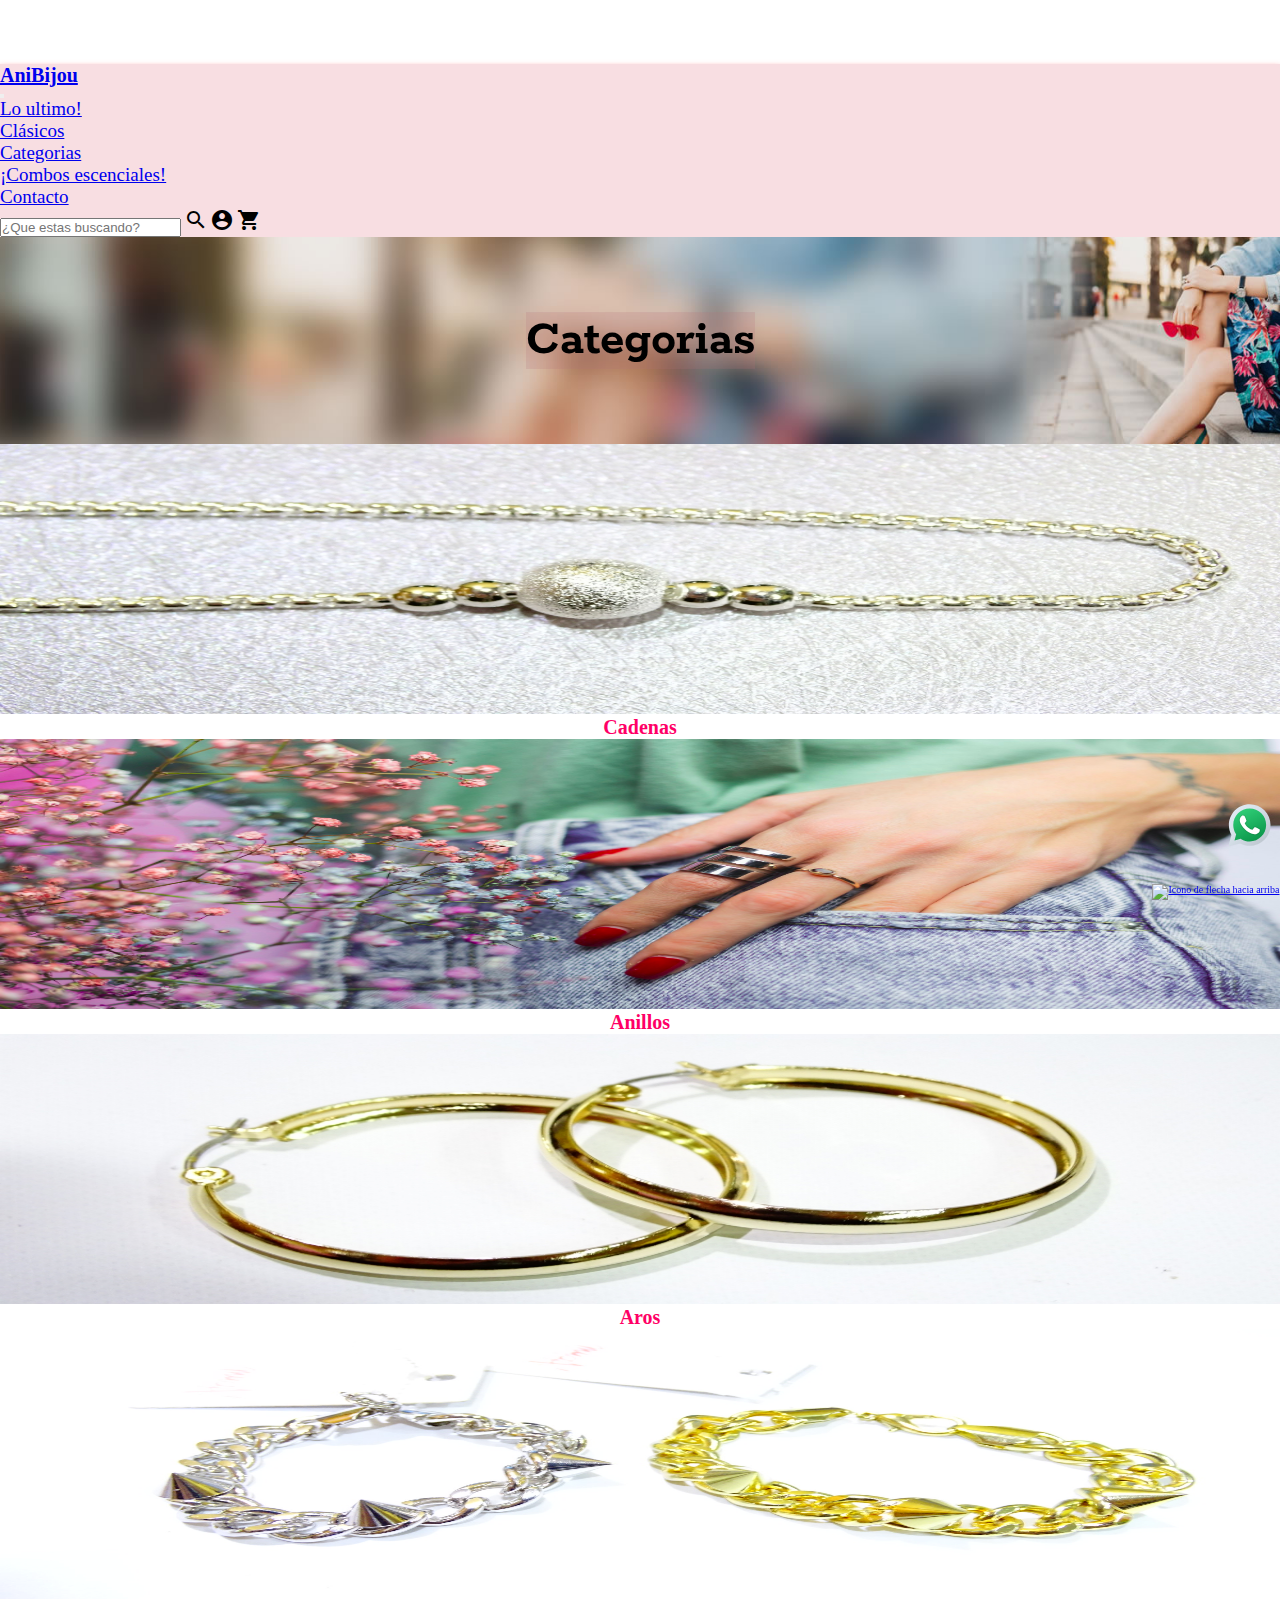
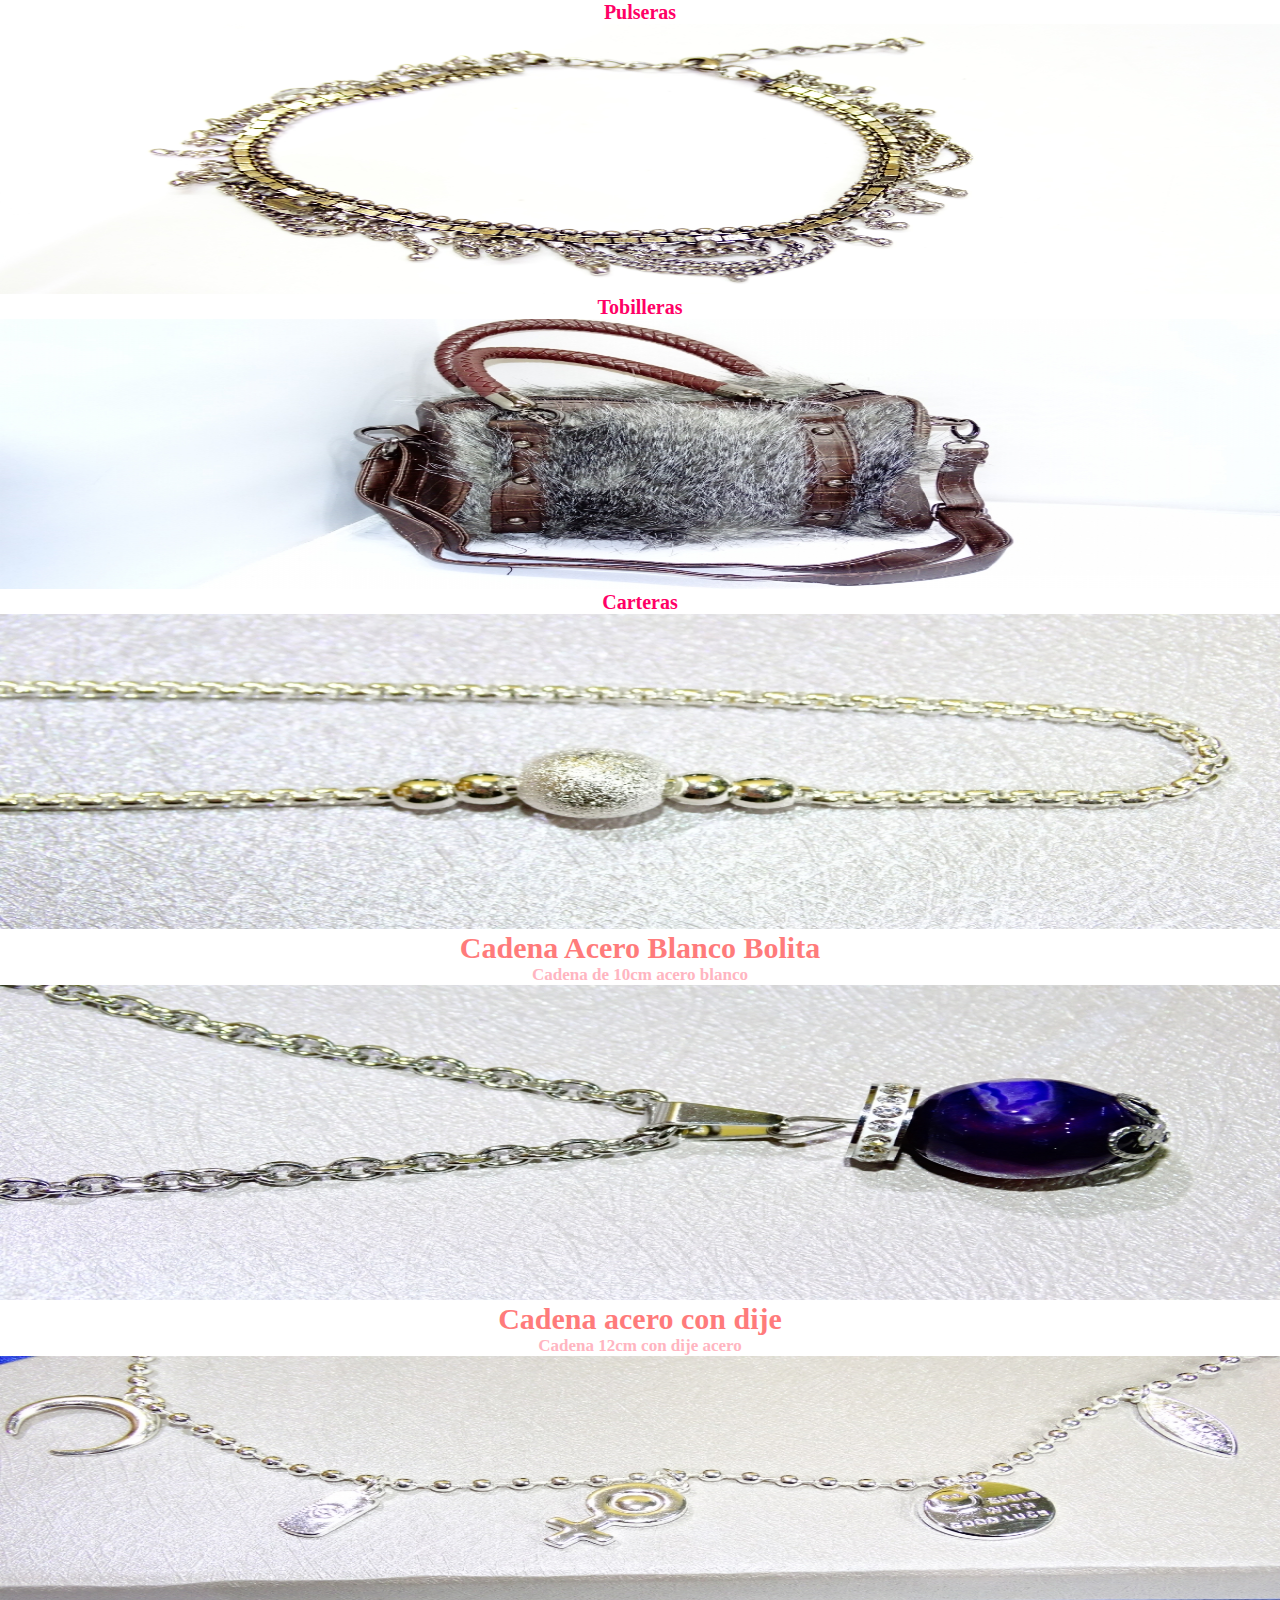
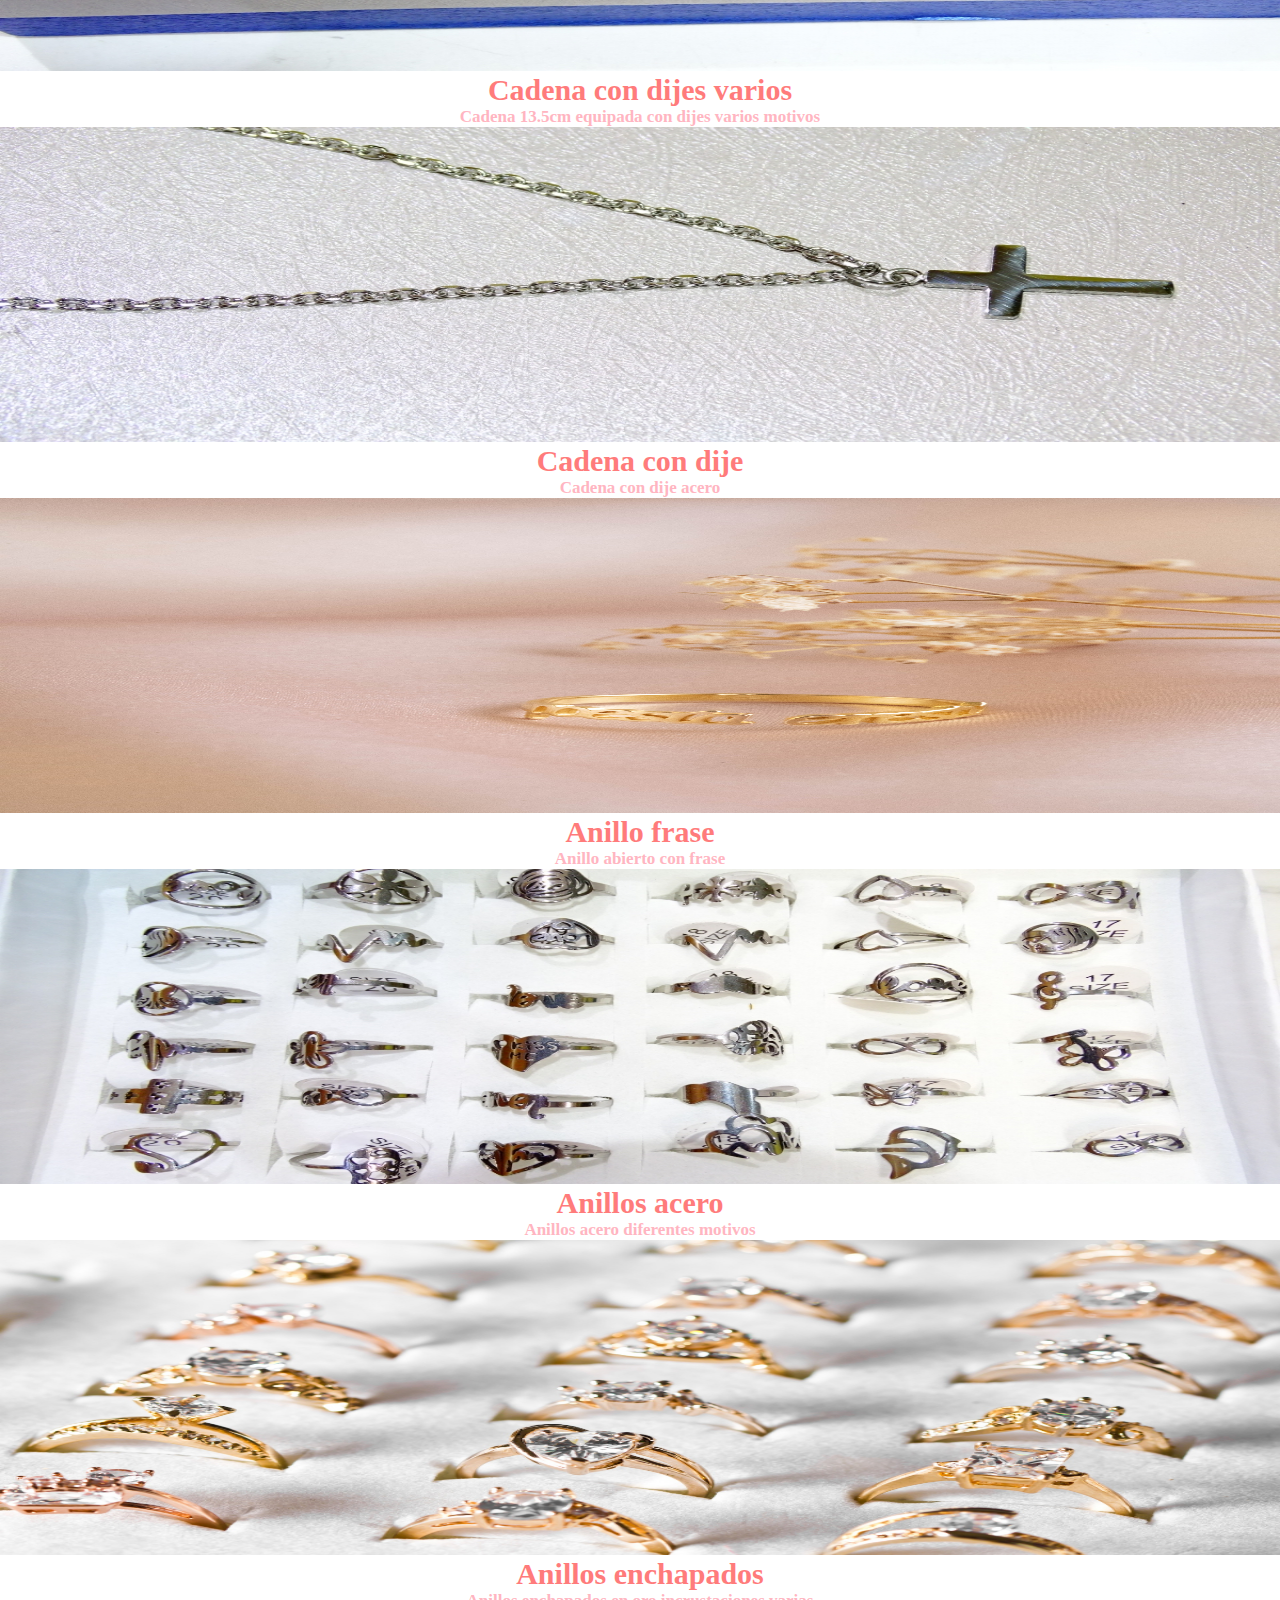
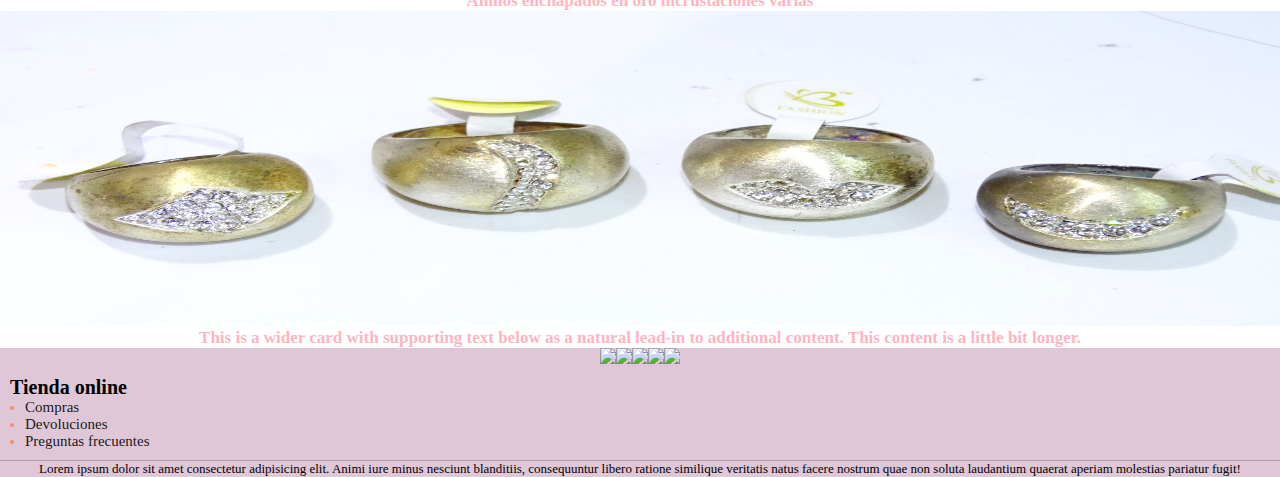
==== categorias.html @ 8000eb1b "Version inicial AniBijou" ====
<!DOCTYPE html>
<html lang="en">

<head>
  <meta charset="UTF-8">
  <meta http-equiv="X-UA-Compatible" content="IE=edge">
  <meta name="viewport" content="width=device-width, initial-scale=1.0">
  <!-- Linkeamos a boostrap -->
  <link href="https://cdn.jsdelivr.net/npm/bootstrap@5.1.0/dist/css/bootstrap.min.css" rel="stylesheet"
    integrity="sha384-KyZXEAg3QhqLMpG8r+8fhAXLRk2vvoC2f3B09zVXn8CA5QIVfZOJ3BCsw2P0p/We" crossorigin="anonymous">
  <!-- Linkeamos al CSS -->
  <link rel="stylesheet" href="css/style.css">
  <!-- Link a iconos -->
  <link href="https://fonts.googleapis.com/icon?family=Material+Icons" rel="stylesheet">
  <title>Categorias</title>
</head>

<body>
  <!-- El logo y la barra de navegacion es la misma para todo el sistema -->
  <header class="header">
    <nav class="navbar navbar-expand-lg navbar-light fixed-top">
      <div class="container-fluid ">
        <a class="navbar-brand" href="index.html">
          <h1 class="nombre-empresa display-4">AniBijou</h1>
        </a>
        <button class="navbar-toggler" type="button" data-bs-toggle="collapse" data-bs-target="#navbarNav"
          aria-controls="navbarNav" aria-expanded="false" aria-label="Toggle navigation">
          <span class="navbar-toggler-icon"></span>
        </button>
        <div class="collapse navbar-collapse" id="navbarNav">
          <ul class="navbar-nav m-auto font-menu-nav">
            <li class="nav-item">
              <a class="nav-link active" aria-current="page" href="ultimosIngresos.html">Lo ultimo!</a>
            </li>
            <li class="nav-item">
              <a class="nav-link active" href="clasicos.html">Clásicos</a>
            </li>
            <li class="nav-item">
              <a class="nav-link active" href="categorias.html">Categorias</a>
            </li>
            <li class="nav-item">
              <a class="nav-link active" href="combo.html">¡Combos escenciales!</a>
            </li>
            <li class="nav-item">
              <a class="nav-link active" href="contacto.html">Contacto</a>
            </li>
          </ul>
          <form class="d-flex">
            <input class="form-control me-2" type="search" placeholder="¿Que estas buscando?" aria-label="Search">
            <i class="material-icons">search</i>
            <i class="material-icons">account_circle</i>
            <i class="material-icons">shopping_cart</i>
          </form>
        </div>
      </div>
    </nav>
  </header>
  <main>
    <!-- Titulo en alusion que nos encontramos en al seccion de categorias y por debajo imagenes alusivas a las diferentes categorias y debajo de cada una la categoria que contiene -->
    <section class="categorias-presentacion">
      <!-- Titulo -->
      <div class="categorias-titulo">
        <h3>Categorias</h3>
      </div>
      <!-- Imagenes para cada categoria -->
      <figure class="container-fluid">
        <div class="row py-2">
          <div class="col-lg-2 col-md-6">
            <div class="card">
              <a href="">
                <img src="images/cadenaAceroBolitaBlanca.jpg" class="card-img-top" alt="...">
              </a>
              <div class="card-body">
                <p class="card-text">Cadenas</p>
              </div>
            </div>
          </div>
          <div class="col-lg-2 col-md-6">
            <div class="card">
              <a href="">
                <img src="images/anilloPortada.jpg" class="card-img-top" alt="...">
              </a>
              <div class="card-body">
                <p class="card-text">Anillos</p>
              </div>
            </div>
          </div>
          <div class="col-lg-2 col-md-6">
            <div class="card">
              <a href="">
                <img src="images/arosPalitosAcero.jpg" class="card-img-top" alt="...">
              </a>
              <div class="card-body">
                <p class="card-text">Aros</p>
              </div>
            </div>
          </div>
          <div class="col-lg-2 col-md-6">
            <div class="card">
              <a href="">
                <img src="images/pulserasPortada.jpg" class="card-img-top" alt="...">
              </a>
              <div class="card-body">
                <p class="card-text">Pulseras</p>
              </div>
            </div>
          </div>
          <div class="col-lg-2 col-md-6">
            <div class="card">
              <a href="">
                <img src="images/tobilleraPortada.jpg" class="card-img-top" alt="...">
              </a>
              <div class="card-body">
                <p class="card-text">Tobilleras</p>
              </div>
            </div>
          </div>
          <div class="col-lg-2 col-md-6">
            <div class="card">
              <a href="">
                <img src="images/carterasPortada.jpg" class="card-img-top" alt="...">
              </a>
              <div class="card-body">
                <p class="card-text">Carteras</p>
              </div>
            </div>
          </div>
        </div>
      </figure>
    </section>
    <!-- Imagenes de diferentes productos de diferentes categorias con su precio y mini descripcion -->
    <section class="categorias-productos">
      <figure class="container-fluid">
        <div class="row">
          <div class="col-lg-3">
            <div class="card">
              <img src="images/cadenaAceroBolitaBlanca.jpg" class="card-img-top" alt="...">
              <div class="card-body">
                <h5 class="card-title">Cadena Acero Blanco Bolita</h5>
                <p class="card-text">Cadena de 10cm acero blanco</p>
              </div>

            </div>
          </div>
          <div class="col-lg-3">
            <div class="card">
              <img src="images/cadenaAceroConDije.jpg" class="card-img-top" alt="...">
              <div class="card-body">
                <h5 class="card-title">Cadena acero con dije</h5>
                <p class="card-text">Cadena 12cm con dije acero</p>
              </div>

            </div>
          </div>
          <div class="col-lg-3">
            <div class="card">
              <img src="images/cadenaAceroConDijesVarios.jpg" class="card-img-top" alt="...">
              <div class="card-body">
                <h5 class="card-title">Cadena con dijes varios</h5>
                <p class="card-text">Cadena 13.5cm equipada con dijes varios motivos</p>
              </div>

            </div>
          </div>
          <div class="col-lg-3">
            <div class="card">
              <img src="images/cadenaConDije.jpg" class="card-img-top" alt="...">
              <div class="card-body">
                <h5 class="card-title">Cadena con dije</h5>
                <p class="card-text">Cadena con dije acero</p>
              </div>

            </div>
          </div>
        </div>
        <!-------------------------------->
        <div class="row">
          <div class="col-lg-3">
            <div class="card">
              <img src="images/anillos.jpg" class="card-img-top" alt="...">
              <div class="card-body">
                <h5 class="card-title">Anillo frase</h5>
                <p class="card-text">Anillo abierto con frase</p>
              </div>

            </div>
          </div>
          <div class="col-lg-3">
            <div class="card">
              <img src="images/anillosAcero.jpg" class="card-img-top" alt="...">
              <div class="card-body">
                <h5 class="card-title">Anillos acero</h5>
                <p class="card-text">Anillos acero diferentes motivos</p>
              </div>

            </div>
          </div>
          <div class="col-lg-3">
            <div class="card">
              <img src="images/anillosEnCantidad.jpg" class="card-img-top" alt="...">
              <div class="card-body">
                <h5 class="card-title">Anillos enchapados</h5>
                <p class="card-text">Anillos enchapados en oro incrustaciones varias</p>
              </div>

            </div>
          </div>
          <div class="col-lg-3">
            <div class="card">
              <img src="images/anilloRustico.jpg" class="card-img-top" alt="...">
              <div class="card-body">
                <h5 class="card-title"></h5>
                <p class="card-text">This is a wider card with supporting text below as a natural lead-in to additional
                  content. This content is a little bit longer.</p>
              </div>

            </div>
          </div>
        </div>
      </figure>
    </section>
  </main>
  <!-- El footer va a ser como el header, va a ser el mismo en cada vista -->
  <footer>
    <!--Links referenciales a redes sociales -->
    <section class="footer-sociales">
      <nav>
        <ul>
          <li>
            <a href="https://www.facebook.com" target="_blank">
              <img src="https://img.icons8.com/color/48/000000/facebook-circled--v2.png" />
            </a>
          </li>
          <li>
            <a href="https://www.instagram.com" target="_blank">
              <img src="https://img.icons8.com/color/48/000000/instagram-new--v2.png" />
            </a>
          </li>
          <li>
            <a href="https://twitter.com" target="_blank">
              <img src="https://img.icons8.com/color/48/000000/twitter--v2.png" />
            </a>
          </li>
          <li>
            <a href="https://www.linkedin.com" target="_blank">
              <img src="https://img.icons8.com/color/48/000000/linkedin-circled--v2.png" />
            </a>
          </li>
          <li>
            <a href="contacto.html">
              <img src="https://img.icons8.com/color/48/000000/gmail--v2.png" />
            </a>
          </li>
        </ul>
      </nav>
    </section>
    <!-- Datos sobre la compra/devolucion/etc de manera online -->
    <section class="footer-negocios">
      <!-- Titulo referencial a la tienda online -->
      <h5>Tienda online</h5>
      <!-- Links referenciales -->
      <nav>
        <ul>
          <li>
            <a href="#">Compras</a>
          </li>
          <li>
            <a href="#">Devoluciones</a>
          </li>
          <li>
            <a href="#">Preguntas frecuentes</a>
          </li>
        </ul>
      </nav>
    </section>
    <!-- Link/Icono de contacto -->
    <section class="footer-contacto">
      <a href="">
        <img src="images/wspicon.svg" alt="Icono de whatsapp">
      </a>
    </section>
    <!-- Link/Icono de scroll hacia la parte superior -->
    <section class="scrool">
      <a href="#comienzo">
        <img src="https://img.icons8.com/ios-filled/50/000000/up--v1.png" alt="Icono de flecha hacia arriba">
      </a>
    </section>
    <!-- Informacion de derechos reservados y creador -->
    <section class="footer-derechos">
      <p>
        Lorem ipsum dolor sit amet consectetur adipisicing elit. Animi iure minus nesciunt blanditiis,
        consequuntur libero ratione similique veritatis natus facere nostrum quae non soluta laudantium
        quaerat aperiam molestias pariatur fugit!
      </p>
    </section>
  </footer>
  <script src="https://cdn.jsdelivr.net/npm/@popperjs/core@2.9.3/dist/umd/popper.min.js"
    integrity="sha384-eMNCOe7tC1doHpGoWe/6oMVemdAVTMs2xqW4mwXrXsW0L84Iytr2wi5v2QjrP/xp" crossorigin="anonymous">
  </script>
  <script src="https://cdn.jsdelivr.net/npm/bootstrap@5.1.0/dist/js/bootstrap.min.js"
    integrity="sha384-cn7l7gDp0eyniUwwAZgrzD06kc/tftFf19TOAs2zVinnD/C7E91j9yyk5//jjpt/" crossorigin="anonymous">
  </script>
</body>

</html>
---- css/style.css ----
@charset "UTF-8";
@import url("https://fonts.googleapis.com/css2? family = Vidaloka & display = swap");
@import url("https://fonts.googleapis.com/css2?family=Rokkitt:wght@600&display=swap");
@import url("https://fonts.googleapis.com/css2? family = Vidaloka & display = swap");
@import url("https://fonts.googleapis.com/css2?family=Rokkitt:wght@600&display=swap");
@import url("https://fonts.googleapis.com/css2? family = Vidaloka & display = swap");
@import url("https://fonts.googleapis.com/css2?family=Rokkitt:wght@600&display=swap");
@import url("https://fonts.googleapis.com/css2? family = Vidaloka & display = swap");
@import url("https://fonts.googleapis.com/css2?family=Rokkitt:wght@600&display=swap");
@import url("https://fonts.googleapis.com/css2? family = Vidaloka & display = swap");
@import url("https://fonts.googleapis.com/css2?family=Rokkitt:wght@600&display=swap");
@import url("https://fonts.googleapis.com/css2? family = Vidaloka & display = swap");
@import url("https://fonts.googleapis.com/css2?family=Rokkitt:wght@600&display=swap");
@import url("https://fonts.googleapis.com/css2? family = Vidaloka & display = swap");
@import url("https://fonts.googleapis.com/css2?family=Rokkitt:wght@600&display=swap");
@import url("https://fonts.googleapis.com/css2? family = Vidaloka & display = swap");
@import url("https://fonts.googleapis.com/css2?family=Rokkitt:wght@600&display=swap");
html {
  font-size: 62.5%;
}

* {
  margin: 0;
  padding: 0;
  box-sizing: border-box;
}

/*Color titulo*/
/*background navbar*/
/*background descripciones*/
/*Mixin que controla los hover del header*/
/*Mixin que se usa para las imagenes que tiene texto alinedo en el centro sobre ellas*/
/*Mixin para control tamaño de carruseles, se toma por la salida 'else' a "carrusel-secciones-ventas" ya que son los carruseles restantes */
header .navbar {
  background-color: rgba(247, 218, 223, 0.9);
  box-shadow: 0px 2px 5px 0px rgba(255, 123, 123, 0.8);
}
header .nombre-empresa {
  font-family: "Vidaloka", serif;
  transition: all 1s;
}
header .nombre-empresa:hover {
  background-color: rgba(244, 128, 177, 0.5);
  border-radius: 1rem;
  transform: scale(1.1);
}
header .font-menu-nav {
  font-size: 1.9rem;
}
header #navbarNav ul li a {
  transition: all 1s;
}
header #navbarNav ul li a:hover {
  background-color: rgba(244, 128, 177, 0.5);
  border-radius: 1rem;
  transform: scale(1.001);
}
header #navbarNav ul li a:active {
  text-decoration: underline;
}
@media only screen and (max-width: 576px) {
  header #navbarNav ul li a:hover {
    background-color: rgba(244, 128, 177, 0.5);
    border-radius: 1rem;
    transform: scale(1.005);
  }
}
@media only screen and (min-width: 577px) and (max-width: 960px) {
  header #navbarNav ul li a:hover {
    background-color: rgba(244, 128, 177, 0.5);
    border-radius: 1rem;
    transform: scale(1.02);
  }
}

body {
  padding-top: 6.4rem;
}

footer {
  background-color: rgba(191, 143, 176, 0.5);
}
footer .footer-sociales {
  display: flex;
  justify-content: center;
}
footer .footer-sociales nav ul {
  display: flex;
  list-style: none;
}
footer .footer-sociales nav ul li img:hover {
  background-color: #ff825f;
  font-weight: bold;
  border-radius: 2.5rem;
}
footer .footer-negocios {
  margin: 0.5rem;
  padding: 0.5rem;
}
footer .footer-negocios h5 {
  font-size: 2rem;
}
footer .footer-negocios nav ul li {
  color: rgba(255, 130, 95, 0.9);
  width: 15%;
  font-size: 1.5rem;
  margin-left: 1.5rem;
}
footer .footer-negocios nav ul li a {
  text-decoration: none;
  color: rgba(0, 0, 0, 0.9);
}
footer .footer-negocios nav ul li a:hover {
  background-color: #ff825f;
  font-weight: bold;
  border-radius: 2.5rem;
}
footer .footer-contacto {
  text-align: end;
}
footer .footer-contacto a img {
  height: 5rem;
  position: fixed;
  bottom: 5rem;
  right: 0.5rem;
  transition: all 1s;
}
footer .footer-contacto a img:hover {
  transform: rotate(360deg);
}
footer .scrool {
  text-align: end;
  position: fixed;
  bottom: 0.05rem;
  right: 0.05rem;
}
footer .footer-derechos {
  border-top: 0.1rem solid rgba(0, 0, 0, 0.2);
}
footer .footer-derechos p {
  text-align: center;
  font-size: 1.3rem;
}

/*Color titulo*/
/*background navbar*/
/*background descripciones*/
/*Mixin que controla los hover del header*/
/*Mixin que se usa para las imagenes que tiene texto alinedo en el centro sobre ellas*/
/*Mixin para control tamaño de carruseles, se toma por la salida 'else' a "carrusel-secciones-ventas" ya que son los carruseles restantes */
main {
  background-color: rgba(255, 255, 255, 0.7);
}
main .carrusel-principal {
  margin-bottom: 1rem;
}
main .carrusel-principal img {
  width: 100%;
  height: 92.7vh;
}
main .productos-exhibicion {
  height: 80rem;
}
main .productos-exhibicion .row {
  height: 50%;
}
main .productos-exhibicion h3 {
  font-size: 6rem;
  color: rgba(0, 0, 0, 0.8);
  background: rgba(255, 192, 203, 0.8);
}
main .productos-exhibicion h3:hover {
  animation: animacion-nombre-categoria 4s;
}
@keyframes animacion-nombre-categoria {
  0% {
    font-size: 8rem;
  }
}
main .productos-exhibicion #ofertas {
  background-image: url(../images/ofertasHeaderRecortada.jpg);
  background-position: center;
  background-size: cover;
  background-repeat: no-repeat;
  display: flex;
  justify-content: center;
  align-items: center;
}
main .productos-exhibicion #liquidaciones {
  background-image: url(../images/liquidacionesBolsas.jpg);
  background-position: center;
  background-size: cover;
  background-repeat: no-repeat;
  display: flex;
  justify-content: center;
  align-items: center;
}
main .productos-exhibicion #arosExhibicion {
  background-image: url(../images/aroAceroBlanco.jpg);
  background-position: center;
  background-size: cover;
  background-repeat: no-repeat;
  display: flex;
  justify-content: center;
  align-items: center;
}
main .productos-exhibicion #collarExhibicion {
  background-image: url(../images/cadenaConDije.jpg);
  background-position: center;
  background-size: cover;
  background-repeat: no-repeat;
  display: flex;
  justify-content: center;
  align-items: center;
}
main #clasicos {
  width: 100%;
}
main #clasicos h2 {
  background-color: rgba(179, 116, 126, 0.2);
  font-family: "Rokkitt", serif;
  text-align: center;
  font-size: 5rem;
  padding: 5rem;
  margin: 3rem 0;
}
main #clasicos img {
  width: 100%;
  height: 60vh;
}
main #tendencias h2 {
  background-color: rgba(179, 116, 126, 0.2);
  font-family: "Rokkitt", serif;
  text-align: center;
  font-size: 5rem;
  padding: 5rem;
  margin: 3rem 0;
}
main #tendencias a {
  text-decoration: none;
}
main #tendencias a #ultimasTendencias {
  height: 100vh;
  background-image: url(../images/ultimaTendenciaVerde.jpg);
  background-position: center;
  background-size: cover;
  background-repeat: no-repeat;
  display: flex;
  justify-content: center;
  align-items: center;
}
main #tendencias a #ultimasTendencias h3 {
  font-size: 6rem;
  color: rgba(0, 0, 0, 0.8);
  background: rgba(255, 192, 203, 0.8);
}
main #categorias h2 {
  background-color: rgba(179, 116, 126, 0.2);
  font-family: "Rokkitt", serif;
  text-align: center;
  font-size: 5rem;
  padding: 5rem;
  margin: 3rem 0;
}
main #categorias img {
  width: 100%;
  height: 60vh;
}
main #ubicacion {
  margin: 1rem 0;
}
main #ubicacion h2 {
  background-color: rgba(179, 116, 126, 0.2);
  font-family: "Rokkitt", serif;
  text-align: center;
  font-size: 5rem;
  padding: 5rem;
  margin: 3rem 0;
}
main #ubicacion a {
  text-decoration: none;
}
main #ubicacion a #ubicacionImagenMapa {
  height: 50vh;
  background-image: url(../images/mapaubicacion.jpg);
  background-position: center;
  background-size: cover;
  background-repeat: no-repeat;
  display: flex;
  justify-content: center;
  align-items: center;
}
main #ubicacion a #ubicacionImagenMapa h3 {
  font-size: 6rem;
  color: rgba(0, 0, 0, 0.8);
  background: rgba(255, 192, 203, 0.8);
}

/*Color titulo*/
/*background navbar*/
/*background descripciones*/
/*Mixin que controla los hover del header*/
/*Mixin que se usa para las imagenes que tiene texto alinedo en el centro sobre ellas*/
/*Mixin para control tamaño de carruseles, se toma por la salida 'else' a "carrusel-secciones-ventas" ya que son los carruseles restantes */
main .categorias-presentacion .categorias-titulo {
  background-image: url(../images/categoriaHeader.jpg);
  background-position: center;
  background-size: cover;
  background-repeat: no-repeat;
  display: flex;
  justify-content: center;
  align-items: center;
  width: 100%;
  height: 23vh;
}
main .categorias-presentacion .categorias-titulo h3 {
  background-color: rgba(179, 116, 126, 0.2);
  font-family: "Rokkitt", serif;
  text-align: center;
  font-size: 5rem;
}
main .categorias-presentacion figure a img {
  width: 100%;
  height: 30vh;
}
main .categorias-presentacion figure p {
  font-size: 2rem;
  text-align: center;
  color: #FF0066;
  font-weight: bold;
}
main .categorias-productos figure img {
  width: 100%;
  height: 35vh;
}
main .categorias-productos figure h5 {
  text-align: center;
  font-size: 3rem;
  color: #ff7b7b;
}
main .categorias-productos figure p {
  text-align: center;
  font-size: 1.7rem;
  color: #ffb5c1;
  font-weight: bold;
}

/*Color titulo*/
/*background navbar*/
/*background descripciones*/
/*Mixin que controla los hover del header*/
/*Mixin que se usa para las imagenes que tiene texto alinedo en el centro sobre ellas*/
/*Mixin para control tamaño de carruseles, se toma por la salida 'else' a "carrusel-secciones-ventas" ya que son los carruseles restantes */
main .clasicos-presentacion {
  height: 66vh;
}
main .clasicos-presentacion img {
  width: 100%;
  height: 65vh;
}
main .clasicos-productos .clasicos-titulo {
  background-image: url(../images/bellezaHeader.jpg);
  background-position: center;
  background-size: cover;
  background-repeat: no-repeat;
  display: flex;
  justify-content: center;
  align-items: center;
  width: 100%;
  height: 23vh;
}
main .clasicos-productos .clasicos-titulo h2 {
  background-color: rgba(179, 116, 126, 0.2);
  font-family: "Rokkitt", serif;
  text-align: center;
  font-size: 5rem;
}
main .clasicos-productos figure img {
  width: 100%;
  height: 20rem;
}
main .clasicos-productos figure h5 {
  text-align: center;
  font-size: 3rem;
  color: #ff7b7b;
}
main .clasicos-productos figure p {
  text-align: center;
  font-size: 2.5rem;
  color: #ffb5c1;
  font-weight: bold;
}

/*Color titulo*/
/*background navbar*/
/*background descripciones*/
/*Mixin que controla los hover del header*/
/*Mixin que se usa para las imagenes que tiene texto alinedo en el centro sobre ellas*/
/*Mixin para control tamaño de carruseles, se toma por la salida 'else' a "carrusel-secciones-ventas" ya que son los carruseles restantes */
main .combos-presentacion {
  background-image: url(../images/bellaHeader.jpg);
  background-position: center;
  background-size: cover;
  background-repeat: no-repeat;
  display: flex;
  justify-content: center;
  align-items: center;
  width: 100%;
  height: 23vh;
}
main .combos-presentacion h2 {
  background-color: rgba(179, 116, 126, 0.2);
  font-family: "Rokkitt", serif;
  text-align: center;
  font-size: 5rem;
}
main .combos-productos figure img {
  width: 100%;
  height: 25vh;
}
main .combos-productos figure h5 {
  text-align: center;
  font-size: 3rem;
  color: #ff7b7b;
}
main .combos-productos figure p {
  text-align: center;
  font-size: 2.5rem;
  color: #ffb5c1;
  font-weight: bold;
}

/*Color titulo*/
/*background navbar*/
/*background descripciones*/
/*Mixin que controla los hover del header*/
/*Mixin que se usa para las imagenes que tiene texto alinedo en el centro sobre ellas*/
/*Mixin para control tamaño de carruseles, se toma por la salida 'else' a "carrusel-secciones-ventas" ya que son los carruseles restantes */
main .ingresos-presentacion {
  height: 66vh;
}
main .ingresos-presentacion img {
  width: 100%;
  height: 65vh;
}
main .ingresos-presentacion h5 {
  display: inline;
  background-color: rgba(179, 116, 126, 0.4);
  font-size: 5rem;
  color: #ffe2e2;
}
main .ingresos-presentacion p {
  background-color: rgba(179, 116, 126, 0.4);
  font-size: 4rem;
  color: #ffe2e2;
}
main .ingresos-productos .ingresos-titulo {
  background-image: url(../images/ultimaTendenciaHeader.jpg);
  background-position: center;
  background-size: cover;
  background-repeat: no-repeat;
  display: flex;
  justify-content: center;
  align-items: center;
  width: 100%;
  height: 23vh;
}
main .ingresos-productos .ingresos-titulo h2 {
  background-color: rgba(179, 116, 126, 0.2);
  font-family: "Rokkitt", serif;
  text-align: center;
  font-size: 5rem;
}
main .ingresos-productos figure img {
  width: 100%;
  height: 20rem;
}
main .ingresos-productos figure h5 {
  text-align: center;
  font-size: 3rem;
  color: #ff7b7b;
}
main .ingresos-productos figure p {
  text-align: center;
  font-size: 2.5rem;
  color: #ffb5c1;
  font-weight: bold;
}

/*Color titulo*/
/*background navbar*/
/*background descripciones*/
main .contacto-presentacion img {
  width: 100%;
  height: 70vh;
}
main .contacto-form .contacto-titulo {
  width: 100%;
  height: 22vh;
  background-image: url(../images/emailHeader.jpg);
  background-position: center;
  background-size: cover;
  background-repeat: no-repeat;
  display: flex;
  justify-content: center;
  align-items: center;
}
main .contacto-form .contacto-titulo h2 {
  background-color: rgba(179, 116, 126, 0.2);
  font-family: "Rokkitt", serif;
  text-align: center;
  font-size: 5rem;
}
main .contacto-form p {
  text-align: center;
  font-size: 2rem;
}
main .contacto-form form {
  text-align: center;
}
main .contacto-form form label {
  font-family: cursive;
  font-size: 2.3rem;
}
main .contacto-form form input {
  background-color: rgba(164, 232, 212, 0.1);
  border: none;
  text-decoration: underline;
  text-align: center;
}
main .contacto-form form button {
  font-size: 2rem;
  background-color: #FF0066;
}

/*Color titulo*/
/*background navbar*/
/*background descripciones*/
/*Mixin que controla los hover del header*/
/*Mixin que se usa para las imagenes que tiene texto alinedo en el centro sobre ellas*/
/*Mixin para control tamaño de carruseles, se toma por la salida 'else' a "carrusel-secciones-ventas" ya que son los carruseles restantes */
main .ubicacion-principal .ubicacion-titulo {
  background-image: url(../images/mujerHeader.jpg);
  background-position: center;
  background-size: cover;
  background-repeat: no-repeat;
  display: flex;
  justify-content: center;
  align-items: center;
  width: 100%;
  height: 23vh;
}
main .ubicacion-principal .ubicacion-titulo h2 {
  background-color: rgba(179, 116, 126, 0.2);
  font-family: "Rokkitt", serif;
  text-align: center;
  font-size: 5rem;
}

/*# sourceMappingURL=style.css.map */
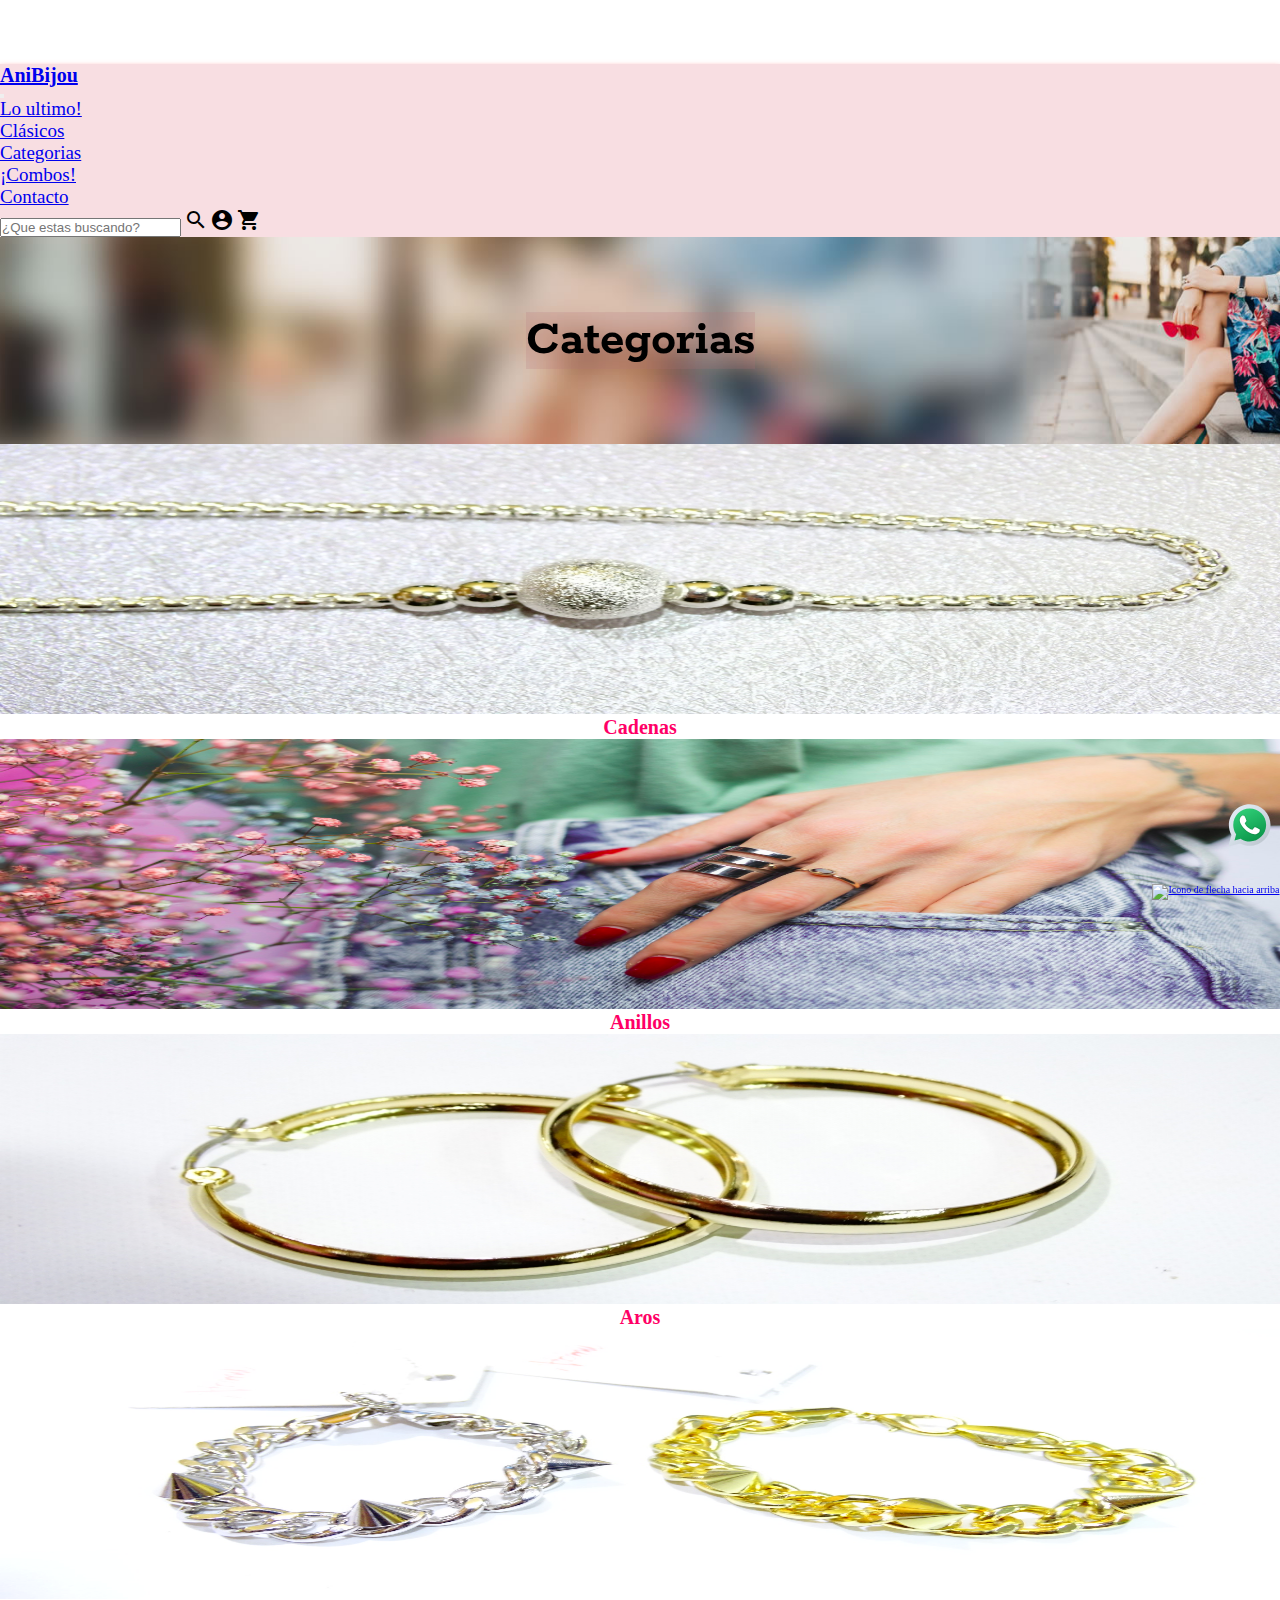
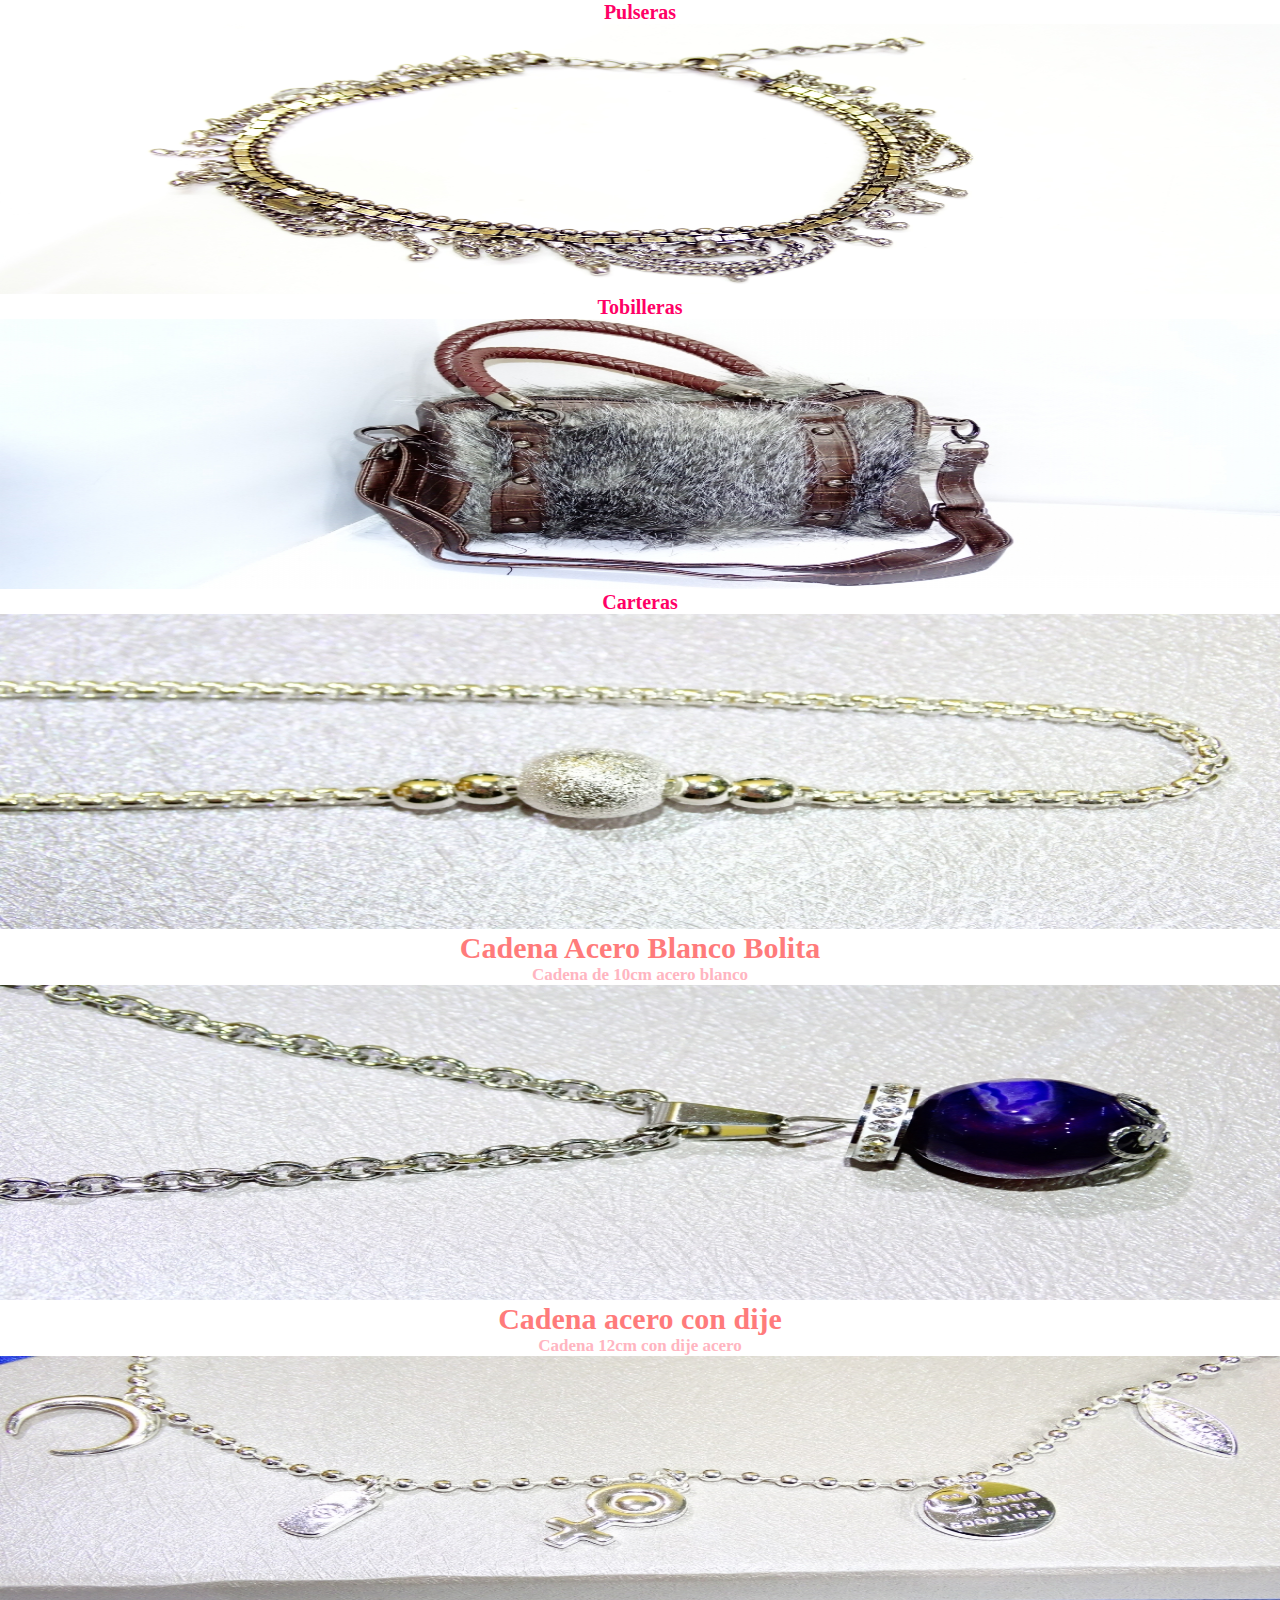
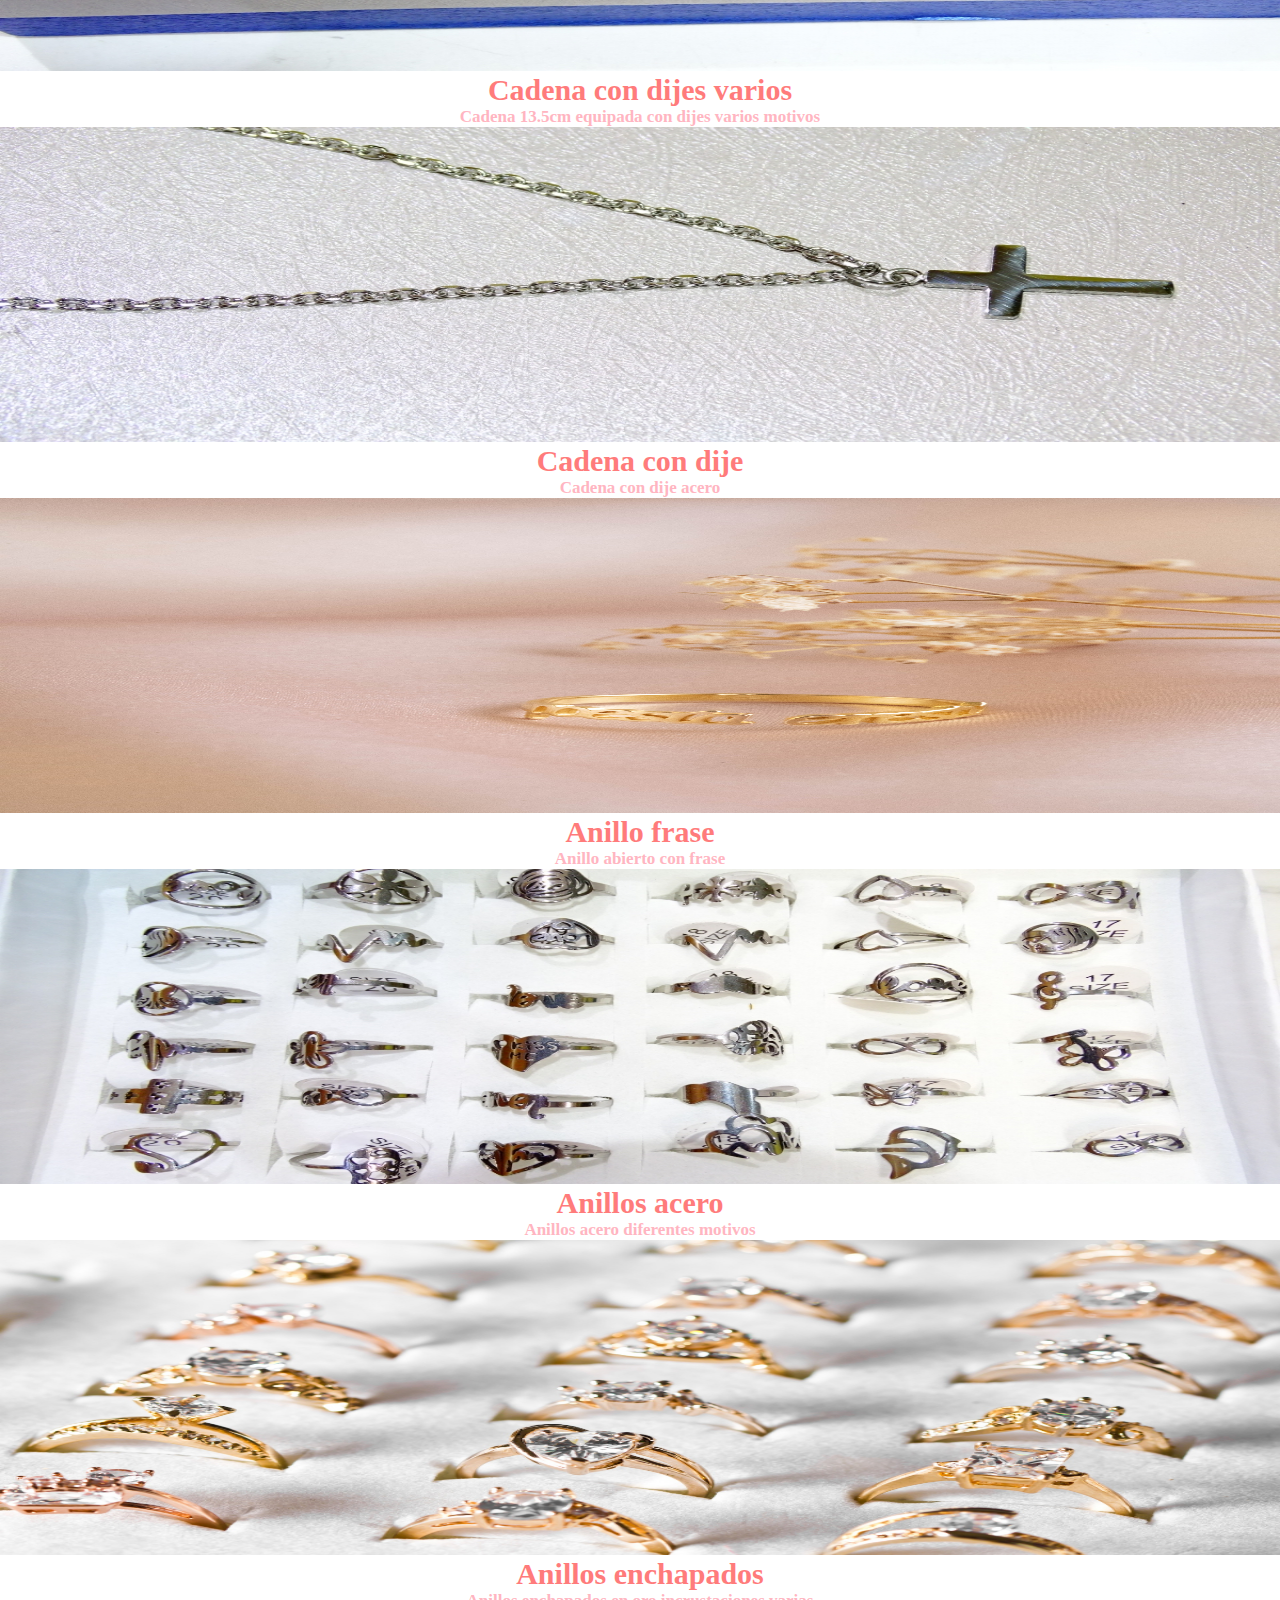
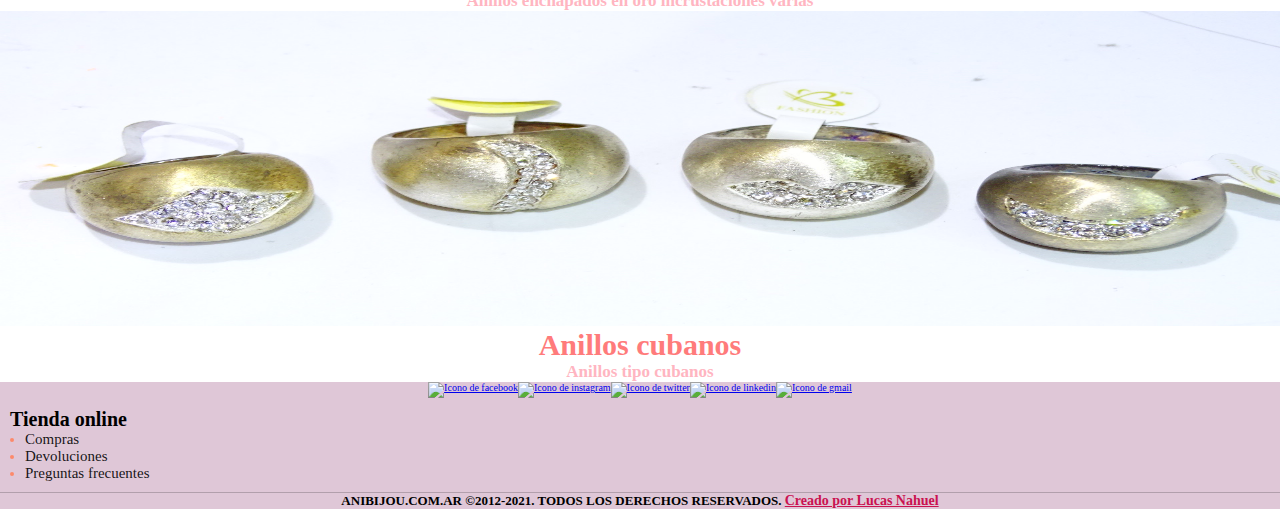
==== commit c9ba9244: "aplicando seo" ====
--- a/categorias.html
+++ b/categorias.html
@@ -5,6 +5,18 @@
   <meta charset="UTF-8">
   <meta http-equiv="X-UA-Compatible" content="IE=edge">
   <meta name="viewport" content="width=device-width, initial-scale=1.0">
+  <meta name="description"
+    content="Sección que contiene las distintas categorías de productos de la tienda AniBijou, en la cual se encuentras productos de bijouterie y moda tanto para damas,caballeros y niños.">
+  <meta name="keywords"
+    content="AniBijou, bijouterie,categorias,preciosBajos, regaleria, acero, enchapados, collares, aros, pulseras, moda, bolsos, mochilas, carteras, billeteras, damas, caballeros, niños, ropa, gualeguaychu, entreRios, accesorios">
+  <!-- Protocolo Open Graph -->
+  <meta property="og:title" content="Ani Bijou | Bijouterie - Moda y acero quirurgico ">
+  <meta property="og:description"
+    content="Sección que contiene las distintas categorías de productos de la tienda AniBijou, en la cual se encuentras productos de bijouterie y moda tanto para damas,caballeros y niños.">
+  <meta property="og:image" content="https://i.ibb.co/0YtRgkd/Ani-Bijou-Open-Graph.png">
+  <meta property="og:author" content="Lucas Nahuel">
+  <!-- Favicon Anibijou -->
+  <link rel="shortcut icon" type="image/x-icon" href="images/icon-aniBijou.png">
   <!-- Linkeamos a boostrap -->
   <link href="https://cdn.jsdelivr.net/npm/bootstrap@5.1.0/dist/css/bootstrap.min.css" rel="stylesheet"
     integrity="sha384-KyZXEAg3QhqLMpG8r+8fhAXLRk2vvoC2f3B09zVXn8CA5QIVfZOJ3BCsw2P0p/We" crossorigin="anonymous">
@@ -12,7 +24,7 @@
   <link rel="stylesheet" href="css/style.css">
   <!-- Link a iconos -->
   <link href="https://fonts.googleapis.com/icon?family=Material+Icons" rel="stylesheet">
-  <title>Categorias</title>
+  <title>Categorias | AniBijou - Bijouterie</title>
 </head>
 
 <body>
@@ -20,7 +32,7 @@
   <header class="header">
     <nav class="navbar navbar-expand-lg navbar-light fixed-top">
       <div class="container-fluid ">
-        <a class="navbar-brand" href="index.html">
+        <a class="navbar-brand" href="index.html" title="AniBijou">
           <h1 class="nombre-empresa display-4">AniBijou</h1>
         </a>
         <button class="navbar-toggler" type="button" data-bs-toggle="collapse" data-bs-target="#navbarNav"
@@ -30,26 +42,27 @@
         <div class="collapse navbar-collapse" id="navbarNav">
           <ul class="navbar-nav m-auto font-menu-nav">
             <li class="nav-item">
-              <a class="nav-link active" aria-current="page" href="ultimosIngresos.html">Lo ultimo!</a>
-            </li>
-            <li class="nav-item">
-              <a class="nav-link active" href="clasicos.html">Clásicos</a>
-            </li>
-            <li class="nav-item">
-              <a class="nav-link active" href="categorias.html">Categorias</a>
-            </li>
-            <li class="nav-item">
-              <a class="nav-link active" href="combo.html">¡Combos escenciales!</a>
-            </li>
-            <li class="nav-item">
-              <a class="nav-link active" href="contacto.html">Contacto</a>
+              <a class="nav-link active" aria-current="page" href="ultimosIngresos.html"
+                title="Conoce las ultimas novedades">Lo ultimo!</a>
+            </li>
+            <li class="nav-item">
+              <a class="nav-link active" href="clasicos.html" title="Mira lo clasicos para vos!">Clásicos</a>
+            </li>
+            <li class="nav-item">
+              <a class="nav-link active" href="categorias.html" title="Categorias">Categorias</a>
+            </li>
+            <li class="nav-item">
+              <a class="nav-link active" href="combo.html" title="Elegi tu combo!">¡Combos!</a>
+            </li>
+            <li class="nav-item">
+              <a class="nav-link active" href="contacto.html" title="Contactanos!!">Contacto</a>
             </li>
           </ul>
           <form class="d-flex">
             <input class="form-control me-2" type="search" placeholder="¿Que estas buscando?" aria-label="Search">
-            <i class="material-icons">search</i>
-            <i class="material-icons">account_circle</i>
-            <i class="material-icons">shopping_cart</i>
+            <i class="material-icons" title="Busca tu producto">search</i>
+            <i class="material-icons" title="Ingresa o registrate">account_circle</i>
+            <i class="material-icons" title="Carrito de compras">shopping_cart</i>
           </form>
         </div>
       </div>
@@ -67,8 +80,9 @@
         <div class="row py-2">
           <div class="col-lg-2 col-md-6">
             <div class="card">
-              <a href="">
-                <img src="images/cadenaAceroBolitaBlanca.jpg" class="card-img-top" alt="...">
+              <a href="" title="Ver cadenas">
+                <img src="images/cadenaAceroBolitaBlanca.jpg" class="card-img-top"
+                  alt="Cadena de acero con bolita blanca">
               </a>
               <div class="card-body">
                 <p class="card-text">Cadenas</p>
@@ -77,8 +91,8 @@
           </div>
           <div class="col-lg-2 col-md-6">
             <div class="card">
-              <a href="">
-                <img src="images/anilloPortada.jpg" class="card-img-top" alt="...">
+              <a href="" title="Ver anillos">
+                <img src="images/anilloPortada.jpg" class="card-img-top" alt="Mano con anillo de acero">
               </a>
               <div class="card-body">
                 <p class="card-text">Anillos</p>
@@ -87,8 +101,8 @@
           </div>
           <div class="col-lg-2 col-md-6">
             <div class="card">
-              <a href="">
-                <img src="images/arosPalitosAcero.jpg" class="card-img-top" alt="...">
+              <a href="" title="Ver aros">
+                <img src="images/arosPalitosAcero.jpg" class="card-img-top" alt="Aros enchapados en oro">
               </a>
               <div class="card-body">
                 <p class="card-text">Aros</p>
@@ -97,8 +111,9 @@
           </div>
           <div class="col-lg-2 col-md-6">
             <div class="card">
-              <a href="">
-                <img src="images/pulserasPortada.jpg" class="card-img-top" alt="...">
+              <a href="" title="Ver pulseras">
+                <img src="images/pulserasPortada.jpg" class="card-img-top"
+                  alt="Par de pulseras de acero color oro y plata">
               </a>
               <div class="card-body">
                 <p class="card-text">Pulseras</p>
@@ -107,8 +122,8 @@
           </div>
           <div class="col-lg-2 col-md-6">
             <div class="card">
-              <a href="">
-                <img src="images/tobilleraPortada.jpg" class="card-img-top" alt="...">
+              <a href="" title="Ver tobilleras">
+                <img src="images/tobilleraPortada.jpg" class="card-img-top" alt="Tobillera de acero">
               </a>
               <div class="card-body">
                 <p class="card-text">Tobilleras</p>
@@ -117,8 +132,8 @@
           </div>
           <div class="col-lg-2 col-md-6">
             <div class="card">
-              <a href="">
-                <img src="images/carterasPortada.jpg" class="card-img-top" alt="...">
+              <a href="" title="Ver carteras">
+                <img src="images/carterasPortada.jpg" class="card-img-top" alt="Cartera de dama">
               </a>
               <div class="card-body">
                 <p class="card-text">Carteras</p>
@@ -134,7 +149,8 @@
         <div class="row">
           <div class="col-lg-3">
             <div class="card">
-              <img src="images/cadenaAceroBolitaBlanca.jpg" class="card-img-top" alt="...">
+              <img src="images/cadenaAceroBolitaBlanca.jpg" class="card-img-top"
+                alt="Cadena de acero blanca con bolita de 10cm de largo">
               <div class="card-body">
                 <h5 class="card-title">Cadena Acero Blanco Bolita</h5>
                 <p class="card-text">Cadena de 10cm acero blanco</p>
@@ -144,7 +160,7 @@
           </div>
           <div class="col-lg-3">
             <div class="card">
-              <img src="images/cadenaAceroConDije.jpg" class="card-img-top" alt="...">
+              <img src="images/cadenaAceroConDije.jpg" class="card-img-top" alt="Cadena de acero de 12cm con dije">
               <div class="card-body">
                 <h5 class="card-title">Cadena acero con dije</h5>
                 <p class="card-text">Cadena 12cm con dije acero</p>
@@ -154,7 +170,8 @@
           </div>
           <div class="col-lg-3">
             <div class="card">
-              <img src="images/cadenaAceroConDijesVarios.jpg" class="card-img-top" alt="...">
+              <img src="images/cadenaAceroConDijesVarios.jpg" class="card-img-top"
+                alt="Cadena de 13.5cm con varios dijes">
               <div class="card-body">
                 <h5 class="card-title">Cadena con dijes varios</h5>
                 <p class="card-text">Cadena 13.5cm equipada con dijes varios motivos</p>
@@ -164,7 +181,7 @@
           </div>
           <div class="col-lg-3">
             <div class="card">
-              <img src="images/cadenaConDije.jpg" class="card-img-top" alt="...">
+              <img src="images/cadenaConDije.jpg" class="card-img-top" alt="Cadena con dije de cruz de acero">
               <div class="card-body">
                 <h5 class="card-title">Cadena con dije</h5>
                 <p class="card-text">Cadena con dije acero</p>
@@ -177,7 +194,7 @@
         <div class="row">
           <div class="col-lg-3">
             <div class="card">
-              <img src="images/anillos.jpg" class="card-img-top" alt="...">
+              <img src="images/anillos.jpg" class="card-img-top" alt="Anillo enchapado en oro con frase escrita">
               <div class="card-body">
                 <h5 class="card-title">Anillo frase</h5>
                 <p class="card-text">Anillo abierto con frase</p>
@@ -187,7 +204,8 @@
           </div>
           <div class="col-lg-3">
             <div class="card">
-              <img src="images/anillosAcero.jpg" class="card-img-top" alt="...">
+              <img src="images/anillosAcero.jpg" class="card-img-top"
+                alt="Anillos de acero en cantidad con diferentes motivos">
               <div class="card-body">
                 <h5 class="card-title">Anillos acero</h5>
                 <p class="card-text">Anillos acero diferentes motivos</p>
@@ -197,7 +215,8 @@
           </div>
           <div class="col-lg-3">
             <div class="card">
-              <img src="images/anillosEnCantidad.jpg" class="card-img-top" alt="...">
+              <img src="images/anillosEnCantidad.jpg" class="card-img-top"
+                alt="Anillos enchapados en oro con diferentes incrustaciones">
               <div class="card-body">
                 <h5 class="card-title">Anillos enchapados</h5>
                 <p class="card-text">Anillos enchapados en oro incrustaciones varias</p>
@@ -207,11 +226,10 @@
           </div>
           <div class="col-lg-3">
             <div class="card">
-              <img src="images/anilloRustico.jpg" class="card-img-top" alt="...">
-              <div class="card-body">
-                <h5 class="card-title"></h5>
-                <p class="card-text">This is a wider card with supporting text below as a natural lead-in to additional
-                  content. This content is a little bit longer.</p>
+              <img src="images/anilloRustico.jpg" class="card-img-top" alt="Anillos tipo cubanos unisex de acero.">
+              <div class="card-body">
+                <h5 class="card-title">Anillos cubanos</h5>
+                <p class="card-text">Anillos tipo cubanos</p>
               </div>
 
             </div>
@@ -227,28 +245,28 @@
       <nav>
         <ul>
           <li>
-            <a href="https://www.facebook.com" target="_blank">
-              <img src="https://img.icons8.com/color/48/000000/facebook-circled--v2.png" />
-            </a>
-          </li>
-          <li>
-            <a href="https://www.instagram.com" target="_blank">
-              <img src="https://img.icons8.com/color/48/000000/instagram-new--v2.png" />
-            </a>
-          </li>
-          <li>
-            <a href="https://twitter.com" target="_blank">
-              <img src="https://img.icons8.com/color/48/000000/twitter--v2.png" />
-            </a>
-          </li>
-          <li>
-            <a href="https://www.linkedin.com" target="_blank">
-              <img src="https://img.icons8.com/color/48/000000/linkedin-circled--v2.png" />
-            </a>
-          </li>
-          <li>
-            <a href="contacto.html">
-              <img src="https://img.icons8.com/color/48/000000/gmail--v2.png" />
+            <a href="https://www.facebook.com" target="_blank" title="Seguinos en facebook">
+              <img src="https://img.icons8.com/color/48/000000/facebook-circled--v2.png" alt="Icono de facebook" />
+            </a>
+          </li>
+          <li>
+            <a href="https://www.instagram.com" target="_blank" title="Seguinos en instagram">
+              <img src="https://img.icons8.com/color/48/000000/instagram-new--v2.png" alt="Icono de instagram" />
+            </a>
+          </li>
+          <li>
+            <a href="https://twitter.com" target="_blank" title="Seguinos en twitter">
+              <img src="https://img.icons8.com/color/48/000000/twitter--v2.png" alt="Icono de twitter" />
+            </a>
+          </li>
+          <li>
+            <a href="https://www.linkedin.com" target="_blank" title="Conectemos por linkedin">
+              <img src="https://img.icons8.com/color/48/000000/linkedin-circled--v2.png" alt="Icono de linkedin" />
+            </a>
+          </li>
+          <li>
+            <a href="contacto.html" title="Dejanos tu consulta por email">
+              <img src="https://img.icons8.com/color/48/000000/gmail--v2.png" alt="Icono de gmail" />
             </a>
           </li>
         </ul>
@@ -262,35 +280,36 @@
       <nav>
         <ul>
           <li>
-            <a href="#">Compras</a>
-          </li>
-          <li>
-            <a href="#">Devoluciones</a>
-          </li>
-          <li>
-            <a href="#">Preguntas frecuentes</a>
+            <a href="#" title="Ir a compras">Compras</a>
+          </li>
+          <li>
+            <a href="#" title="Ir a devoluciones">Devoluciones</a>
+          </li>
+          <li>
+            <a href="#" title="Preguntas frecuentes">Preguntas frecuentes</a>
           </li>
         </ul>
       </nav>
     </section>
     <!-- Link/Icono de contacto -->
     <section class="footer-contacto">
-      <a href="">
+      <a href="" title="Contactanos via whatsapp">
         <img src="images/wspicon.svg" alt="Icono de whatsapp">
       </a>
     </section>
     <!-- Link/Icono de scroll hacia la parte superior -->
     <section class="scrool">
-      <a href="#comienzo">
+      <a href="#" title="Ir arriba">
         <img src="https://img.icons8.com/ios-filled/50/000000/up--v1.png" alt="Icono de flecha hacia arriba">
       </a>
     </section>
     <!-- Informacion de derechos reservados y creador -->
     <section class="footer-derechos">
       <p>
-        Lorem ipsum dolor sit amet consectetur adipisicing elit. Animi iure minus nesciunt blanditiis,
-        consequuntur libero ratione similique veritatis natus facere nostrum quae non soluta laudantium
-        quaerat aperiam molestias pariatur fugit!
+        ANIBIJOU.COM.AR ©2012-2021. TODOS LOS DERECHOS RESERVADOS. <a
+          href="https://www.linkedin.com/in/lucas-santiago-nahuel-a81281195/" target="_blank"
+          title="Creado por Lucas Nahuel">Creado por Lucas
+          Nahuel</a>
       </p>
     </section>
   </footer>
--- a/css/style.css
+++ b/css/style.css
@@ -23,6 +23,7 @@
   margin: 0;
   padding: 0;
   box-sizing: border-box;
+  scroll-behavior: smooth;
 }
 
 /*Color titulo*/
@@ -140,6 +141,12 @@
 footer .footer-derechos p {
   text-align: center;
   font-size: 1.3rem;
+  font-weight: bold;
+}
+footer .footer-derechos p a {
+  color: #ca1250;
+  font-size: 1.4rem;
+  font-weight: bold;
 }
 
 /*Color titulo*/
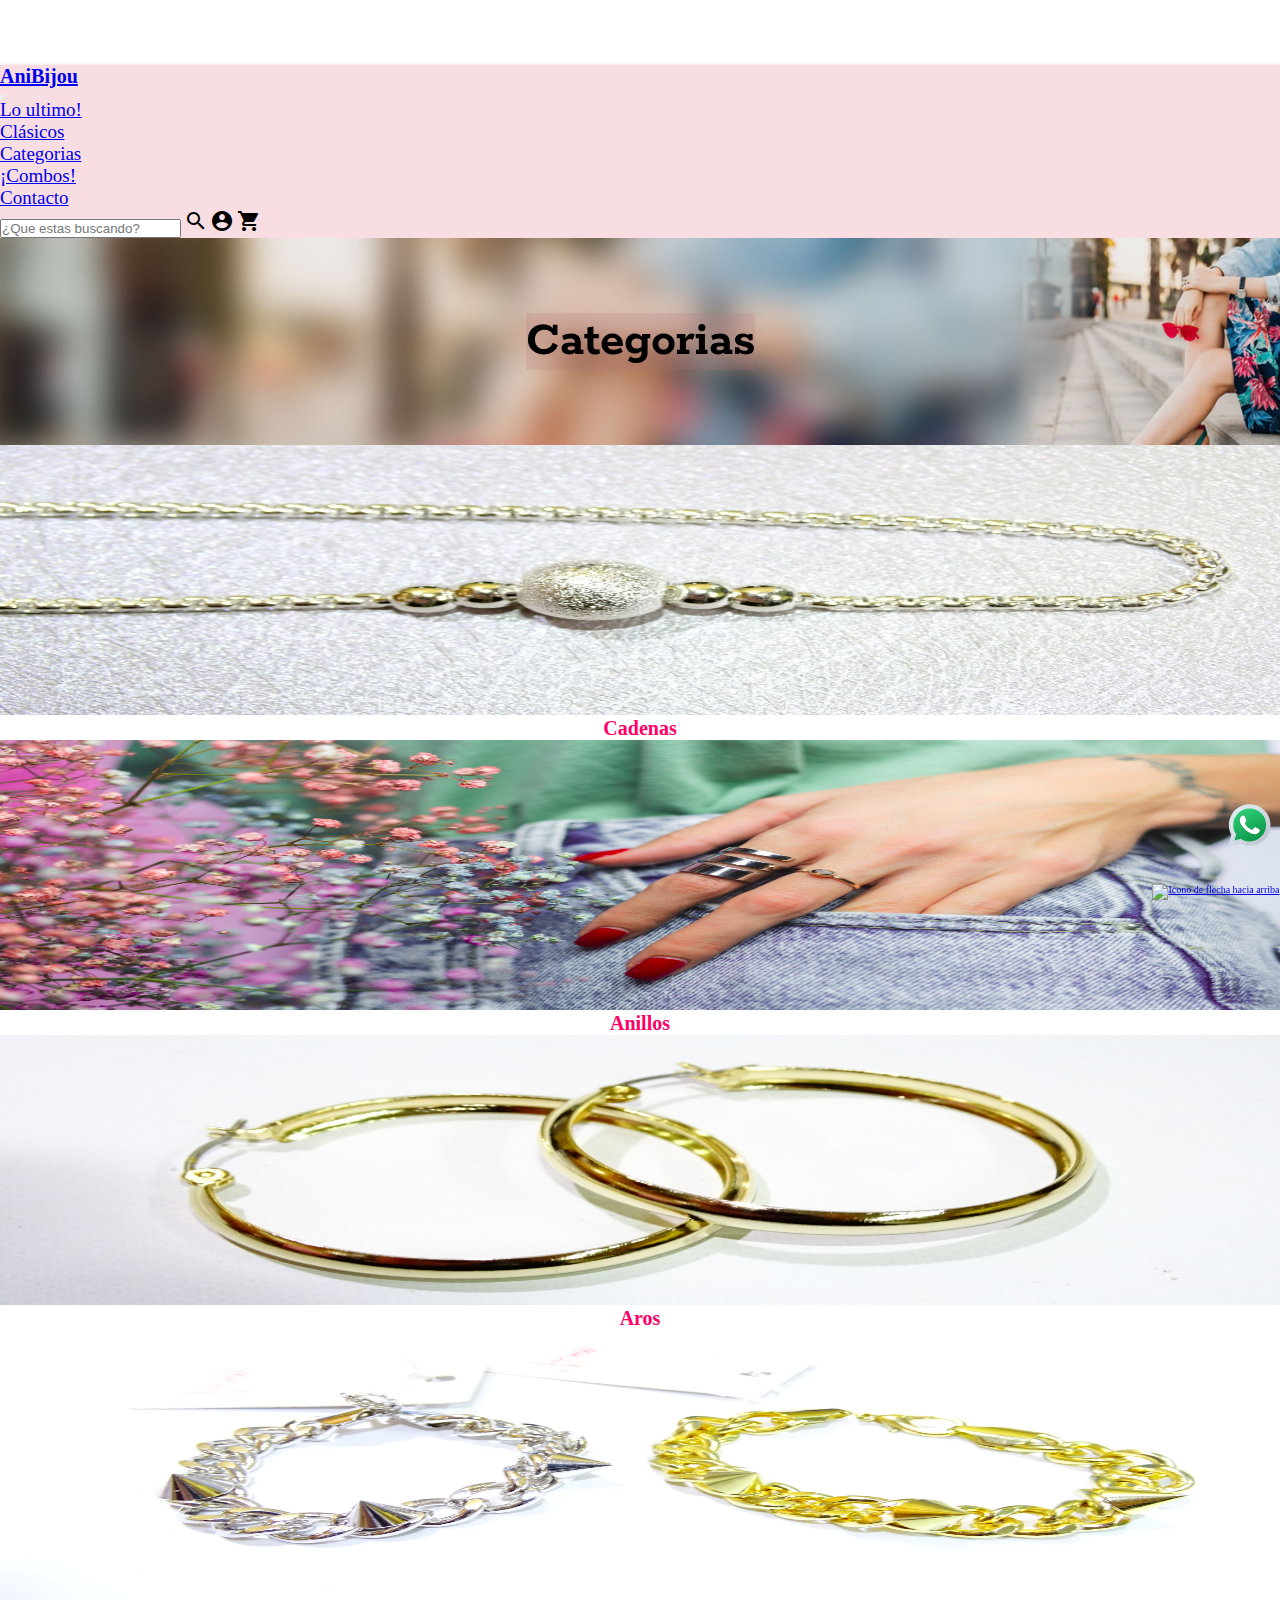
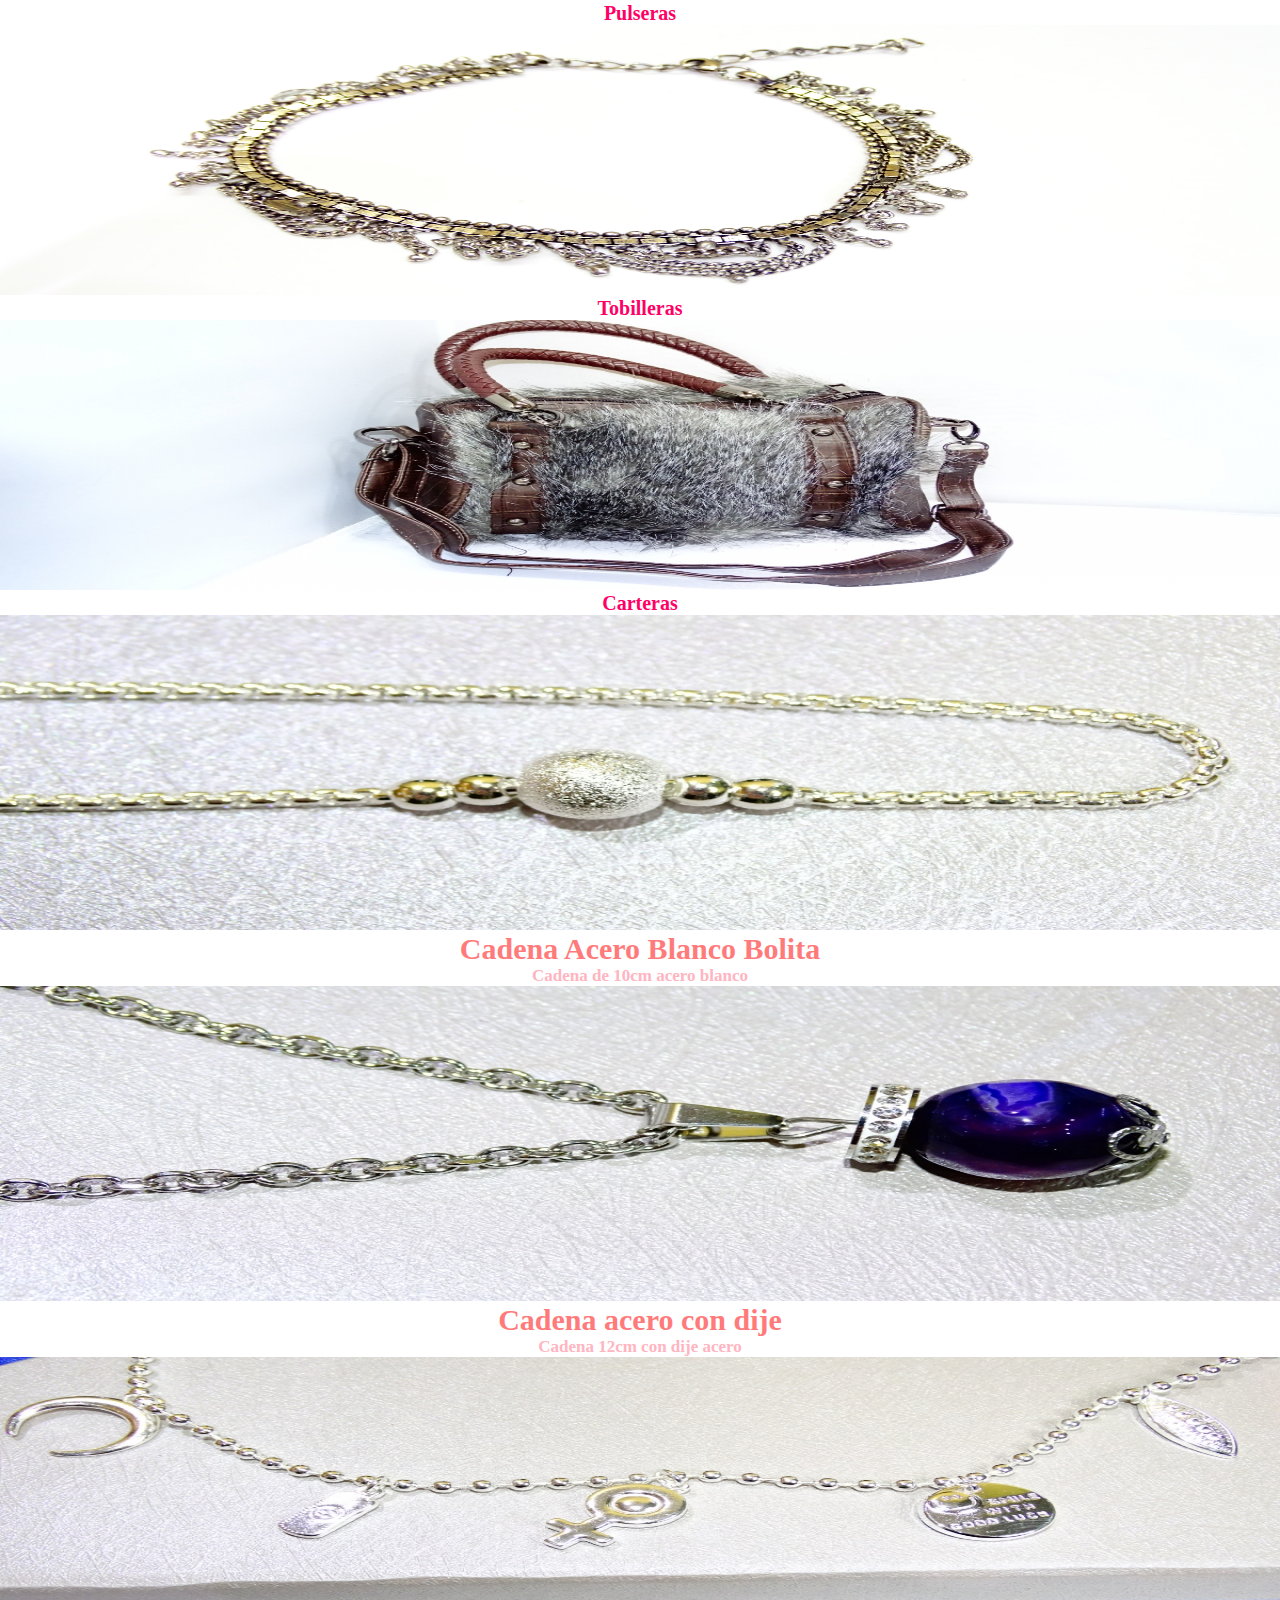
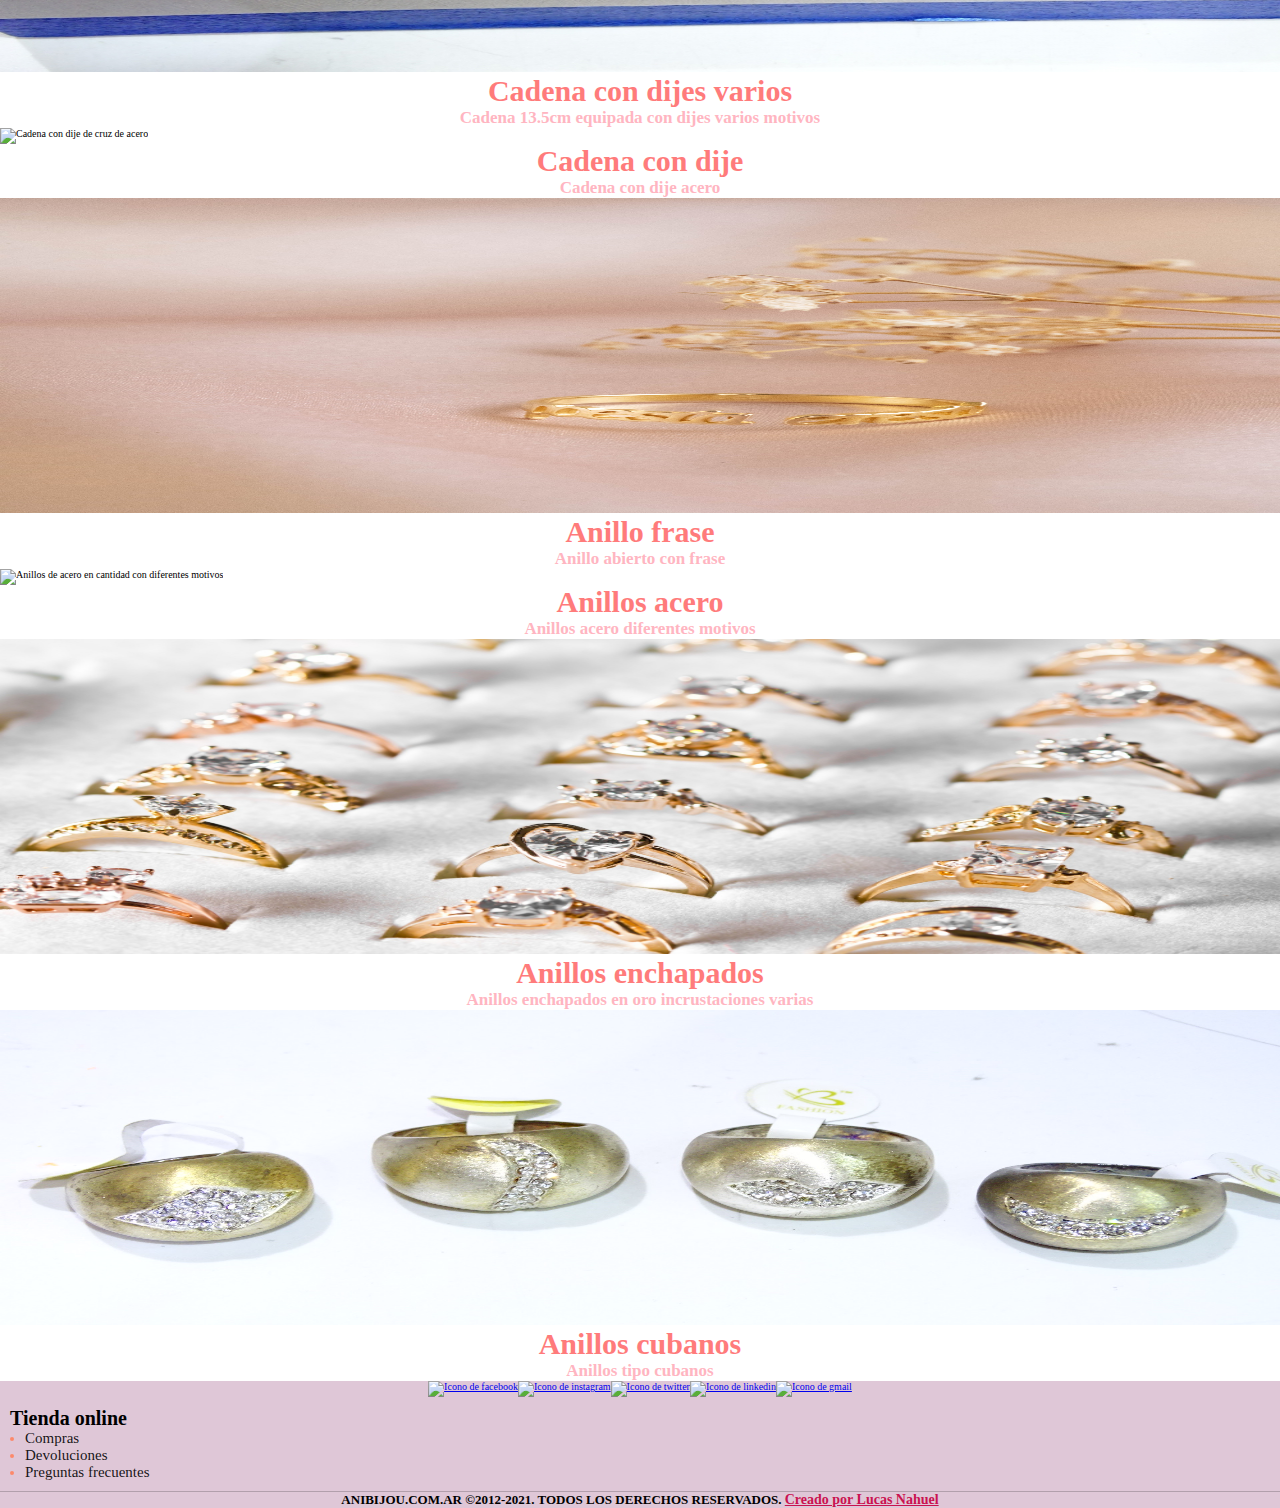
==== commit 3cdbc8b1: "Responsive mejora imagenes y textos" ====
--- a/categorias.html
+++ b/categorias.html
@@ -80,7 +80,7 @@
         <div class="row py-2">
           <div class="col-lg-2 col-md-6">
             <div class="card">
-              <a href="" title="Ver cadenas">
+              <a href="#cadenas" title="Ver cadenas">
                 <img src="images/cadenaAceroBolitaBlanca.jpg" class="card-img-top"
                   alt="Cadena de acero con bolita blanca">
               </a>
@@ -91,7 +91,7 @@
           </div>
           <div class="col-lg-2 col-md-6">
             <div class="card">
-              <a href="" title="Ver anillos">
+              <a href="#anillos" title="Ver anillos">
                 <img src="images/anilloPortada.jpg" class="card-img-top" alt="Mano con anillo de acero">
               </a>
               <div class="card-body">
@@ -101,7 +101,7 @@
           </div>
           <div class="col-lg-2 col-md-6">
             <div class="card">
-              <a href="" title="Ver aros">
+              <a href="#" title="Ver aros">
                 <img src="images/arosPalitosAcero.jpg" class="card-img-top" alt="Aros enchapados en oro">
               </a>
               <div class="card-body">
@@ -111,7 +111,7 @@
           </div>
           <div class="col-lg-2 col-md-6">
             <div class="card">
-              <a href="" title="Ver pulseras">
+              <a href="#" title="Ver pulseras">
                 <img src="images/pulserasPortada.jpg" class="card-img-top"
                   alt="Par de pulseras de acero color oro y plata">
               </a>
@@ -122,7 +122,7 @@
           </div>
           <div class="col-lg-2 col-md-6">
             <div class="card">
-              <a href="" title="Ver tobilleras">
+              <a href="#" title="Ver tobilleras">
                 <img src="images/tobilleraPortada.jpg" class="card-img-top" alt="Tobillera de acero">
               </a>
               <div class="card-body">
@@ -132,7 +132,7 @@
           </div>
           <div class="col-lg-2 col-md-6">
             <div class="card">
-              <a href="" title="Ver carteras">
+              <a href="#" title="Ver carteras">
                 <img src="images/carterasPortada.jpg" class="card-img-top" alt="Cartera de dama">
               </a>
               <div class="card-body">
@@ -146,95 +146,100 @@
     <!-- Imagenes de diferentes productos de diferentes categorias con su precio y mini descripcion -->
     <section class="categorias-productos">
       <figure class="container-fluid">
-        <div class="row">
-          <div class="col-lg-3">
-            <div class="card">
-              <img src="images/cadenaAceroBolitaBlanca.jpg" class="card-img-top"
-                alt="Cadena de acero blanca con bolita de 10cm de largo">
-              <div class="card-body">
-                <h5 class="card-title">Cadena Acero Blanco Bolita</h5>
-                <p class="card-text">Cadena de 10cm acero blanco</p>
-              </div>
-
-            </div>
-          </div>
-          <div class="col-lg-3">
-            <div class="card">
-              <img src="images/cadenaAceroConDije.jpg" class="card-img-top" alt="Cadena de acero de 12cm con dije">
-              <div class="card-body">
-                <h5 class="card-title">Cadena acero con dije</h5>
-                <p class="card-text">Cadena 12cm con dije acero</p>
-              </div>
-
-            </div>
-          </div>
-          <div class="col-lg-3">
-            <div class="card">
-              <img src="images/cadenaAceroConDijesVarios.jpg" class="card-img-top"
-                alt="Cadena de 13.5cm con varios dijes">
-              <div class="card-body">
-                <h5 class="card-title">Cadena con dijes varios</h5>
-                <p class="card-text">Cadena 13.5cm equipada con dijes varios motivos</p>
-              </div>
-
-            </div>
-          </div>
-          <div class="col-lg-3">
-            <div class="card">
-              <img src="images/cadenaConDije.jpg" class="card-img-top" alt="Cadena con dije de cruz de acero">
-              <div class="card-body">
-                <h5 class="card-title">Cadena con dije</h5>
-                <p class="card-text">Cadena con dije acero</p>
-              </div>
-
-            </div>
-          </div>
-        </div>
+        <section id="cadenas">
+          <div class="row">
+            <div class="col-lg-3">
+              <div class="card">
+                <img src="images/cadenaAceroBolitaBlanca.jpg" class="card-img-top"
+                  alt="Cadena de acero blanca con bolita de 10cm de largo">
+                <div class="card-body">
+                  <h5 class="card-title">Cadena Acero Blanco Bolita</h5>
+                  <p class="card-text">Cadena de 10cm acero blanco</p>
+                </div>
+
+              </div>
+            </div>
+            <div class="col-lg-3">
+              <div class="card">
+                <img src="images/cadenaAceroConDije.jpg" class="card-img-top" alt="Cadena de acero de 12cm con dije">
+                <div class="card-body">
+                  <h5 class="card-title">Cadena acero con dije</h5>
+                  <p class="card-text">Cadena 12cm con dije acero</p>
+                </div>
+
+              </div>
+            </div>
+            <div class="col-lg-3">
+              <div class="card">
+                <img src="images/cadenaAceroConDijesVarios.jpg" class="card-img-top"
+                  alt="Cadena de 13.5cm con varios dijes">
+                <div class="card-body">
+                  <h5 class="card-title">Cadena con dijes varios</h5>
+                  <p class="card-text">Cadena 13.5cm equipada con dijes varios motivos</p>
+                </div>
+
+              </div>
+            </div>
+            <div class="col-lg-3">
+              <div class="card">
+                <img src="https://i.ibb.co/BnPbcGy/cadena-Con-Dije.jpg" class="card-img-top"
+                  alt="Cadena con dije de cruz de acero">
+                <div class="card-body">
+                  <h5 class="card-title">Cadena con dije</h5>
+                  <p class="card-text">Cadena con dije acero</p>
+                </div>
+
+              </div>
+            </div>
+          </div>
+        </section>
         <!-------------------------------->
-        <div class="row">
-          <div class="col-lg-3">
-            <div class="card">
-              <img src="images/anillos.jpg" class="card-img-top" alt="Anillo enchapado en oro con frase escrita">
-              <div class="card-body">
-                <h5 class="card-title">Anillo frase</h5>
-                <p class="card-text">Anillo abierto con frase</p>
-              </div>
-
-            </div>
-          </div>
-          <div class="col-lg-3">
-            <div class="card">
-              <img src="images/anillosAcero.jpg" class="card-img-top"
-                alt="Anillos de acero en cantidad con diferentes motivos">
-              <div class="card-body">
-                <h5 class="card-title">Anillos acero</h5>
-                <p class="card-text">Anillos acero diferentes motivos</p>
-              </div>
-
-            </div>
-          </div>
-          <div class="col-lg-3">
-            <div class="card">
-              <img src="images/anillosEnCantidad.jpg" class="card-img-top"
-                alt="Anillos enchapados en oro con diferentes incrustaciones">
-              <div class="card-body">
-                <h5 class="card-title">Anillos enchapados</h5>
-                <p class="card-text">Anillos enchapados en oro incrustaciones varias</p>
-              </div>
-
-            </div>
-          </div>
-          <div class="col-lg-3">
-            <div class="card">
-              <img src="images/anilloRustico.jpg" class="card-img-top" alt="Anillos tipo cubanos unisex de acero.">
-              <div class="card-body">
-                <h5 class="card-title">Anillos cubanos</h5>
-                <p class="card-text">Anillos tipo cubanos</p>
-              </div>
-
-            </div>
-          </div>
-        </div>
+        <section id="anillos">
+          <div class="row">
+            <div class="col-lg-3">
+              <div class="card">
+                <img src="images/anillos.jpg" class="card-img-top" alt="Anillo enchapado en oro con frase escrita">
+                <div class="card-body">
+                  <h5 class="card-title">Anillo frase</h5>
+                  <p class="card-text">Anillo abierto con frase</p>
+                </div>
+
+              </div>
+            </div>
+            <div class="col-lg-3">
+              <div class="card">
+                <img src="https://i.ibb.co/yQc4370/anillos-Acero.jpg" class="card-img-top"
+                  alt="Anillos de acero en cantidad con diferentes motivos">
+                <div class="card-body">
+                  <h5 class="card-title">Anillos acero</h5>
+                  <p class="card-text">Anillos acero diferentes motivos</p>
+                </div>
+
+              </div>
+            </div>
+            <div class="col-lg-3">
+              <div class="card">
+                <img src="images/anillosEnCantidad.jpg" class="card-img-top"
+                  alt="Anillos enchapados en oro con diferentes incrustaciones">
+                <div class="card-body">
+                  <h5 class="card-title">Anillos enchapados</h5>
+                  <p class="card-text">Anillos enchapados en oro incrustaciones varias</p>
+                </div>
+
+              </div>
+            </div>
+            <div class="col-lg-3">
+              <div class="card">
+                <img src="images/anilloRustico.jpg" class="card-img-top" alt="Anillos tipo cubanos unisex de acero.">
+                <div class="card-body">
+                  <h5 class="card-title">Anillos cubanos</h5>
+                  <p class="card-text">Anillos tipo cubanos</p>
+                </div>
+
+              </div>
+            </div>
+          </div>
+        </section>
       </figure>
     </section>
   </main>
--- a/css/style.css
+++ b/css/style.css
@@ -1,20 +1,7 @@
 @charset "UTF-8";
 @import url("https://fonts.googleapis.com/css2? family = Vidaloka & display = swap");
 @import url("https://fonts.googleapis.com/css2?family=Rokkitt:wght@600&display=swap");
-@import url("https://fonts.googleapis.com/css2? family = Vidaloka & display = swap");
-@import url("https://fonts.googleapis.com/css2?family=Rokkitt:wght@600&display=swap");
-@import url("https://fonts.googleapis.com/css2? family = Vidaloka & display = swap");
-@import url("https://fonts.googleapis.com/css2?family=Rokkitt:wght@600&display=swap");
-@import url("https://fonts.googleapis.com/css2? family = Vidaloka & display = swap");
-@import url("https://fonts.googleapis.com/css2?family=Rokkitt:wght@600&display=swap");
-@import url("https://fonts.googleapis.com/css2? family = Vidaloka & display = swap");
-@import url("https://fonts.googleapis.com/css2?family=Rokkitt:wght@600&display=swap");
-@import url("https://fonts.googleapis.com/css2? family = Vidaloka & display = swap");
-@import url("https://fonts.googleapis.com/css2?family=Rokkitt:wght@600&display=swap");
-@import url("https://fonts.googleapis.com/css2? family = Vidaloka & display = swap");
-@import url("https://fonts.googleapis.com/css2?family=Rokkitt:wght@600&display=swap");
-@import url("https://fonts.googleapis.com/css2? family = Vidaloka & display = swap");
-@import url("https://fonts.googleapis.com/css2?family=Rokkitt:wght@600&display=swap");
+
 html {
   font-size: 62.5%;
 }
@@ -29,9 +16,16 @@
 /*Color titulo*/
 /*background navbar*/
 /*background descripciones*/
+/*Color titulo*/
+/*background navbar*/
+/*background descripciones*/
 /*Mixin que controla los hover del header*/
 /*Mixin que se usa para las imagenes que tiene texto alinedo en el centro sobre ellas*/
+/*Mixin para los titulos que se colocan sobre los productos en exhibicion*/
+/*Mixin para los titulos de las secciones*/
+/*Mixin para las descripciones/precios que van a encontrarse en el carrusel de clasicos*/
 /*Mixin para control tamaño de carruseles, se toma por la salida 'else' a "carrusel-secciones-ventas" ya que son los carruseles restantes */
+/*Mixin que controla los textos que van sobre las imagenes del carrusel*/
 header .navbar {
   background-color: rgba(247, 218, 223, 0.9);
   box-shadow: 0px 2px 5px 0px rgba(255, 123, 123, 0.8);
@@ -74,8 +68,20 @@
   }
 }
 
-body {
-  padding-top: 6.4rem;
+@media only screen and (max-width: 576px) {
+  body {
+    padding-top: 5.4rem;
+  }
+}
+@media only screen and (min-width: 577px) and (max-width: 768px) {
+  body {
+    padding-top: 6.3rem;
+  }
+}
+@media only screen and (min-width: 769px) {
+  body {
+    padding-top: 6.5rem;
+  }
 }
 
 footer {
@@ -125,6 +131,7 @@
   bottom: 5rem;
   right: 0.5rem;
   transition: all 1s;
+  z-index: 10;
 }
 footer .footer-contacto a img:hover {
   transform: rotate(360deg);
@@ -152,163 +159,473 @@
 /*Color titulo*/
 /*background navbar*/
 /*background descripciones*/
+/*Color titulo*/
+/*background navbar*/
+/*background descripciones*/
 /*Mixin que controla los hover del header*/
 /*Mixin que se usa para las imagenes que tiene texto alinedo en el centro sobre ellas*/
+/*Mixin para los titulos que se colocan sobre los productos en exhibicion*/
+/*Mixin para los titulos de las secciones*/
+/*Mixin para las descripciones/precios que van a encontrarse en el carrusel de clasicos*/
 /*Mixin para control tamaño de carruseles, se toma por la salida 'else' a "carrusel-secciones-ventas" ya que son los carruseles restantes */
+/*Mixin que controla los textos que van sobre las imagenes del carrusel*/
 main {
   background-color: rgba(255, 255, 255, 0.7);
 }
 main .carrusel-principal {
-  margin-bottom: 1rem;
+  margin-bottom: 0.5rem;
 }
 main .carrusel-principal img {
   width: 100%;
-  height: 92.7vh;
+}
+@media only screen and (max-width: 576px) {
+  main .carrusel-principal img {
+    height: 42vh;
+  }
+}
+@media only screen and (min-width: 577px) and (max-width: 768px) {
+  main .carrusel-principal img {
+    height: 58vh;
+  }
+}
+@media only screen and (min-width: 769px) and (max-width: 1024px) {
+  main .carrusel-principal img {
+    height: 78vh;
+  }
+}
+@media only screen and (min-width: 1025px) {
+  main .carrusel-principal img {
+    height: 92.7vh;
+  }
+}
+main .carrusel-principal h3 {
+  color: #fff2f4;
+}
+main .carrusel-principal h4 {
+  color: #fff2f4;
+  font-weight: bold;
+}
+@media only screen and (max-width: 576px) {
+  main .carrusel-principal h3 {
+    font-size: 1.5rem;
+  }
+  main .carrusel-principal h4 {
+    font-size: 2rem;
+  }
+}
+@media only screen and (min-width: 577px) and (max-width: 1024px) {
+  main .carrusel-principal h3 {
+    font-size: 2rem;
+  }
+  main .carrusel-principal h4 {
+    font-size: 2.5rem;
+  }
+}
+@media only screen and (min-width: 1025px) {
+  main .carrusel-principal h3 {
+    font-size: 4rem;
+  }
+  main .carrusel-principal h4 {
+    font-size: 5.5rem;
+  }
 }
 main .productos-exhibicion {
-  height: 80rem;
+  /*Titulos de los productos en exhibicion*/
 }
 main .productos-exhibicion .row {
-  height: 50%;
+  display: flex;
+  justify-content: center;
+  align-items: center;
+}
+main .productos-exhibicion .row div {
+  margin: 1rem;
 }
 main .productos-exhibicion h3 {
+  color: rgba(0, 0, 0, 0.8);
+  background: rgba(255, 192, 203, 0.8);
+}
+main .productos-exhibicion h3:hover {
+  animation: animacion-nombre-categoria 2s;
+}
+@media only screen and (max-width: 576px) {
+  main .productos-exhibicion h3 {
+    font-size: 4rem;
+  }
+  @keyframes animacion-nombre-categoria {
+    0% {
+      font-size: 4.5rem;
+    }
+  }
+}
+@media only screen and (min-width: 576px) {
+  main .productos-exhibicion h3 {
+    font-size: 6rem;
+    color: rgba(0, 0, 0, 0.8);
+    background: rgba(255, 192, 203, 0.8);
+  }
+  main .productos-exhibicion h3:hover {
+    animation: animacion-nombre-categoria 2s;
+  }
+  @keyframes animacion-nombre-categoria {
+    0% {
+      font-size: 6.5rem;
+    }
+  }
+}
+main .productos-exhibicion #ofertas {
+  background-image: url(https://i.ibb.co/rkLMkm4/ofertas-Header-Recortada.jpg);
+  background-position: center;
+  background-size: cover;
+  background-repeat: no-repeat;
+  display: flex;
+  justify-content: center;
+  align-items: center;
+  transition: all 1s;
+  height: 38.5rem;
+  width: 45rem;
+}
+main .productos-exhibicion #ofertas:hover {
+  transform: scale(1.01);
+}
+main .productos-exhibicion #liquidaciones {
+  background-image: url(https://i.ibb.co/7pX6SSZ/liquidaciones-Bolsas.jpg);
+  background-position: center;
+  background-size: cover;
+  background-repeat: no-repeat;
+  display: flex;
+  justify-content: center;
+  align-items: center;
+  transition: all 1s;
+  height: 38.5rem;
+  width: 45rem;
+}
+main .productos-exhibicion #liquidaciones:hover {
+  transform: scale(1.01);
+}
+main .productos-exhibicion #arosExhibicion {
+  background-image: url(https://i.ibb.co/tLpGx46/aro-Acero-Blanco.jpg);
+  background-position: center;
+  background-size: cover;
+  background-repeat: no-repeat;
+  display: flex;
+  justify-content: center;
+  align-items: center;
+  transition: all 1s;
+  height: 38.5rem;
+  width: 45rem;
+}
+main .productos-exhibicion #arosExhibicion:hover {
+  transform: scale(1.01);
+}
+main .productos-exhibicion #collarExhibicion {
+  background-image: url(https://i.ibb.co/BnPbcGy/cadena-Con-Dije.jpg);
+  background-position: center;
+  background-size: cover;
+  background-repeat: no-repeat;
+  display: flex;
+  justify-content: center;
+  align-items: center;
+  transition: all 1s;
+  height: 38.5rem;
+  width: 45rem;
+}
+main .productos-exhibicion #collarExhibicion:hover {
+  transform: scale(1.01);
+}
+main #clasicos {
+  width: 100%;
+}
+main #clasicos h2 {
+  background-color: rgba(179, 116, 126, 0.2);
+  font-family: "Rokkitt", serif;
+  text-align: center;
+}
+@media only screen and (max-width: 576px) {
+  main #clasicos h2 {
+    font-size: 3rem;
+    padding: 2.3rem;
+    margin: 1.7rem 0;
+  }
+}
+@media only screen and (min-width: 577px) and (max-width: 768px) {
+  main #clasicos h2 {
+    font-size: 4.5rem;
+    padding: 3.3rem;
+    margin: 2rem 0;
+  }
+}
+@media only screen and (min-width: 769px) {
+  main #clasicos h2 {
+    font-size: 5rem;
+    padding: 5rem;
+    margin: 3rem 0;
+  }
+}
+main #clasicos h3 {
+  background-color: rgba(179, 116, 126, 0.4);
+  font-family: "Rokkitt", serif;
+  text-align: center;
+  color: rgba(245, 245, 245, 0.952);
+}
+main #clasicos h4 {
+  background-color: rgba(179, 116, 126, 0.5);
+  font-family: "Rokkitt", serif;
+  text-align: center;
+  display: inline;
+}
+@media only screen and (max-width: 576px) {
+  main #clasicos h3 {
+    font-size: 3rem;
+  }
+  main #clasicos h4 {
+    font-size: 2rem;
+  }
+}
+@media only screen and (min-width: 577px) and (max-width: 768px) {
+  main #clasicos h3 {
+    font-size: 5rem;
+  }
+  main #clasicos h4 {
+    font-size: 4rem;
+  }
+}
+@media only screen and (min-width: 768px) {
+  main #clasicos h3 {
+    font-size: 8rem;
+  }
+  main #clasicos h4 {
+    font-size: 6rem;
+  }
+}
+main #clasicos img {
+  width: 100%;
+}
+@media only screen and (max-width: 576px) {
+  main #clasicos img {
+    height: 43vh;
+  }
+}
+@media only screen and (min-width: 577px) and (max-width: 768px) {
+  main #clasicos img {
+    height: 50vh;
+  }
+}
+@media only screen and (min-width: 769px) and (max-width: 1024px) {
+  main #clasicos img {
+    height: 60vh;
+  }
+}
+@media only screen and (min-width: 1025px) {
+  main #clasicos img {
+    height: 70vh;
+  }
+}
+main #tendencias h2 {
+  background-color: rgba(179, 116, 126, 0.2);
+  font-family: "Rokkitt", serif;
+  text-align: center;
+}
+@media only screen and (max-width: 576px) {
+  main #tendencias h2 {
+    font-size: 3rem;
+    padding: 2.3rem;
+    margin: 1.7rem 0;
+  }
+}
+@media only screen and (min-width: 577px) and (max-width: 768px) {
+  main #tendencias h2 {
+    font-size: 4.5rem;
+    padding: 3.3rem;
+    margin: 2rem 0;
+  }
+}
+@media only screen and (min-width: 769px) {
+  main #tendencias h2 {
+    font-size: 5rem;
+    padding: 5rem;
+    margin: 3rem 0;
+  }
+}
+main #tendencias a {
+  text-decoration: none;
+}
+main #tendencias a #ultimasTendencias {
+  background-image: url(https://i.ibb.co/yhd5RmM/ultima-Tendencia-Verde.jpg);
+  background-position: center;
+  background-size: cover;
+  background-repeat: no-repeat;
+  display: flex;
+  justify-content: center;
+  align-items: center;
+  transition: all 1s;
+}
+main #tendencias a #ultimasTendencias h3 {
+  color: rgba(0, 0, 0, 0.8);
+  background: rgba(255, 192, 203, 0.8);
+}
+@media only screen and (max-width: 576px) {
+  main #tendencias a #ultimasTendencias {
+    height: 47vh;
+  }
+  main #tendencias a #ultimasTendencias h3 {
+    font-size: 2.2rem;
+  }
+}
+@media only screen and (min-width: 577px) and (max-width: 1272px) {
+  main #tendencias a #ultimasTendencias {
+    height: 50vh;
+  }
+  main #tendencias a #ultimasTendencias h3 {
+    font-size: 3.8rem;
+  }
+}
+@media only screen and (min-width: 1273px) {
+  main #tendencias a #ultimasTendencias {
+    height: 90vh;
+  }
+  main #tendencias a #ultimasTendencias h3 {
+    font-size: 8rem;
+  }
+}
+main #categorias h2 {
+  background-color: rgba(179, 116, 126, 0.2);
+  font-family: "Rokkitt", serif;
+  text-align: center;
+}
+@media only screen and (max-width: 576px) {
+  main #categorias h2 {
+    font-size: 3rem;
+    padding: 2.3rem;
+    margin: 1.7rem 0;
+  }
+}
+@media only screen and (min-width: 577px) and (max-width: 768px) {
+  main #categorias h2 {
+    font-size: 4.5rem;
+    padding: 3.3rem;
+    margin: 2rem 0;
+  }
+}
+@media only screen and (min-width: 769px) {
+  main #categorias h2 {
+    font-size: 5rem;
+    padding: 5rem;
+    margin: 3rem 0;
+  }
+}
+main #categorias img {
+  width: 100%;
+}
+@media only screen and (max-width: 576px) {
+  main #categorias img {
+    height: 43vh;
+  }
+}
+@media only screen and (min-width: 577px) and (max-width: 768px) {
+  main #categorias img {
+    height: 50vh;
+  }
+}
+@media only screen and (min-width: 769px) and (max-width: 1024px) {
+  main #categorias img {
+    height: 60vh;
+  }
+}
+@media only screen and (min-width: 1025px) {
+  main #categorias img {
+    height: 70vh;
+  }
+}
+main #categorias h4 {
+  display: inline;
   font-size: 6rem;
   color: rgba(0, 0, 0, 0.8);
   background: rgba(255, 192, 203, 0.8);
 }
-main .productos-exhibicion h3:hover {
-  animation: animacion-nombre-categoria 4s;
-}
-@keyframes animacion-nombre-categoria {
-  0% {
-    font-size: 8rem;
-  }
-}
-main .productos-exhibicion #ofertas {
-  background-image: url(../images/ofertasHeaderRecortada.jpg);
-  background-position: center;
-  background-size: cover;
-  background-repeat: no-repeat;
-  display: flex;
-  justify-content: center;
-  align-items: center;
-}
-main .productos-exhibicion #liquidaciones {
-  background-image: url(../images/liquidacionesBolsas.jpg);
-  background-position: center;
-  background-size: cover;
-  background-repeat: no-repeat;
-  display: flex;
-  justify-content: center;
-  align-items: center;
-}
-main .productos-exhibicion #arosExhibicion {
-  background-image: url(../images/aroAceroBlanco.jpg);
-  background-position: center;
-  background-size: cover;
-  background-repeat: no-repeat;
-  display: flex;
-  justify-content: center;
-  align-items: center;
-}
-main .productos-exhibicion #collarExhibicion {
-  background-image: url(../images/cadenaConDije.jpg);
-  background-position: center;
-  background-size: cover;
-  background-repeat: no-repeat;
-  display: flex;
-  justify-content: center;
-  align-items: center;
-}
-main #clasicos {
-  width: 100%;
-}
-main #clasicos h2 {
+main #ubicacion {
+  margin: 1rem 0;
+}
+main #ubicacion h2 {
   background-color: rgba(179, 116, 126, 0.2);
   font-family: "Rokkitt", serif;
   text-align: center;
-  font-size: 5rem;
-  padding: 5rem;
-  margin: 3rem 0;
-}
-main #clasicos img {
-  width: 100%;
-  height: 60vh;
-}
-main #tendencias h2 {
-  background-color: rgba(179, 116, 126, 0.2);
-  font-family: "Rokkitt", serif;
-  text-align: center;
-  font-size: 5rem;
-  padding: 5rem;
-  margin: 3rem 0;
-}
-main #tendencias a {
+}
+@media only screen and (max-width: 576px) {
+  main #ubicacion h2 {
+    font-size: 3rem;
+    padding: 2.3rem;
+    margin: 1.7rem 0;
+  }
+}
+@media only screen and (min-width: 577px) and (max-width: 768px) {
+  main #ubicacion h2 {
+    font-size: 4.5rem;
+    padding: 3.3rem;
+    margin: 2rem 0;
+  }
+}
+@media only screen and (min-width: 769px) {
+  main #ubicacion h2 {
+    font-size: 5rem;
+    padding: 5rem;
+    margin: 3rem 0;
+  }
+}
+main #ubicacion a {
   text-decoration: none;
 }
-main #tendencias a #ultimasTendencias {
-  height: 100vh;
-  background-image: url(../images/ultimaTendenciaVerde.jpg);
-  background-position: center;
-  background-size: cover;
-  background-repeat: no-repeat;
-  display: flex;
-  justify-content: center;
-  align-items: center;
-}
-main #tendencias a #ultimasTendencias h3 {
-  font-size: 6rem;
+main #ubicacion a #ubicacionImagenMapa {
+  background-image: url(https://i.ibb.co/m8jr66y/mapaubicacion.jpg);
+  background-position: center;
+  background-size: cover;
+  background-repeat: no-repeat;
+  display: flex;
+  justify-content: center;
+  align-items: center;
+  transition: all 1s;
+}
+main #ubicacion a #ubicacionImagenMapa h3 {
   color: rgba(0, 0, 0, 0.8);
   background: rgba(255, 192, 203, 0.8);
 }
-main #categorias h2 {
-  background-color: rgba(179, 116, 126, 0.2);
-  font-family: "Rokkitt", serif;
-  text-align: center;
-  font-size: 5rem;
-  padding: 5rem;
-  margin: 3rem 0;
-}
-main #categorias img {
-  width: 100%;
-  height: 60vh;
-}
-main #ubicacion {
-  margin: 1rem 0;
-}
-main #ubicacion h2 {
-  background-color: rgba(179, 116, 126, 0.2);
-  font-family: "Rokkitt", serif;
-  text-align: center;
-  font-size: 5rem;
-  padding: 5rem;
-  margin: 3rem 0;
-}
-main #ubicacion a {
-  text-decoration: none;
-}
-main #ubicacion a #ubicacionImagenMapa {
-  height: 50vh;
-  background-image: url(../images/mapaubicacion.jpg);
-  background-position: center;
-  background-size: cover;
-  background-repeat: no-repeat;
-  display: flex;
-  justify-content: center;
-  align-items: center;
-}
-main #ubicacion a #ubicacionImagenMapa h3 {
-  font-size: 6rem;
-  color: rgba(0, 0, 0, 0.8);
-  background: rgba(255, 192, 203, 0.8);
-}
-
+@media only screen and (max-width: 576px) {
+  main #ubicacion a #ubicacionImagenMapa {
+    height: 35vh;
+  }
+  main #ubicacion a #ubicacionImagenMapa h3 {
+    font-size: 2rem;
+  }
+}
+@media only screen and (min-width: 577px) and (max-width: 1272px) {
+  main #ubicacion a #ubicacionImagenMapa {
+    height: 43vh;
+  }
+  main #ubicacion a #ubicacionImagenMapa h3 {
+    font-size: 3rem;
+  }
+}
+@media only screen and (min-width: 1273px) {
+  main #ubicacion a #ubicacionImagenMapa {
+    height: 50vh;
+  }
+  main #ubicacion a #ubicacionImagenMapa h3 {
+    font-size: 6rem;
+  }
+}
+
+/*Color titulo*/
+/*background navbar*/
+/*background descripciones*/
 /*Color titulo*/
 /*background navbar*/
 /*background descripciones*/
 /*Mixin que controla los hover del header*/
 /*Mixin que se usa para las imagenes que tiene texto alinedo en el centro sobre ellas*/
+/*Mixin para los titulos que se colocan sobre los productos en exhibicion*/
+/*Mixin para los titulos de las secciones*/
+/*Mixin para las descripciones/precios que van a encontrarse en el carrusel de clasicos*/
 /*Mixin para control tamaño de carruseles, se toma por la salida 'else' a "carrusel-secciones-ventas" ya que son los carruseles restantes */
+/*Mixin que controla los textos que van sobre las imagenes del carrusel*/
 main .categorias-presentacion .categorias-titulo {
   background-image: url(../images/categoriaHeader.jpg);
   background-position: center;
@@ -317,6 +634,7 @@
   display: flex;
   justify-content: center;
   align-items: center;
+  transition: all 1s;
   width: 100%;
   height: 23vh;
 }
@@ -355,15 +673,38 @@
 /*Color titulo*/
 /*background navbar*/
 /*background descripciones*/
+/*Color titulo*/
+/*background navbar*/
+/*background descripciones*/
 /*Mixin que controla los hover del header*/
 /*Mixin que se usa para las imagenes que tiene texto alinedo en el centro sobre ellas*/
+/*Mixin para los titulos que se colocan sobre los productos en exhibicion*/
+/*Mixin para los titulos de las secciones*/
+/*Mixin para las descripciones/precios que van a encontrarse en el carrusel de clasicos*/
 /*Mixin para control tamaño de carruseles, se toma por la salida 'else' a "carrusel-secciones-ventas" ya que son los carruseles restantes */
-main .clasicos-presentacion {
-  height: 66vh;
-}
+/*Mixin que controla los textos que van sobre las imagenes del carrusel*/
 main .clasicos-presentacion img {
   width: 100%;
-  height: 65vh;
+}
+@media only screen and (max-width: 576px) {
+  main .clasicos-presentacion img {
+    height: 40vh;
+  }
+}
+@media only screen and (min-width: 577px) and (max-width: 768px) {
+  main .clasicos-presentacion img {
+    height: 50vh;
+  }
+}
+@media only screen and (min-width: 769px) and (max-width: 1024px) {
+  main .clasicos-presentacion img {
+    height: 60vh;
+  }
+}
+@media only screen and (min-width: 1025px) {
+  main .clasicos-presentacion img {
+    height: 70vh;
+  }
 }
 main .clasicos-productos .clasicos-titulo {
   background-image: url(../images/bellezaHeader.jpg);
@@ -373,6 +714,7 @@
   display: flex;
   justify-content: center;
   align-items: center;
+  transition: all 1s;
   width: 100%;
   height: 23vh;
 }
@@ -401,9 +743,16 @@
 /*Color titulo*/
 /*background navbar*/
 /*background descripciones*/
+/*Color titulo*/
+/*background navbar*/
+/*background descripciones*/
 /*Mixin que controla los hover del header*/
 /*Mixin que se usa para las imagenes que tiene texto alinedo en el centro sobre ellas*/
+/*Mixin para los titulos que se colocan sobre los productos en exhibicion*/
+/*Mixin para los titulos de las secciones*/
+/*Mixin para las descripciones/precios que van a encontrarse en el carrusel de clasicos*/
 /*Mixin para control tamaño de carruseles, se toma por la salida 'else' a "carrusel-secciones-ventas" ya que son los carruseles restantes */
+/*Mixin que controla los textos que van sobre las imagenes del carrusel*/
 main .combos-presentacion {
   background-image: url(../images/bellaHeader.jpg);
   background-position: center;
@@ -412,6 +761,7 @@
   display: flex;
   justify-content: center;
   align-items: center;
+  transition: all 1s;
   width: 100%;
   height: 23vh;
 }
@@ -440,26 +790,72 @@
 /*Color titulo*/
 /*background navbar*/
 /*background descripciones*/
+/*Color titulo*/
+/*background navbar*/
+/*background descripciones*/
 /*Mixin que controla los hover del header*/
 /*Mixin que se usa para las imagenes que tiene texto alinedo en el centro sobre ellas*/
+/*Mixin para los titulos que se colocan sobre los productos en exhibicion*/
+/*Mixin para los titulos de las secciones*/
+/*Mixin para las descripciones/precios que van a encontrarse en el carrusel de clasicos*/
 /*Mixin para control tamaño de carruseles, se toma por la salida 'else' a "carrusel-secciones-ventas" ya que son los carruseles restantes */
-main .ingresos-presentacion {
-  height: 66vh;
-}
+/*Mixin que controla los textos que van sobre las imagenes del carrusel*/
 main .ingresos-presentacion img {
   width: 100%;
-  height: 65vh;
+}
+@media only screen and (max-width: 576px) {
+  main .ingresos-presentacion img {
+    height: 40vh;
+  }
+}
+@media only screen and (min-width: 577px) and (max-width: 768px) {
+  main .ingresos-presentacion img {
+    height: 50vh;
+  }
+}
+@media only screen and (min-width: 769px) and (max-width: 1024px) {
+  main .ingresos-presentacion img {
+    height: 60vh;
+  }
+}
+@media only screen and (min-width: 1025px) {
+  main .ingresos-presentacion img {
+    height: 70vh;
+  }
 }
 main .ingresos-presentacion h5 {
   display: inline;
   background-color: rgba(179, 116, 126, 0.4);
-  font-size: 5rem;
   color: #ffe2e2;
 }
 main .ingresos-presentacion p {
   background-color: rgba(179, 116, 126, 0.4);
-  font-size: 4rem;
   color: #ffe2e2;
+  font-weight: bold;
+}
+@media only screen and (max-width: 576px) {
+  main .ingresos-presentacion h5 {
+    font-size: 1.5rem;
+  }
+  main .ingresos-presentacion p {
+    font-size: 1.5rem;
+  }
+}
+@media only screen and (min-width: 577px) and (max-width: 1024px) {
+  main .ingresos-presentacion h5 {
+    font-size: 4rem;
+  }
+  main .ingresos-presentacion p {
+    font-size: 3rem;
+  }
+}
+@media only screen and (min-width: 1025px) {
+  main .ingresos-presentacion h5 {
+    font-size: 5rem;
+  }
+  main .ingresos-presentacion p {
+    font-size: 4rem;
+  }
 }
 main .ingresos-productos .ingresos-titulo {
   background-image: url(../images/ultimaTendenciaHeader.jpg);
@@ -469,6 +865,7 @@
   display: flex;
   justify-content: center;
   align-items: center;
+  transition: all 1s;
   width: 100%;
   height: 23vh;
 }
@@ -499,7 +896,21 @@
 /*background descripciones*/
 main .contacto-presentacion img {
   width: 100%;
-  height: 70vh;
+}
+@media only screen and (max-width: 576px) {
+  main .contacto-presentacion img {
+    height: 40vh;
+  }
+}
+@media only screen and (min-width: 577px) and (max-width: 768px) {
+  main .contacto-presentacion img {
+    height: 50vh;
+  }
+}
+@media only screen and (min-width: 769px) {
+  main .contacto-presentacion img {
+    height: 60vh;
+  }
 }
 main .contacto-form .contacto-titulo {
   width: 100%;
@@ -520,32 +931,43 @@
 }
 main .contacto-form p {
   text-align: center;
+  font-size: 3rem;
+  color: rgba(245, 2, 99, 0.7);
+}
+main .contacto-form form {
+  text-align: center;
+  width: 70%;
+  margin: 0 auto;
+}
+main .contacto-form form .form-control {
+  text-align: center;
+  height: 5rem;
   font-size: 2rem;
 }
-main .contacto-form form {
-  text-align: center;
-}
-main .contacto-form form label {
-  font-family: cursive;
-  font-size: 2.3rem;
-}
-main .contacto-form form input {
-  background-color: rgba(164, 232, 212, 0.1);
-  border: none;
-  text-decoration: underline;
-  text-align: center;
+main .contacto-form form .form-mensaje {
+  text-align: center;
+  height: 13rem;
+  font-size: 2rem;
 }
 main .contacto-form form button {
-  font-size: 2rem;
+  width: 75%;
+  font-size: 3rem;
   background-color: #FF0066;
 }
 
+/*Color titulo*/
+/*background navbar*/
+/*background descripciones*/
 /*Color titulo*/
 /*background navbar*/
 /*background descripciones*/
 /*Mixin que controla los hover del header*/
 /*Mixin que se usa para las imagenes que tiene texto alinedo en el centro sobre ellas*/
+/*Mixin para los titulos que se colocan sobre los productos en exhibicion*/
+/*Mixin para los titulos de las secciones*/
+/*Mixin para las descripciones/precios que van a encontrarse en el carrusel de clasicos*/
 /*Mixin para control tamaño de carruseles, se toma por la salida 'else' a "carrusel-secciones-ventas" ya que son los carruseles restantes */
+/*Mixin que controla los textos que van sobre las imagenes del carrusel*/
 main .ubicacion-principal .ubicacion-titulo {
   background-image: url(../images/mujerHeader.jpg);
   background-position: center;
@@ -554,6 +976,7 @@
   display: flex;
   justify-content: center;
   align-items: center;
+  transition: all 1s;
   width: 100%;
   height: 23vh;
 }
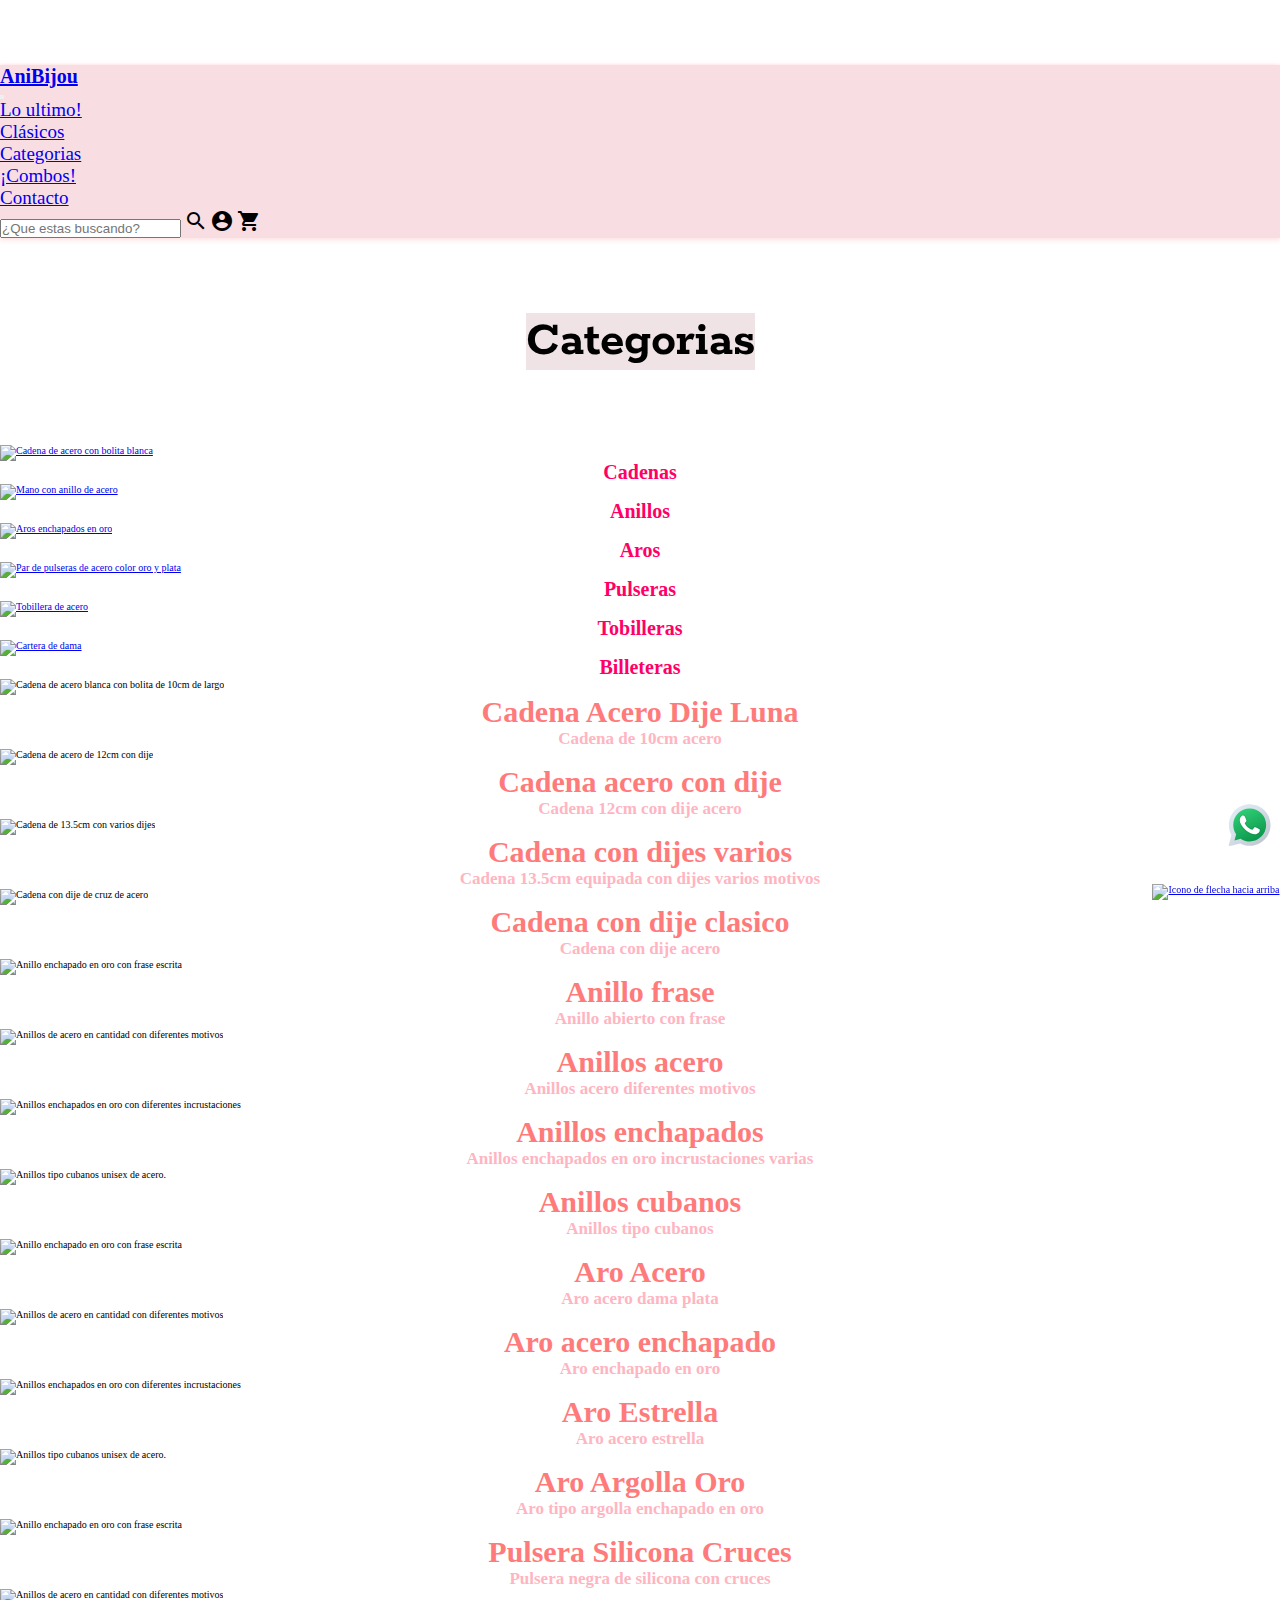
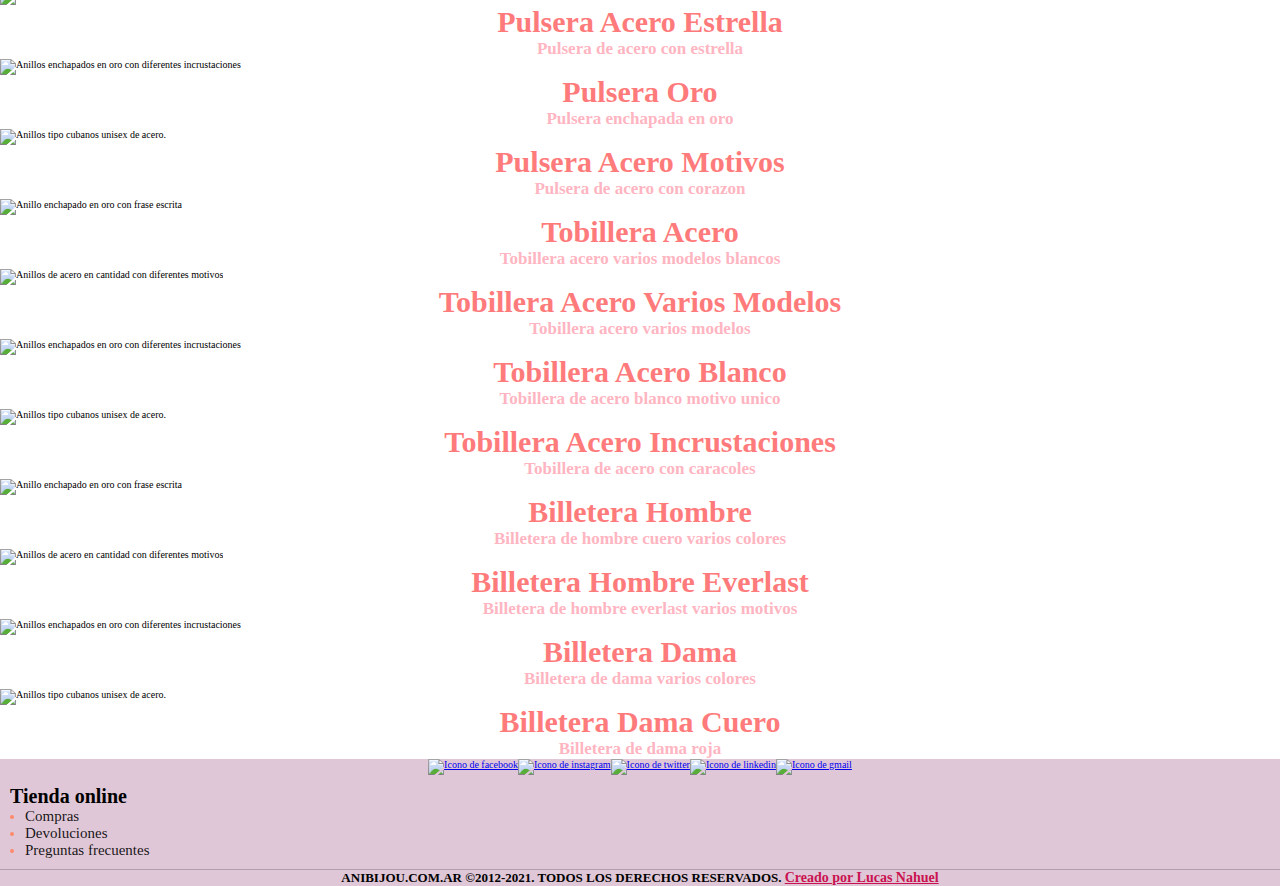
==== commit 19515ae9: "migracion img a la web-form contacto funcional" ====
--- a/categorias.html
+++ b/categorias.html
@@ -27,7 +27,7 @@
   <title>Categorias | AniBijou - Bijouterie</title>
 </head>
 
-<body>
+<body class="container-fluid">
   <!-- El logo y la barra de navegacion es la misma para todo el sistema -->
   <header class="header">
     <nav class="navbar navbar-expand-lg navbar-light fixed-top">
@@ -81,7 +81,7 @@
           <div class="col-lg-2 col-md-6">
             <div class="card">
               <a href="#cadenas" title="Ver cadenas">
-                <img src="images/cadenaAceroBolitaBlanca.jpg" class="card-img-top"
+                <img src="https://i.ibb.co/yyMwM3n/cadena-Acero-Bolita-Blanca.jpg" class="card-img-top"
                   alt="Cadena de acero con bolita blanca">
               </a>
               <div class="card-body">
@@ -92,7 +92,8 @@
           <div class="col-lg-2 col-md-6">
             <div class="card">
               <a href="#anillos" title="Ver anillos">
-                <img src="images/anilloPortada.jpg" class="card-img-top" alt="Mano con anillo de acero">
+                <img src="https://i.ibb.co/WsPZKWz/anillo-Portada.jpg" class="card-img-top"
+                  alt="Mano con anillo de acero">
               </a>
               <div class="card-body">
                 <p class="card-text">Anillos</p>
@@ -101,8 +102,9 @@
           </div>
           <div class="col-lg-2 col-md-6">
             <div class="card">
-              <a href="#" title="Ver aros">
-                <img src="images/arosPalitosAcero.jpg" class="card-img-top" alt="Aros enchapados en oro">
+              <a href="#aros" title="Ver aros">
+                <img src="https://i.ibb.co/K73xPw8/aros-Palitos-Acero.jpg" class="card-img-top"
+                  alt="Aros enchapados en oro">
               </a>
               <div class="card-body">
                 <p class="card-text">Aros</p>
@@ -111,8 +113,8 @@
           </div>
           <div class="col-lg-2 col-md-6">
             <div class="card">
-              <a href="#" title="Ver pulseras">
-                <img src="images/pulserasPortada.jpg" class="card-img-top"
+              <a href="#pulseras" title="Ver pulseras">
+                <img src="https://i.ibb.co/R39zMkW/pulseras-Portada.jpg" class="card-img-top"
                   alt="Par de pulseras de acero color oro y plata">
               </a>
               <div class="card-body">
@@ -122,8 +124,8 @@
           </div>
           <div class="col-lg-2 col-md-6">
             <div class="card">
-              <a href="#" title="Ver tobilleras">
-                <img src="images/tobilleraPortada.jpg" class="card-img-top" alt="Tobillera de acero">
+              <a href="#tobilleras" title="Ver tobilleras">
+                <img src="https://i.ibb.co/CBBCdDk/tobillera-Portada.jpg" class="card-img-top" alt="Tobillera de acero">
               </a>
               <div class="card-body">
                 <p class="card-text">Tobilleras</p>
@@ -132,11 +134,11 @@
           </div>
           <div class="col-lg-2 col-md-6">
             <div class="card">
-              <a href="#" title="Ver carteras">
-                <img src="images/carterasPortada.jpg" class="card-img-top" alt="Cartera de dama">
+              <a href="#billeteras" title="Ver carteras">
+                <img src="https://i.ibb.co/hWVx0VC/billetera-Portada.jpg" class="card-img-top" alt="Cartera de dama">
               </a>
               <div class="card-body">
-                <p class="card-text">Carteras</p>
+                <p class="card-text">Billeteras</p>
               </div>
             </div>
           </div>
@@ -150,18 +152,19 @@
           <div class="row">
             <div class="col-lg-3">
               <div class="card">
-                <img src="images/cadenaAceroBolitaBlanca.jpg" class="card-img-top"
+                <img src="https://i.ibb.co/DpPLW2r/cadena-acer-dije-luna.jpg" class="card-img-top"
                   alt="Cadena de acero blanca con bolita de 10cm de largo">
                 <div class="card-body">
-                  <h5 class="card-title">Cadena Acero Blanco Bolita</h5>
-                  <p class="card-text">Cadena de 10cm acero blanco</p>
-                </div>
-
-              </div>
-            </div>
-            <div class="col-lg-3">
-              <div class="card">
-                <img src="images/cadenaAceroConDije.jpg" class="card-img-top" alt="Cadena de acero de 12cm con dije">
+                  <h5 class="card-title">Cadena Acero Dije Luna</h5>
+                  <p class="card-text">Cadena de 10cm acero</p>
+                </div>
+
+              </div>
+            </div>
+            <div class="col-lg-3">
+              <div class="card">
+                <img src="https://i.ibb.co/8bxq6Yt/cadena-Acero-Con-Dije.jpg" class="card-img-top"
+                  alt="Cadena de acero de 12cm con dije">
                 <div class="card-body">
                   <h5 class="card-title">Cadena acero con dije</h5>
                   <p class="card-text">Cadena 12cm con dije acero</p>
@@ -171,7 +174,7 @@
             </div>
             <div class="col-lg-3">
               <div class="card">
-                <img src="images/cadenaAceroConDijesVarios.jpg" class="card-img-top"
+                <img src="https://i.ibb.co/CQsZjsZ/cadena-Acero-Con-Dijes-Varios.jpg" class="card-img-top"
                   alt="Cadena de 13.5cm con varios dijes">
                 <div class="card-body">
                   <h5 class="card-title">Cadena con dijes varios</h5>
@@ -182,10 +185,10 @@
             </div>
             <div class="col-lg-3">
               <div class="card">
-                <img src="https://i.ibb.co/BnPbcGy/cadena-Con-Dije.jpg" class="card-img-top"
+                <img src="https://i.ibb.co/PzdXH8P/cadena-Acero-Clasicos.jpg" class="card-img-top"
                   alt="Cadena con dije de cruz de acero">
                 <div class="card-body">
-                  <h5 class="card-title">Cadena con dije</h5>
+                  <h5 class="card-title">Cadena con dije clasico</h5>
                   <p class="card-text">Cadena con dije acero</p>
                 </div>
 
@@ -198,7 +201,8 @@
           <div class="row">
             <div class="col-lg-3">
               <div class="card">
-                <img src="images/anillos.jpg" class="card-img-top" alt="Anillo enchapado en oro con frase escrita">
+                <img src="https://i.ibb.co/Qd7dscj/anillos.jpg" class="card-img-top"
+                  alt="Anillo enchapado en oro con frase escrita">
                 <div class="card-body">
                   <h5 class="card-title">Anillo frase</h5>
                   <p class="card-text">Anillo abierto con frase</p>
@@ -219,7 +223,7 @@
             </div>
             <div class="col-lg-3">
               <div class="card">
-                <img src="images/anillosEnCantidad.jpg" class="card-img-top"
+                <img src="https://i.ibb.co/wQdThBK/anillos-En-Cantidad.jpg" class="card-img-top"
                   alt="Anillos enchapados en oro con diferentes incrustaciones">
                 <div class="card-body">
                   <h5 class="card-title">Anillos enchapados</h5>
@@ -230,10 +234,207 @@
             </div>
             <div class="col-lg-3">
               <div class="card">
-                <img src="images/anilloRustico.jpg" class="card-img-top" alt="Anillos tipo cubanos unisex de acero.">
+                <img src="https://i.ibb.co/dk2bJ0s/anillo-Rustico.jpg" class="card-img-top"
+                  alt="Anillos tipo cubanos unisex de acero.">
                 <div class="card-body">
                   <h5 class="card-title">Anillos cubanos</h5>
                   <p class="card-text">Anillos tipo cubanos</p>
+                </div>
+
+              </div>
+            </div>
+          </div>
+        </section>
+        <!-------------------------------->
+        <section id="aros">
+          <div class="row">
+            <div class="col-lg-3">
+              <div class="card">
+                <img src="https://i.ibb.co/866bcFd/aro-Acero-Mama.jpg" class="card-img-top"
+                  alt="Anillo enchapado en oro con frase escrita">
+                <div class="card-body">
+                  <h5 class="card-title">Aro Acero</h5>
+                  <p class="card-text">Aro acero dama plata</p>
+                </div>
+
+              </div>
+            </div>
+            <div class="col-lg-3">
+              <div class="card">
+                <img src="https://i.ibb.co/Zx78MD5/aros-Acero-Oro.jpg" class="card-img-top"
+                  alt="Anillos de acero en cantidad con diferentes motivos">
+                <div class="card-body">
+                  <h5 class="card-title">Aro acero enchapado</h5>
+                  <p class="card-text">Aro enchapado en oro</p>
+                </div>
+
+              </div>
+            </div>
+            <div class="col-lg-3">
+              <div class="card">
+                <img src="https://i.ibb.co/1LqLLss/aro-Acero-Estrella.jpg" class="card-img-top"
+                  alt="Anillos enchapados en oro con diferentes incrustaciones">
+                <div class="card-body">
+                  <h5 class="card-title">Aro Estrella</h5>
+                  <p class="card-text">Aro acero estrella</p>
+                </div>
+
+              </div>
+            </div>
+            <div class="col-lg-3">
+              <div class="card">
+                <img src="https://i.ibb.co/Hr1JqRK/aro-Argolla-Dorada.jpg" class="card-img-top"
+                  alt="Anillos tipo cubanos unisex de acero.">
+                <div class="card-body">
+                  <h5 class="card-title">Aro Argolla Oro</h5>
+                  <p class="card-text">Aro tipo argolla enchapado en oro</p>
+                </div>
+
+              </div>
+            </div>
+          </div>
+        </section>
+        <!-------------------------------->
+        <section id="pulseras">
+          <div class="row">
+            <div class="col-lg-3">
+              <div class="card">
+                <img src="https://i.ibb.co/vdbDYH6/pulsera-Silicona-Cruces.jpg" class="card-img-top"
+                  alt="Anillo enchapado en oro con frase escrita">
+                <div class="card-body">
+                  <h5 class="card-title">Pulsera Silicona Cruces</h5>
+                  <p class="card-text">Pulsera negra de silicona con cruces</p>
+                </div>
+
+              </div>
+            </div>
+            <div class="col-lg-3">
+              <div class="card">
+                <img src="https://i.ibb.co/frmLC9K/pulsera-acero.jpg" class="card-img-top"
+                  alt="Anillos de acero en cantidad con diferentes motivos">
+                <div class="card-body">
+                  <h5 class="card-title">Pulsera Acero Estrella</h5>
+                  <p class="card-text">Pulsera de acero con estrella</p>
+                </div>
+
+              </div>
+            </div>
+            <div class="col-lg-3">
+              <div class="card">
+                <img src="https://i.ibb.co/GTxPK0q/pulsera-acero-dorado.jpg" class="card-img-top"
+                  alt="Anillos enchapados en oro con diferentes incrustaciones">
+                <div class="card-body">
+                  <h5 class="card-title">Pulsera Oro</h5>
+                  <p class="card-text">Pulsera enchapada en oro</p>
+                </div>
+
+              </div>
+            </div>
+            <div class="col-lg-3">
+              <div class="card">
+                <img src="https://i.ibb.co/YZjLqXT/pulsera-acero-corazon.jpg" class="card-img-top"
+                  alt="Anillos tipo cubanos unisex de acero.">
+                <div class="card-body">
+                  <h5 class="card-title">Pulsera Acero Motivos</h5>
+                  <p class="card-text">Pulsera de acero con corazon</p>
+                </div>
+
+              </div>
+            </div>
+          </div>
+        </section>
+        <!-------------------------------->
+        <section id="tobilleras">
+          <div class="row">
+            <div class="col-lg-3">
+              <div class="card">
+                <img src="https://i.ibb.co/8rQ2NFv/tobillera-Acero-Varios-Modelos-Blanco.jpg" class="card-img-top"
+                  alt="Anillo enchapado en oro con frase escrita">
+                <div class="card-body">
+                  <h5 class="card-title">Tobillera Acero</h5>
+                  <p class="card-text">Tobillera acero varios modelos blancos</p>
+                </div>
+
+              </div>
+            </div>
+            <div class="col-lg-3">
+              <div class="card">
+                <img src="https://i.ibb.co/ZYmrBfQ/tobillera-Acer-Varios-Modelos.jpg" class="card-img-top"
+                  alt="Anillos de acero en cantidad con diferentes motivos">
+                <div class="card-body">
+                  <h5 class="card-title">Tobillera Acero Varios Modelos</h5>
+                  <p class="card-text">Tobillera acero varios modelos</p>
+                </div>
+
+              </div>
+            </div>
+            <div class="col-lg-3">
+              <div class="card">
+                <img src="https://i.ibb.co/ZXs9CvM/tobillera-acero-blanco.jpg" class="card-img-top"
+                  alt="Anillos enchapados en oro con diferentes incrustaciones">
+                <div class="card-body">
+                  <h5 class="card-title">Tobillera Acero Blanco</h5>
+                  <p class="card-text">Tobillera de acero blanco motivo unico</p>
+                </div>
+
+              </div>
+            </div>
+            <div class="col-lg-3">
+              <div class="card">
+                <img src="https://i.ibb.co/QmRKKgk/tobillera-acero-caracoles.jpg" class="card-img-top"
+                  alt="Anillos tipo cubanos unisex de acero.">
+                <div class="card-body">
+                  <h5 class="card-title">Tobillera Acero Incrustaciones</h5>
+                  <p class="card-text">Tobillera de acero con caracoles</p>
+                </div>
+
+              </div>
+            </div>
+          </div>
+        </section>
+        <!-------------------------------->
+        <section id="billeteras">
+          <div class="row">
+            <div class="col-lg-3">
+              <div class="card">
+                <img src="https://i.ibb.co/5x4mbLN/billetera-Hombre2.jpg" class="card-img-top"
+                  alt="Anillo enchapado en oro con frase escrita">
+                <div class="card-body">
+                  <h5 class="card-title">Billetera Hombre</h5>
+                  <p class="card-text">Billetera de hombre cuero varios colores</p>
+                </div>
+
+              </div>
+            </div>
+            <div class="col-lg-3">
+              <div class="card">
+                <img src="https://i.ibb.co/kK9ct56/billetera-Hombre.jpg" class="card-img-top"
+                  alt="Anillos de acero en cantidad con diferentes motivos">
+                <div class="card-body">
+                  <h5 class="card-title">Billetera Hombre Everlast</h5>
+                  <p class="card-text">Billetera de hombre everlast varios motivos</p>
+                </div>
+
+              </div>
+            </div>
+            <div class="col-lg-3">
+              <div class="card">
+                <img src="https://i.ibb.co/X5v5wcj/billetera-Dama.jpg" class="card-img-top"
+                  alt="Anillos enchapados en oro con diferentes incrustaciones">
+                <div class="card-body">
+                  <h5 class="card-title">Billetera Dama</h5>
+                  <p class="card-text">Billetera de dama varios colores</p>
+                </div>
+
+              </div>
+            </div>
+            <div class="col-lg-3">
+              <div class="card">
+                <img src="https://i.ibb.co/2S6F6Fp/billetera-Mujer.jpg" class="card-img-top"
+                  alt="Anillos tipo cubanos unisex de acero.">
+                <div class="card-body">
+                  <h5 class="card-title">Billetera Dama Cuero</h5>
+                  <p class="card-text">Billetera de dama roja</p>
                 </div>
 
               </div>
--- a/css/style.css
+++ b/css/style.css
@@ -1,7 +1,34 @@
 @charset "UTF-8";
 @import url("https://fonts.googleapis.com/css2? family = Vidaloka & display = swap");
 @import url("https://fonts.googleapis.com/css2?family=Rokkitt:wght@600&display=swap");
-
+@import url("https://fonts.googleapis.com/css2? family = Vidaloka & display = swap");
+@import url("https://fonts.googleapis.com/css2?family=Rokkitt:wght@600&display=swap");
+@import url("https://fonts.googleapis.com/css2? family = Vidaloka & display = swap");
+@import url("https://fonts.googleapis.com/css2?family=Rokkitt:wght@600&display=swap");
+@import url("https://fonts.googleapis.com/css2? family = Vidaloka & display = swap");
+@import url("https://fonts.googleapis.com/css2?family=Rokkitt:wght@600&display=swap");
+@import url("https://fonts.googleapis.com/css2? family = Vidaloka & display = swap");
+@import url("https://fonts.googleapis.com/css2?family=Rokkitt:wght@600&display=swap");
+@import url("https://fonts.googleapis.com/css2? family = Vidaloka & display = swap");
+@import url("https://fonts.googleapis.com/css2?family=Rokkitt:wght@600&display=swap");
+@import url("https://fonts.googleapis.com/css2? family = Vidaloka & display = swap");
+@import url("https://fonts.googleapis.com/css2?family=Rokkitt:wght@600&display=swap");
+@import url("https://fonts.googleapis.com/css2? family = Vidaloka & display = swap");
+@import url("https://fonts.googleapis.com/css2?family=Rokkitt:wght@600&display=swap");
+@import url("https://fonts.googleapis.com/css2? family = Vidaloka & display = swap");
+@import url("https://fonts.googleapis.com/css2?family=Rokkitt:wght@600&display=swap");
+@import url("https://fonts.googleapis.com/css2? family = Vidaloka & display = swap");
+@import url("https://fonts.googleapis.com/css2?family=Rokkitt:wght@600&display=swap");
+@import url("https://fonts.googleapis.com/css2? family = Vidaloka & display = swap");
+@import url("https://fonts.googleapis.com/css2?family=Rokkitt:wght@600&display=swap");
+@import url("https://fonts.googleapis.com/css2? family = Vidaloka & display = swap");
+@import url("https://fonts.googleapis.com/css2?family=Rokkitt:wght@600&display=swap");
+@import url("https://fonts.googleapis.com/css2? family = Vidaloka & display = swap");
+@import url("https://fonts.googleapis.com/css2?family=Rokkitt:wght@600&display=swap");
+@import url("https://fonts.googleapis.com/css2? family = Vidaloka & display = swap");
+@import url("https://fonts.googleapis.com/css2?family=Rokkitt:wght@600&display=swap");
+@import url("https://fonts.googleapis.com/css2? family = Vidaloka & display = swap");
+@import url("https://fonts.googleapis.com/css2?family=Rokkitt:wght@600&display=swap");
 html {
   font-size: 62.5%;
 }
@@ -141,6 +168,7 @@
   position: fixed;
   bottom: 0.05rem;
   right: 0.05rem;
+  z-index: 10;
 }
 footer .footer-derechos {
   border-top: 0.1rem solid rgba(0, 0, 0, 0.2);
@@ -240,6 +268,9 @@
 main .productos-exhibicion .row div {
   margin: 1rem;
 }
+main .productos-exhibicion .row div a {
+  text-decoration: none;
+}
 main .productos-exhibicion h3 {
   color: rgba(0, 0, 0, 0.8);
   background: rgba(255, 192, 203, 0.8);
@@ -627,7 +658,7 @@
 /*Mixin para control tamaño de carruseles, se toma por la salida 'else' a "carrusel-secciones-ventas" ya que son los carruseles restantes */
 /*Mixin que controla los textos que van sobre las imagenes del carrusel*/
 main .categorias-presentacion .categorias-titulo {
-  background-image: url(../images/categoriaHeader.jpg);
+  background-image: url(https://i.ibb.co/51b1BmQ/categoria-Header.jpg);
   background-position: center;
   background-size: cover;
   background-repeat: no-repeat;
@@ -707,7 +738,7 @@
   }
 }
 main .clasicos-productos .clasicos-titulo {
-  background-image: url(../images/bellezaHeader.jpg);
+  background-image: url(https://i.ibb.co/6n7b1T7/belleza-Header.jpg);
   background-position: center;
   background-size: cover;
   background-repeat: no-repeat;
@@ -754,7 +785,7 @@
 /*Mixin para control tamaño de carruseles, se toma por la salida 'else' a "carrusel-secciones-ventas" ya que son los carruseles restantes */
 /*Mixin que controla los textos que van sobre las imagenes del carrusel*/
 main .combos-presentacion {
-  background-image: url(../images/bellaHeader.jpg);
+  background-image: url(https://i.ibb.co/SDS8dJ2/bella-Header.jpg);
   background-position: center;
   background-size: cover;
   background-repeat: no-repeat;
@@ -858,7 +889,7 @@
   }
 }
 main .ingresos-productos .ingresos-titulo {
-  background-image: url(../images/ultimaTendenciaHeader.jpg);
+  background-image: url(https://i.ibb.co/Nm7NsvP/ultima-Tendencia-Header.jpg);
   background-position: center;
   background-size: cover;
   background-repeat: no-repeat;
@@ -915,7 +946,7 @@
 main .contacto-form .contacto-titulo {
   width: 100%;
   height: 22vh;
-  background-image: url(../images/emailHeader.jpg);
+  background-image: url(https://i.ibb.co/p2ngNmV/email-Header.jpg);
   background-position: center;
   background-size: cover;
   background-repeat: no-repeat;
@@ -969,7 +1000,7 @@
 /*Mixin para control tamaño de carruseles, se toma por la salida 'else' a "carrusel-secciones-ventas" ya que son los carruseles restantes */
 /*Mixin que controla los textos que van sobre las imagenes del carrusel*/
 main .ubicacion-principal .ubicacion-titulo {
-  background-image: url(../images/mujerHeader.jpg);
+  background-image: url(https://i.ibb.co/B23R0CX/mujer-Header.jpg);
   background-position: center;
   background-size: cover;
   background-repeat: no-repeat;
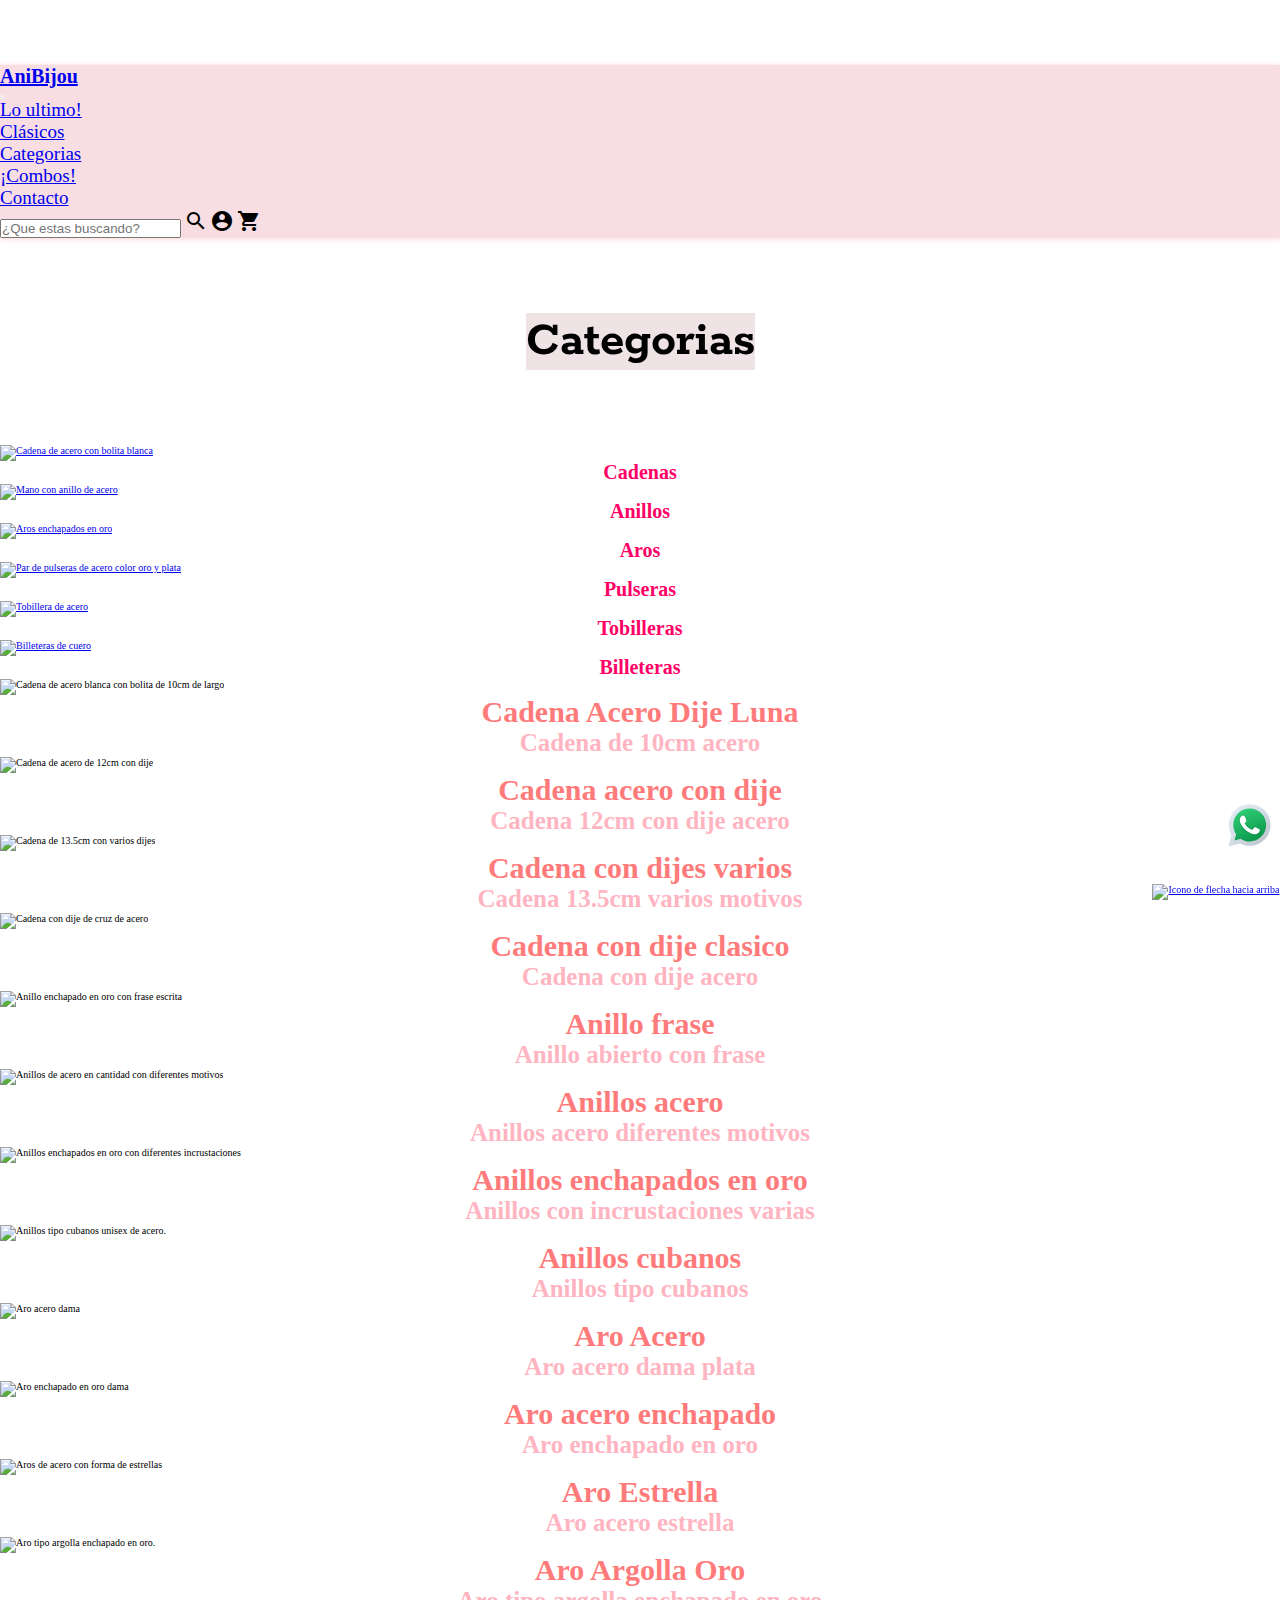
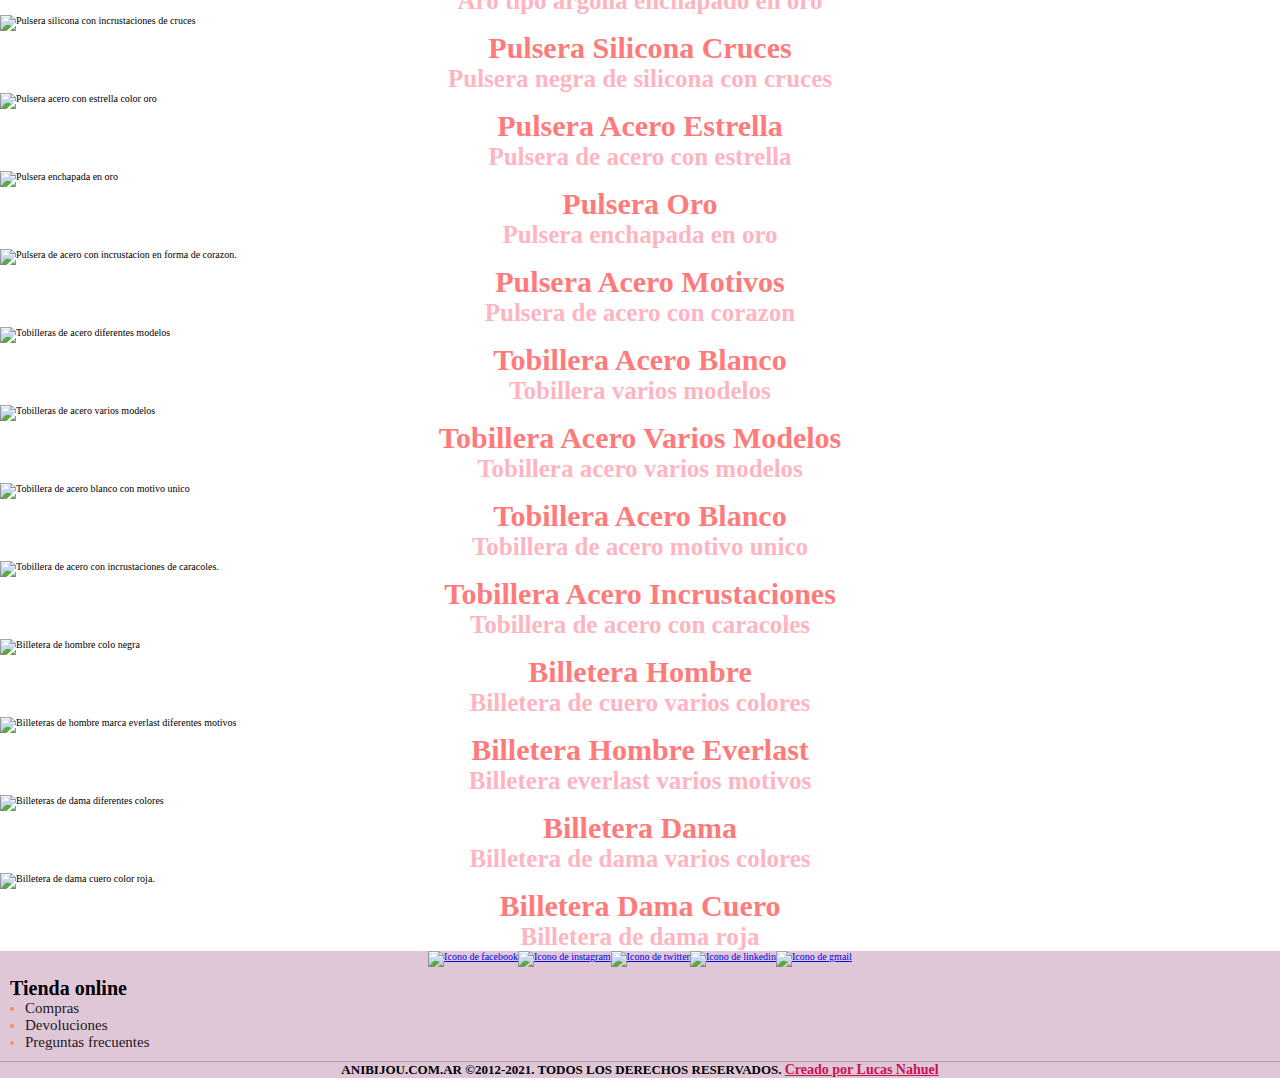
==== commit 97a69ce7: "Entrega final" ====
--- a/categorias.html
+++ b/categorias.html
@@ -73,12 +73,12 @@
     <section class="categorias-presentacion">
       <!-- Titulo -->
       <div class="categorias-titulo">
-        <h3>Categorias</h3>
+        <h2>Categorias</h2>
       </div>
       <!-- Imagenes para cada categoria -->
       <figure class="container-fluid">
         <div class="row py-2">
-          <div class="col-lg-2 col-md-6">
+          <div class="col-lg-2 col-md-6 col-sm-6">
             <div class="card">
               <a href="#cadenas" title="Ver cadenas">
                 <img src="https://i.ibb.co/yyMwM3n/cadena-Acero-Bolita-Blanca.jpg" class="card-img-top"
@@ -89,7 +89,7 @@
               </div>
             </div>
           </div>
-          <div class="col-lg-2 col-md-6">
+          <div class="col-lg-2 col-md-6 col-sm-6">
             <div class="card">
               <a href="#anillos" title="Ver anillos">
                 <img src="https://i.ibb.co/WsPZKWz/anillo-Portada.jpg" class="card-img-top"
@@ -100,7 +100,7 @@
               </div>
             </div>
           </div>
-          <div class="col-lg-2 col-md-6">
+          <div class="col-lg-2 col-md-6 col-sm-6">
             <div class="card">
               <a href="#aros" title="Ver aros">
                 <img src="https://i.ibb.co/K73xPw8/aros-Palitos-Acero.jpg" class="card-img-top"
@@ -111,7 +111,7 @@
               </div>
             </div>
           </div>
-          <div class="col-lg-2 col-md-6">
+          <div class="col-lg-2 col-md-6 col-sm-6">
             <div class="card">
               <a href="#pulseras" title="Ver pulseras">
                 <img src="https://i.ibb.co/R39zMkW/pulseras-Portada.jpg" class="card-img-top"
@@ -122,7 +122,7 @@
               </div>
             </div>
           </div>
-          <div class="col-lg-2 col-md-6">
+          <div class="col-lg-2 col-md-6 col-sm-6">
             <div class="card">
               <a href="#tobilleras" title="Ver tobilleras">
                 <img src="https://i.ibb.co/CBBCdDk/tobillera-Portada.jpg" class="card-img-top" alt="Tobillera de acero">
@@ -132,10 +132,10 @@
               </div>
             </div>
           </div>
-          <div class="col-lg-2 col-md-6">
+          <div class="col-lg-2 col-md-6 col-sm-6">
             <div class="card">
               <a href="#billeteras" title="Ver carteras">
-                <img src="https://i.ibb.co/hWVx0VC/billetera-Portada.jpg" class="card-img-top" alt="Cartera de dama">
+                <img src="https://i.ibb.co/hWVx0VC/billetera-Portada.jpg" class="card-img-top" alt="Billeteras de cuero">
               </a>
               <div class="card-body">
                 <p class="card-text">Billeteras</p>
@@ -150,7 +150,7 @@
       <figure class="container-fluid">
         <section id="cadenas">
           <div class="row">
-            <div class="col-lg-3">
+            <div class="col-lg-3 col-md-6 col-sm-6">
               <div class="card">
                 <img src="https://i.ibb.co/DpPLW2r/cadena-acer-dije-luna.jpg" class="card-img-top"
                   alt="Cadena de acero blanca con bolita de 10cm de largo">
@@ -161,7 +161,7 @@
 
               </div>
             </div>
-            <div class="col-lg-3">
+            <div class="col-lg-3 col-md-6 col-sm-6">
               <div class="card">
                 <img src="https://i.ibb.co/8bxq6Yt/cadena-Acero-Con-Dije.jpg" class="card-img-top"
                   alt="Cadena de acero de 12cm con dije">
@@ -172,18 +172,18 @@
 
               </div>
             </div>
-            <div class="col-lg-3">
+            <div class="col-lg-3 col-md-6 col-sm-6">
               <div class="card">
                 <img src="https://i.ibb.co/CQsZjsZ/cadena-Acero-Con-Dijes-Varios.jpg" class="card-img-top"
                   alt="Cadena de 13.5cm con varios dijes">
                 <div class="card-body">
                   <h5 class="card-title">Cadena con dijes varios</h5>
-                  <p class="card-text">Cadena 13.5cm equipada con dijes varios motivos</p>
-                </div>
-
-              </div>
-            </div>
-            <div class="col-lg-3">
+                  <p class="card-text">Cadena 13.5cm varios motivos</p>
+                </div>
+
+              </div>
+            </div>
+            <div class="col-lg-3 col-md-6 col-sm-6">
               <div class="card">
                 <img src="https://i.ibb.co/PzdXH8P/cadena-Acero-Clasicos.jpg" class="card-img-top"
                   alt="Cadena con dije de cruz de acero">
@@ -199,7 +199,7 @@
         <!-------------------------------->
         <section id="anillos">
           <div class="row">
-            <div class="col-lg-3">
+            <div class="col-lg-3 col-md-6 col-sm-6">
               <div class="card">
                 <img src="https://i.ibb.co/Qd7dscj/anillos.jpg" class="card-img-top"
                   alt="Anillo enchapado en oro con frase escrita">
@@ -210,7 +210,7 @@
 
               </div>
             </div>
-            <div class="col-lg-3">
+            <div class="col-lg-3 col-md-6 col-sm-6">
               <div class="card">
                 <img src="https://i.ibb.co/yQc4370/anillos-Acero.jpg" class="card-img-top"
                   alt="Anillos de acero en cantidad con diferentes motivos">
@@ -221,18 +221,18 @@
 
               </div>
             </div>
-            <div class="col-lg-3">
+            <div class="col-lg-3 col-md-6 col-sm-6">
               <div class="card">
                 <img src="https://i.ibb.co/wQdThBK/anillos-En-Cantidad.jpg" class="card-img-top"
                   alt="Anillos enchapados en oro con diferentes incrustaciones">
                 <div class="card-body">
-                  <h5 class="card-title">Anillos enchapados</h5>
-                  <p class="card-text">Anillos enchapados en oro incrustaciones varias</p>
-                </div>
-
-              </div>
-            </div>
-            <div class="col-lg-3">
+                  <h5 class="card-title">Anillos enchapados en oro</h5>
+                  <p class="card-text">Anillos con incrustaciones varias</p>
+                </div>
+
+              </div>
+            </div>
+            <div class="col-lg-3 col-md-6 col-sm-6">
               <div class="card">
                 <img src="https://i.ibb.co/dk2bJ0s/anillo-Rustico.jpg" class="card-img-top"
                   alt="Anillos tipo cubanos unisex de acero.">
@@ -248,10 +248,10 @@
         <!-------------------------------->
         <section id="aros">
           <div class="row">
-            <div class="col-lg-3">
+            <div class="col-lg-3 col-md-6 col-sm-6">
               <div class="card">
                 <img src="https://i.ibb.co/866bcFd/aro-Acero-Mama.jpg" class="card-img-top"
-                  alt="Anillo enchapado en oro con frase escrita">
+                  alt="Aro acero dama">
                 <div class="card-body">
                   <h5 class="card-title">Aro Acero</h5>
                   <p class="card-text">Aro acero dama plata</p>
@@ -259,10 +259,10 @@
 
               </div>
             </div>
-            <div class="col-lg-3">
+            <div class="col-lg-3 col-md-6 col-sm-6">
               <div class="card">
                 <img src="https://i.ibb.co/Zx78MD5/aros-Acero-Oro.jpg" class="card-img-top"
-                  alt="Anillos de acero en cantidad con diferentes motivos">
+                  alt="Aro enchapado en oro dama">
                 <div class="card-body">
                   <h5 class="card-title">Aro acero enchapado</h5>
                   <p class="card-text">Aro enchapado en oro</p>
@@ -270,10 +270,10 @@
 
               </div>
             </div>
-            <div class="col-lg-3">
+            <div class="col-lg-3 col-md-6 col-sm-6">
               <div class="card">
                 <img src="https://i.ibb.co/1LqLLss/aro-Acero-Estrella.jpg" class="card-img-top"
-                  alt="Anillos enchapados en oro con diferentes incrustaciones">
+                  alt="Aros de acero con forma de estrellas">
                 <div class="card-body">
                   <h5 class="card-title">Aro Estrella</h5>
                   <p class="card-text">Aro acero estrella</p>
@@ -281,10 +281,10 @@
 
               </div>
             </div>
-            <div class="col-lg-3">
+            <div class="col-lg-3 col-md-6 col-sm-6">
               <div class="card">
                 <img src="https://i.ibb.co/Hr1JqRK/aro-Argolla-Dorada.jpg" class="card-img-top"
-                  alt="Anillos tipo cubanos unisex de acero.">
+                  alt="Aro tipo argolla enchapado en oro.">
                 <div class="card-body">
                   <h5 class="card-title">Aro Argolla Oro</h5>
                   <p class="card-text">Aro tipo argolla enchapado en oro</p>
@@ -297,10 +297,10 @@
         <!-------------------------------->
         <section id="pulseras">
           <div class="row">
-            <div class="col-lg-3">
+            <div class="col-lg-3 col-md-6 col-sm-6">
               <div class="card">
                 <img src="https://i.ibb.co/vdbDYH6/pulsera-Silicona-Cruces.jpg" class="card-img-top"
-                  alt="Anillo enchapado en oro con frase escrita">
+                  alt="Pulsera silicona con incrustaciones de cruces">
                 <div class="card-body">
                   <h5 class="card-title">Pulsera Silicona Cruces</h5>
                   <p class="card-text">Pulsera negra de silicona con cruces</p>
@@ -308,10 +308,10 @@
 
               </div>
             </div>
-            <div class="col-lg-3">
+            <div class="col-lg-3 col-md-6 col-sm-6">
               <div class="card">
                 <img src="https://i.ibb.co/frmLC9K/pulsera-acero.jpg" class="card-img-top"
-                  alt="Anillos de acero en cantidad con diferentes motivos">
+                  alt="Pulsera acero con estrella color oro">
                 <div class="card-body">
                   <h5 class="card-title">Pulsera Acero Estrella</h5>
                   <p class="card-text">Pulsera de acero con estrella</p>
@@ -319,10 +319,10 @@
 
               </div>
             </div>
-            <div class="col-lg-3">
+            <div class="col-lg-3 col-md-6 col-sm-6">
               <div class="card">
                 <img src="https://i.ibb.co/GTxPK0q/pulsera-acero-dorado.jpg" class="card-img-top"
-                  alt="Anillos enchapados en oro con diferentes incrustaciones">
+                  alt="Pulsera enchapada en oro">
                 <div class="card-body">
                   <h5 class="card-title">Pulsera Oro</h5>
                   <p class="card-text">Pulsera enchapada en oro</p>
@@ -330,10 +330,10 @@
 
               </div>
             </div>
-            <div class="col-lg-3">
+            <div class="col-lg-3 col-md-6 col-sm-6">
               <div class="card">
                 <img src="https://i.ibb.co/YZjLqXT/pulsera-acero-corazon.jpg" class="card-img-top"
-                  alt="Anillos tipo cubanos unisex de acero.">
+                  alt="Pulsera de acero con incrustacion en forma de corazon.">
                 <div class="card-body">
                   <h5 class="card-title">Pulsera Acero Motivos</h5>
                   <p class="card-text">Pulsera de acero con corazon</p>
@@ -346,21 +346,21 @@
         <!-------------------------------->
         <section id="tobilleras">
           <div class="row">
-            <div class="col-lg-3">
+            <div class="col-lg-3 col-md-6 col-sm-6">
               <div class="card">
                 <img src="https://i.ibb.co/8rQ2NFv/tobillera-Acero-Varios-Modelos-Blanco.jpg" class="card-img-top"
-                  alt="Anillo enchapado en oro con frase escrita">
-                <div class="card-body">
-                  <h5 class="card-title">Tobillera Acero</h5>
-                  <p class="card-text">Tobillera acero varios modelos blancos</p>
-                </div>
-
-              </div>
-            </div>
-            <div class="col-lg-3">
+                  alt="Tobilleras de acero diferentes modelos">
+                <div class="card-body">
+                  <h5 class="card-title">Tobillera Acero Blanco</h5>
+                  <p class="card-text">Tobillera varios modelos</p>
+                </div>
+
+              </div>
+            </div>
+            <div class="col-lg-3 col-md-6 col-sm-6">
               <div class="card">
                 <img src="https://i.ibb.co/ZYmrBfQ/tobillera-Acer-Varios-Modelos.jpg" class="card-img-top"
-                  alt="Anillos de acero en cantidad con diferentes motivos">
+                  alt="Tobilleras de acero varios modelos">
                 <div class="card-body">
                   <h5 class="card-title">Tobillera Acero Varios Modelos</h5>
                   <p class="card-text">Tobillera acero varios modelos</p>
@@ -368,21 +368,21 @@
 
               </div>
             </div>
-            <div class="col-lg-3">
+            <div class="col-lg-3 col-md-6 col-sm-6">
               <div class="card">
                 <img src="https://i.ibb.co/ZXs9CvM/tobillera-acero-blanco.jpg" class="card-img-top"
-                  alt="Anillos enchapados en oro con diferentes incrustaciones">
+                  alt="Tobillera de acero blanco con motivo unico">
                 <div class="card-body">
                   <h5 class="card-title">Tobillera Acero Blanco</h5>
-                  <p class="card-text">Tobillera de acero blanco motivo unico</p>
-                </div>
-
-              </div>
-            </div>
-            <div class="col-lg-3">
+                  <p class="card-text">Tobillera de acero motivo unico</p>
+                </div>
+
+              </div>
+            </div>
+            <div class="col-lg-3 col-md-6 col-sm-6">
               <div class="card">
                 <img src="https://i.ibb.co/QmRKKgk/tobillera-acero-caracoles.jpg" class="card-img-top"
-                  alt="Anillos tipo cubanos unisex de acero.">
+                  alt="Tobillera de acero con incrustaciones de caracoles.">
                 <div class="card-body">
                   <h5 class="card-title">Tobillera Acero Incrustaciones</h5>
                   <p class="card-text">Tobillera de acero con caracoles</p>
@@ -395,32 +395,32 @@
         <!-------------------------------->
         <section id="billeteras">
           <div class="row">
-            <div class="col-lg-3">
+            <div class="col-lg-3 col-md-6 col-sm-6">
               <div class="card">
                 <img src="https://i.ibb.co/5x4mbLN/billetera-Hombre2.jpg" class="card-img-top"
-                  alt="Anillo enchapado en oro con frase escrita">
+                  alt="Billetera de hombre colo negra">
                 <div class="card-body">
                   <h5 class="card-title">Billetera Hombre</h5>
-                  <p class="card-text">Billetera de hombre cuero varios colores</p>
-                </div>
-
-              </div>
-            </div>
-            <div class="col-lg-3">
+                  <p class="card-text">Billetera de cuero varios colores</p>
+                </div>
+
+              </div>
+            </div>
+            <div class="col-lg-3 col-md-6 col-sm-6">
               <div class="card">
                 <img src="https://i.ibb.co/kK9ct56/billetera-Hombre.jpg" class="card-img-top"
-                  alt="Anillos de acero en cantidad con diferentes motivos">
+                  alt="Billeteras de hombre marca everlast diferentes motivos">
                 <div class="card-body">
                   <h5 class="card-title">Billetera Hombre Everlast</h5>
-                  <p class="card-text">Billetera de hombre everlast varios motivos</p>
-                </div>
-
-              </div>
-            </div>
-            <div class="col-lg-3">
+                  <p class="card-text">Billetera everlast varios motivos</p>
+                </div>
+
+              </div>
+            </div>
+            <div class="col-lg-3 col-md-6 col-sm-6">
               <div class="card">
                 <img src="https://i.ibb.co/X5v5wcj/billetera-Dama.jpg" class="card-img-top"
-                  alt="Anillos enchapados en oro con diferentes incrustaciones">
+                  alt="Billeteras de dama diferentes colores">
                 <div class="card-body">
                   <h5 class="card-title">Billetera Dama</h5>
                   <p class="card-text">Billetera de dama varios colores</p>
@@ -428,10 +428,10 @@
 
               </div>
             </div>
-            <div class="col-lg-3">
+            <div class="col-lg-3 col-md-6 col-sm-6">
               <div class="card">
                 <img src="https://i.ibb.co/2S6F6Fp/billetera-Mujer.jpg" class="card-img-top"
-                  alt="Anillos tipo cubanos unisex de acero.">
+                  alt="Billetera de dama cuero color roja.">
                 <div class="card-body">
                   <h5 class="card-title">Billetera Dama Cuero</h5>
                   <p class="card-text">Billetera de dama roja</p>
@@ -486,20 +486,20 @@
       <nav>
         <ul>
           <li>
-            <a href="#" title="Ir a compras">Compras</a>
-          </li>
-          <li>
-            <a href="#" title="Ir a devoluciones">Devoluciones</a>
-          </li>
-          <li>
-            <a href="#" title="Preguntas frecuentes">Preguntas frecuentes</a>
+            <a href="construccion.html" title="Ir a compras">Compras</a>
+          </li>
+          <li>
+            <a href="construccion.html" title="Ir a devoluciones">Devoluciones</a>
+          </li>
+          <li>
+            <a href="construccion.html" title="Preguntas frecuentes">Preguntas frecuentes</a>
           </li>
         </ul>
       </nav>
     </section>
     <!-- Link/Icono de contacto -->
     <section class="footer-contacto">
-      <a href="" title="Contactanos via whatsapp">
+      <a href="https://api.whatsapp.com/send?phone=543442654380" target="_blank" title="Contactanos via whatsapp">
         <img src="images/wspicon.svg" alt="Icono de whatsapp">
       </a>
     </section>
--- a/css/style.css
+++ b/css/style.css
@@ -1,4 +1,18 @@
 @charset "UTF-8";
+@import url("https://fonts.googleapis.com/css2? family = Vidaloka & display = swap");
+@import url("https://fonts.googleapis.com/css2?family=Rokkitt:wght@600&display=swap");
+@import url("https://fonts.googleapis.com/css2? family = Vidaloka & display = swap");
+@import url("https://fonts.googleapis.com/css2?family=Rokkitt:wght@600&display=swap");
+@import url("https://fonts.googleapis.com/css2? family = Vidaloka & display = swap");
+@import url("https://fonts.googleapis.com/css2?family=Rokkitt:wght@600&display=swap");
+@import url("https://fonts.googleapis.com/css2? family = Vidaloka & display = swap");
+@import url("https://fonts.googleapis.com/css2?family=Rokkitt:wght@600&display=swap");
+@import url("https://fonts.googleapis.com/css2? family = Vidaloka & display = swap");
+@import url("https://fonts.googleapis.com/css2?family=Rokkitt:wght@600&display=swap");
+@import url("https://fonts.googleapis.com/css2? family = Vidaloka & display = swap");
+@import url("https://fonts.googleapis.com/css2?family=Rokkitt:wght@600&display=swap");
+@import url("https://fonts.googleapis.com/css2? family = Vidaloka & display = swap");
+@import url("https://fonts.googleapis.com/css2?family=Rokkitt:wght@600&display=swap");
 @import url("https://fonts.googleapis.com/css2? family = Vidaloka & display = swap");
 @import url("https://fonts.googleapis.com/css2?family=Rokkitt:wght@600&display=swap");
 @import url("https://fonts.googleapis.com/css2? family = Vidaloka & display = swap");
@@ -43,16 +57,24 @@
 /*Color titulo*/
 /*background navbar*/
 /*background descripciones*/
-/*Color titulo*/
-/*background navbar*/
-/*background descripciones*/
+/*background de los mains*/
+/*Colores letras de descripciones de productos y/ secciones*/
+/*Color titulo*/
+/*background navbar*/
+/*background descripciones*/
+/*background de los mains*/
+/*Colores letras de descripciones de productos y/ secciones*/
 /*Mixin que controla los hover del header*/
 /*Mixin que se usa para las imagenes que tiene texto alinedo en el centro sobre ellas*/
 /*Mixin para los titulos que se colocan sobre los productos en exhibicion*/
 /*Mixin para los titulos de las secciones*/
 /*Mixin para las descripciones/precios que van a encontrarse en el carrusel de clasicos*/
+/*Mixin para los titulos de las categorias en el carrusel del index principal*/
 /*Mixin para control tamaño de carruseles, se toma por la salida 'else' a "carrusel-secciones-ventas" ya que son los carruseles restantes */
 /*Mixin que controla los textos que van sobre las imagenes del carrusel*/
+/*Mixin para los titulos de las secciones que van sobre la imagen de fondo de las mismas*/
+/*Mixin que controlara las imagenes,descripciones y precios de productos*/
+/*Mixin para pagina en construccion*/
 header .navbar {
   background-color: rgba(247, 218, 223, 0.9);
   box-shadow: 0px 2px 5px 0px rgba(255, 123, 123, 0.8);
@@ -187,16 +209,24 @@
 /*Color titulo*/
 /*background navbar*/
 /*background descripciones*/
-/*Color titulo*/
-/*background navbar*/
-/*background descripciones*/
+/*background de los mains*/
+/*Colores letras de descripciones de productos y/ secciones*/
+/*Color titulo*/
+/*background navbar*/
+/*background descripciones*/
+/*background de los mains*/
+/*Colores letras de descripciones de productos y/ secciones*/
 /*Mixin que controla los hover del header*/
 /*Mixin que se usa para las imagenes que tiene texto alinedo en el centro sobre ellas*/
 /*Mixin para los titulos que se colocan sobre los productos en exhibicion*/
 /*Mixin para los titulos de las secciones*/
 /*Mixin para las descripciones/precios que van a encontrarse en el carrusel de clasicos*/
+/*Mixin para los titulos de las categorias en el carrusel del index principal*/
 /*Mixin para control tamaño de carruseles, se toma por la salida 'else' a "carrusel-secciones-ventas" ya que son los carruseles restantes */
 /*Mixin que controla los textos que van sobre las imagenes del carrusel*/
+/*Mixin para los titulos de las secciones que van sobre la imagen de fondo de las mismas*/
+/*Mixin que controlara las imagenes,descripciones y precios de productos*/
+/*Mixin para pagina en construccion*/
 main {
   background-color: rgba(255, 255, 255, 0.7);
 }
@@ -205,26 +235,6 @@
 }
 main .carrusel-principal img {
   width: 100%;
-}
-@media only screen and (max-width: 576px) {
-  main .carrusel-principal img {
-    height: 42vh;
-  }
-}
-@media only screen and (min-width: 577px) and (max-width: 768px) {
-  main .carrusel-principal img {
-    height: 58vh;
-  }
-}
-@media only screen and (min-width: 769px) and (max-width: 1024px) {
-  main .carrusel-principal img {
-    height: 78vh;
-  }
-}
-@media only screen and (min-width: 1025px) {
-  main .carrusel-principal img {
-    height: 92.7vh;
-  }
 }
 main .carrusel-principal h3 {
   color: #fff2f4;
@@ -312,12 +322,17 @@
   justify-content: center;
   align-items: center;
   transition: all 1s;
-  height: 38.5rem;
+  height: 35vh;
   width: 45rem;
 }
 main .productos-exhibicion #ofertas:hover {
   transform: scale(1.01);
 }
+@media only screen and (min-width: 576px) and (max-width: 767px) {
+  main .productos-exhibicion #ofertas {
+    height: 60vh;
+  }
+}
 main .productos-exhibicion #liquidaciones {
   background-image: url(https://i.ibb.co/7pX6SSZ/liquidaciones-Bolsas.jpg);
   background-position: center;
@@ -327,12 +342,17 @@
   justify-content: center;
   align-items: center;
   transition: all 1s;
-  height: 38.5rem;
+  height: 35vh;
   width: 45rem;
 }
 main .productos-exhibicion #liquidaciones:hover {
   transform: scale(1.01);
 }
+@media only screen and (min-width: 576px) and (max-width: 767px) {
+  main .productos-exhibicion #liquidaciones {
+    height: 60vh;
+  }
+}
 main .productos-exhibicion #arosExhibicion {
   background-image: url(https://i.ibb.co/tLpGx46/aro-Acero-Blanco.jpg);
   background-position: center;
@@ -342,12 +362,17 @@
   justify-content: center;
   align-items: center;
   transition: all 1s;
-  height: 38.5rem;
+  height: 35vh;
   width: 45rem;
 }
 main .productos-exhibicion #arosExhibicion:hover {
   transform: scale(1.01);
 }
+@media only screen and (min-width: 576px) and (max-width: 767px) {
+  main .productos-exhibicion #arosExhibicion {
+    height: 60vh;
+  }
+}
 main .productos-exhibicion #collarExhibicion {
   background-image: url(https://i.ibb.co/BnPbcGy/cadena-Con-Dije.jpg);
   background-position: center;
@@ -357,11 +382,16 @@
   justify-content: center;
   align-items: center;
   transition: all 1s;
-  height: 38.5rem;
+  height: 35vh;
   width: 45rem;
 }
 main .productos-exhibicion #collarExhibicion:hover {
   transform: scale(1.01);
+}
+@media only screen and (min-width: 576px) and (max-width: 767px) {
+  main .productos-exhibicion #collarExhibicion {
+    height: 60vh;
+  }
 }
 main #clasicos {
   width: 100%;
@@ -431,21 +461,6 @@
 main #clasicos img {
   width: 100%;
 }
-@media only screen and (max-width: 576px) {
-  main #clasicos img {
-    height: 43vh;
-  }
-}
-@media only screen and (min-width: 577px) and (max-width: 768px) {
-  main #clasicos img {
-    height: 50vh;
-  }
-}
-@media only screen and (min-width: 769px) and (max-width: 1024px) {
-  main #clasicos img {
-    height: 60vh;
-  }
-}
 @media only screen and (min-width: 1025px) {
   main #clasicos img {
     height: 70vh;
@@ -481,7 +496,7 @@
   text-decoration: none;
 }
 main #tendencias a #ultimasTendencias {
-  background-image: url(https://i.ibb.co/yhd5RmM/ultima-Tendencia-Verde.jpg);
+  background-image: url(https://i.ibb.co/dJCwyDD/ultima-Tendencia-Verde-2.png);
   background-position: center;
   background-size: cover;
   background-repeat: no-repeat;
@@ -502,12 +517,20 @@
     font-size: 2.2rem;
   }
 }
-@media only screen and (min-width: 577px) and (max-width: 1272px) {
+@media only screen and (min-width: 577px) and (max-width: 767px) {
   main #tendencias a #ultimasTendencias {
-    height: 50vh;
+    height: 75vh;
   }
   main #tendencias a #ultimasTendencias h3 {
-    font-size: 3.8rem;
+    font-size: 3.6rem;
+  }
+}
+@media only screen and (min-width: 768px) and (max-width: 1272px) {
+  main #tendencias a #ultimasTendencias {
+    height: 75vh;
+  }
+  main #tendencias a #ultimasTendencias h3 {
+    font-size: 4.8rem;
   }
 }
 @media only screen and (min-width: 1273px) {
@@ -547,21 +570,6 @@
 main #categorias img {
   width: 100%;
 }
-@media only screen and (max-width: 576px) {
-  main #categorias img {
-    height: 43vh;
-  }
-}
-@media only screen and (min-width: 577px) and (max-width: 768px) {
-  main #categorias img {
-    height: 50vh;
-  }
-}
-@media only screen and (min-width: 769px) and (max-width: 1024px) {
-  main #categorias img {
-    height: 60vh;
-  }
-}
 @media only screen and (min-width: 1025px) {
   main #categorias img {
     height: 70vh;
@@ -569,9 +577,23 @@
 }
 main #categorias h4 {
   display: inline;
-  font-size: 6rem;
   color: rgba(0, 0, 0, 0.8);
   background: rgba(255, 192, 203, 0.8);
+}
+@media only screen and (max-width: 576px) {
+  main #categorias h4 {
+    font-size: 3.5rem;
+  }
+}
+@media only screen and (min-width: 577px) and (max-width: 767px) {
+  main #categorias h4 {
+    font-size: 4.5rem;
+  }
+}
+@media only screen and (min-width: 768px) {
+  main #categorias h4 {
+    font-size: 6rem;
+  }
 }
 main #ubicacion {
   margin: 1rem 0;
@@ -627,12 +649,20 @@
     font-size: 2rem;
   }
 }
-@media only screen and (min-width: 577px) and (max-width: 1272px) {
+@media only screen and (min-width: 577px) and (max-width: 767px) {
   main #ubicacion a #ubicacionImagenMapa {
-    height: 43vh;
+    height: 45vh;
   }
   main #ubicacion a #ubicacionImagenMapa h3 {
     font-size: 3rem;
+  }
+}
+@media only screen and (min-width: 768px) and (max-width: 1272px) {
+  main #ubicacion a #ubicacionImagenMapa {
+    height: 47vh;
+  }
+  main #ubicacion a #ubicacionImagenMapa h3 {
+    font-size: 4.3rem;
   }
 }
 @media only screen and (min-width: 1273px) {
@@ -647,16 +677,24 @@
 /*Color titulo*/
 /*background navbar*/
 /*background descripciones*/
-/*Color titulo*/
-/*background navbar*/
-/*background descripciones*/
+/*background de los mains*/
+/*Colores letras de descripciones de productos y/ secciones*/
+/*Color titulo*/
+/*background navbar*/
+/*background descripciones*/
+/*background de los mains*/
+/*Colores letras de descripciones de productos y/ secciones*/
 /*Mixin que controla los hover del header*/
 /*Mixin que se usa para las imagenes que tiene texto alinedo en el centro sobre ellas*/
 /*Mixin para los titulos que se colocan sobre los productos en exhibicion*/
 /*Mixin para los titulos de las secciones*/
 /*Mixin para las descripciones/precios que van a encontrarse en el carrusel de clasicos*/
+/*Mixin para los titulos de las categorias en el carrusel del index principal*/
 /*Mixin para control tamaño de carruseles, se toma por la salida 'else' a "carrusel-secciones-ventas" ya que son los carruseles restantes */
 /*Mixin que controla los textos que van sobre las imagenes del carrusel*/
+/*Mixin para los titulos de las secciones que van sobre la imagen de fondo de las mismas*/
+/*Mixin que controlara las imagenes,descripciones y precios de productos*/
+/*Mixin para pagina en construccion*/
 main .categorias-presentacion .categorias-titulo {
   background-image: url(https://i.ibb.co/51b1BmQ/categoria-Header.jpg);
   background-position: center;
@@ -669,7 +707,7 @@
   width: 100%;
   height: 23vh;
 }
-main .categorias-presentacion .categorias-titulo h3 {
+main .categorias-presentacion .categorias-titulo h2 {
   background-color: rgba(179, 116, 126, 0.2);
   font-family: "Rokkitt", serif;
   text-align: center;
@@ -696,7 +734,7 @@
 }
 main .categorias-productos figure p {
   text-align: center;
-  font-size: 1.7rem;
+  font-size: 2.5rem;
   color: #ffb5c1;
   font-weight: bold;
 }
@@ -704,33 +742,26 @@
 /*Color titulo*/
 /*background navbar*/
 /*background descripciones*/
-/*Color titulo*/
-/*background navbar*/
-/*background descripciones*/
+/*background de los mains*/
+/*Colores letras de descripciones de productos y/ secciones*/
+/*Color titulo*/
+/*background navbar*/
+/*background descripciones*/
+/*background de los mains*/
+/*Colores letras de descripciones de productos y/ secciones*/
 /*Mixin que controla los hover del header*/
 /*Mixin que se usa para las imagenes que tiene texto alinedo en el centro sobre ellas*/
 /*Mixin para los titulos que se colocan sobre los productos en exhibicion*/
 /*Mixin para los titulos de las secciones*/
 /*Mixin para las descripciones/precios que van a encontrarse en el carrusel de clasicos*/
+/*Mixin para los titulos de las categorias en el carrusel del index principal*/
 /*Mixin para control tamaño de carruseles, se toma por la salida 'else' a "carrusel-secciones-ventas" ya que son los carruseles restantes */
 /*Mixin que controla los textos que van sobre las imagenes del carrusel*/
+/*Mixin para los titulos de las secciones que van sobre la imagen de fondo de las mismas*/
+/*Mixin que controlara las imagenes,descripciones y precios de productos*/
+/*Mixin para pagina en construccion*/
 main .clasicos-presentacion img {
   width: 100%;
-}
-@media only screen and (max-width: 576px) {
-  main .clasicos-presentacion img {
-    height: 40vh;
-  }
-}
-@media only screen and (min-width: 577px) and (max-width: 768px) {
-  main .clasicos-presentacion img {
-    height: 50vh;
-  }
-}
-@media only screen and (min-width: 769px) and (max-width: 1024px) {
-  main .clasicos-presentacion img {
-    height: 60vh;
-  }
 }
 @media only screen and (min-width: 1025px) {
   main .clasicos-presentacion img {
@@ -757,7 +788,7 @@
 }
 main .clasicos-productos figure img {
   width: 100%;
-  height: 20rem;
+  height: 35vh;
 }
 main .clasicos-productos figure h5 {
   text-align: center;
@@ -774,16 +805,24 @@
 /*Color titulo*/
 /*background navbar*/
 /*background descripciones*/
-/*Color titulo*/
-/*background navbar*/
-/*background descripciones*/
+/*background de los mains*/
+/*Colores letras de descripciones de productos y/ secciones*/
+/*Color titulo*/
+/*background navbar*/
+/*background descripciones*/
+/*background de los mains*/
+/*Colores letras de descripciones de productos y/ secciones*/
 /*Mixin que controla los hover del header*/
 /*Mixin que se usa para las imagenes que tiene texto alinedo en el centro sobre ellas*/
 /*Mixin para los titulos que se colocan sobre los productos en exhibicion*/
 /*Mixin para los titulos de las secciones*/
 /*Mixin para las descripciones/precios que van a encontrarse en el carrusel de clasicos*/
+/*Mixin para los titulos de las categorias en el carrusel del index principal*/
 /*Mixin para control tamaño de carruseles, se toma por la salida 'else' a "carrusel-secciones-ventas" ya que son los carruseles restantes */
 /*Mixin que controla los textos que van sobre las imagenes del carrusel*/
+/*Mixin para los titulos de las secciones que van sobre la imagen de fondo de las mismas*/
+/*Mixin que controlara las imagenes,descripciones y precios de productos*/
+/*Mixin para pagina en construccion*/
 main .combos-presentacion {
   background-image: url(https://i.ibb.co/SDS8dJ2/bella-Header.jpg);
   background-position: center;
@@ -804,7 +843,7 @@
 }
 main .combos-productos figure img {
   width: 100%;
-  height: 25vh;
+  height: 35vh;
 }
 main .combos-productos figure h5 {
   text-align: center;
@@ -821,33 +860,26 @@
 /*Color titulo*/
 /*background navbar*/
 /*background descripciones*/
-/*Color titulo*/
-/*background navbar*/
-/*background descripciones*/
+/*background de los mains*/
+/*Colores letras de descripciones de productos y/ secciones*/
+/*Color titulo*/
+/*background navbar*/
+/*background descripciones*/
+/*background de los mains*/
+/*Colores letras de descripciones de productos y/ secciones*/
 /*Mixin que controla los hover del header*/
 /*Mixin que se usa para las imagenes que tiene texto alinedo en el centro sobre ellas*/
 /*Mixin para los titulos que se colocan sobre los productos en exhibicion*/
 /*Mixin para los titulos de las secciones*/
 /*Mixin para las descripciones/precios que van a encontrarse en el carrusel de clasicos*/
+/*Mixin para los titulos de las categorias en el carrusel del index principal*/
 /*Mixin para control tamaño de carruseles, se toma por la salida 'else' a "carrusel-secciones-ventas" ya que son los carruseles restantes */
 /*Mixin que controla los textos que van sobre las imagenes del carrusel*/
+/*Mixin para los titulos de las secciones que van sobre la imagen de fondo de las mismas*/
+/*Mixin que controlara las imagenes,descripciones y precios de productos*/
+/*Mixin para pagina en construccion*/
 main .ingresos-presentacion img {
   width: 100%;
-}
-@media only screen and (max-width: 576px) {
-  main .ingresos-presentacion img {
-    height: 40vh;
-  }
-}
-@media only screen and (min-width: 577px) and (max-width: 768px) {
-  main .ingresos-presentacion img {
-    height: 50vh;
-  }
-}
-@media only screen and (min-width: 769px) and (max-width: 1024px) {
-  main .ingresos-presentacion img {
-    height: 60vh;
-  }
 }
 @media only screen and (min-width: 1025px) {
   main .ingresos-presentacion img {
@@ -908,7 +940,7 @@
 }
 main .ingresos-productos figure img {
   width: 100%;
-  height: 20rem;
+  height: 35vh;
 }
 main .ingresos-productos figure h5 {
   text-align: center;
@@ -925,80 +957,107 @@
 /*Color titulo*/
 /*background navbar*/
 /*background descripciones*/
-main .contacto-presentacion img {
-  width: 100%;
-}
-@media only screen and (max-width: 576px) {
-  main .contacto-presentacion img {
-    height: 40vh;
-  }
-}
-@media only screen and (min-width: 577px) and (max-width: 768px) {
-  main .contacto-presentacion img {
-    height: 50vh;
-  }
-}
-@media only screen and (min-width: 769px) {
-  main .contacto-presentacion img {
-    height: 60vh;
-  }
-}
-main .contacto-form .contacto-titulo {
-  width: 100%;
-  height: 22vh;
-  background-image: url(https://i.ibb.co/p2ngNmV/email-Header.jpg);
-  background-position: center;
-  background-size: cover;
-  background-repeat: no-repeat;
-  display: flex;
-  justify-content: center;
-  align-items: center;
-}
-main .contacto-form .contacto-titulo h2 {
-  background-color: rgba(179, 116, 126, 0.2);
-  font-family: "Rokkitt", serif;
-  text-align: center;
-  font-size: 5rem;
-}
-main .contacto-form p {
-  text-align: center;
-  font-size: 3rem;
-  color: rgba(245, 2, 99, 0.7);
-}
-main .contacto-form form {
-  text-align: center;
-  width: 70%;
-  margin: 0 auto;
-}
-main .contacto-form form .form-control {
-  text-align: center;
-  height: 5rem;
-  font-size: 2rem;
-}
-main .contacto-form form .form-mensaje {
-  text-align: center;
-  height: 13rem;
-  font-size: 2rem;
-}
-main .contacto-form form button {
-  width: 75%;
-  font-size: 3rem;
-  background-color: #FF0066;
-}
-
-/*Color titulo*/
-/*background navbar*/
-/*background descripciones*/
-/*Color titulo*/
-/*background navbar*/
-/*background descripciones*/
+/*background de los mains*/
+/*Colores letras de descripciones de productos y/ secciones*/
+/*Color titulo*/
+/*background navbar*/
+/*background descripciones*/
+/*background de los mains*/
+/*Colores letras de descripciones de productos y/ secciones*/
 /*Mixin que controla los hover del header*/
 /*Mixin que se usa para las imagenes que tiene texto alinedo en el centro sobre ellas*/
 /*Mixin para los titulos que se colocan sobre los productos en exhibicion*/
 /*Mixin para los titulos de las secciones*/
 /*Mixin para las descripciones/precios que van a encontrarse en el carrusel de clasicos*/
+/*Mixin para los titulos de las categorias en el carrusel del index principal*/
 /*Mixin para control tamaño de carruseles, se toma por la salida 'else' a "carrusel-secciones-ventas" ya que son los carruseles restantes */
 /*Mixin que controla los textos que van sobre las imagenes del carrusel*/
+/*Mixin para los titulos de las secciones que van sobre la imagen de fondo de las mismas*/
+/*Mixin que controlara las imagenes,descripciones y precios de productos*/
+/*Mixin para pagina en construccion*/
+main .contacto-presentacion img {
+  width: 100%;
+}
+@media only screen and (max-width: 576px) {
+  main .contacto-presentacion img {
+    height: 40vh;
+  }
+}
+@media only screen and (min-width: 577px) and (max-width: 768px) {
+  main .contacto-presentacion img {
+    height: 50vh;
+  }
+}
+@media only screen and (min-width: 769px) {
+  main .contacto-presentacion img {
+    height: 60vh;
+  }
+}
+main .contacto-form .contacto-titulo {
+  background-image: url(https://i.ibb.co/p2ngNmV/email-Header.jpg);
+  background-position: center;
+  background-size: cover;
+  background-repeat: no-repeat;
+  display: flex;
+  justify-content: center;
+  align-items: center;
+  transition: all 1s;
+  width: 100%;
+  height: 23vh;
+}
+main .contacto-form .contacto-titulo h2 {
+  background-color: rgba(179, 116, 126, 0.2);
+  font-family: "Rokkitt", serif;
+  text-align: center;
+  font-size: 5rem;
+}
+main .contacto-form p {
+  text-align: center;
+  font-size: 3rem;
+  color: rgba(245, 2, 99, 0.7);
+}
+main .contacto-form form {
+  text-align: center;
+  width: 70%;
+  margin: 0 auto;
+}
+main .contacto-form form .form-control {
+  text-align: center;
+  height: 5rem;
+  font-size: 2rem;
+}
+main .contacto-form form .form-mensaje {
+  text-align: center;
+  height: 13rem;
+  font-size: 2rem;
+}
+main .contacto-form form button {
+  width: 75%;
+  font-size: 3rem;
+  background-color: #FF0066;
+}
+
+/*Color titulo*/
+/*background navbar*/
+/*background descripciones*/
+/*background de los mains*/
+/*Colores letras de descripciones de productos y/ secciones*/
+/*Color titulo*/
+/*background navbar*/
+/*background descripciones*/
+/*background de los mains*/
+/*Colores letras de descripciones de productos y/ secciones*/
+/*Mixin que controla los hover del header*/
+/*Mixin que se usa para las imagenes que tiene texto alinedo en el centro sobre ellas*/
+/*Mixin para los titulos que se colocan sobre los productos en exhibicion*/
+/*Mixin para los titulos de las secciones*/
+/*Mixin para las descripciones/precios que van a encontrarse en el carrusel de clasicos*/
+/*Mixin para los titulos de las categorias en el carrusel del index principal*/
+/*Mixin para control tamaño de carruseles, se toma por la salida 'else' a "carrusel-secciones-ventas" ya que son los carruseles restantes */
+/*Mixin que controla los textos que van sobre las imagenes del carrusel*/
+/*Mixin para los titulos de las secciones que van sobre la imagen de fondo de las mismas*/
+/*Mixin que controlara las imagenes,descripciones y precios de productos*/
+/*Mixin para pagina en construccion*/
 main .ubicacion-principal .ubicacion-titulo {
   background-image: url(https://i.ibb.co/B23R0CX/mujer-Header.jpg);
   background-position: center;
@@ -1018,4 +1077,300 @@
   font-size: 5rem;
 }
 
+/*Color titulo*/
+/*background navbar*/
+/*background descripciones*/
+/*background de los mains*/
+/*Colores letras de descripciones de productos y/ secciones*/
+/*Color titulo*/
+/*background navbar*/
+/*background descripciones*/
+/*background de los mains*/
+/*Colores letras de descripciones de productos y/ secciones*/
+/*Mixin que controla los hover del header*/
+/*Mixin que se usa para las imagenes que tiene texto alinedo en el centro sobre ellas*/
+/*Mixin para los titulos que se colocan sobre los productos en exhibicion*/
+/*Mixin para los titulos de las secciones*/
+/*Mixin para las descripciones/precios que van a encontrarse en el carrusel de clasicos*/
+/*Mixin para los titulos de las categorias en el carrusel del index principal*/
+/*Mixin para control tamaño de carruseles, se toma por la salida 'else' a "carrusel-secciones-ventas" ya que son los carruseles restantes */
+/*Mixin que controla los textos que van sobre las imagenes del carrusel*/
+/*Mixin para los titulos de las secciones que van sobre la imagen de fondo de las mismas*/
+/*Mixin que controlara las imagenes,descripciones y precios de productos*/
+/*Mixin para pagina en construccion*/
+main .web-en-construccion img {
+  width: 100%;
+}
+@media only screen and (max-width: 576px) {
+  main .web-en-construccion img {
+    height: 40vh;
+  }
+}
+@media only screen and (min-width: 577px) and (max-width: 768px) {
+  main .web-en-construccion img {
+    height: 50vh;
+  }
+}
+@media only screen and (min-width: 769px) {
+  main .web-en-construccion img {
+    height: 60vh;
+  }
+}
+main .sitio-construccion .sitio-construccion-titulo {
+  width: 100%;
+  height: 16.5vh;
+  background-image: url(https://i.ibb.co/LRLd1xg/sitio-En-Construccion-difuminado-header-uno.png);
+  background-position: center;
+  background-size: cover;
+  background-repeat: no-repeat;
+  display: flex;
+  justify-content: center;
+  align-items: center;
+}
+main .sitio-construccion .sitio-construccion-titulo h1 {
+  background-color: rgba(230, 168, 178, 0.842);
+  font-family: "Rokkitt", serif;
+  text-align: center;
+}
+@media only screen and (max-width: 576px) {
+  main .sitio-construccion .sitio-construccion-titulo h1 {
+    font-size: 5rem;
+  }
+}
+@media only screen and (min-width: 577px) and (max-width: 768px) {
+  main .sitio-construccion .sitio-construccion-titulo h1 {
+    font-size: 5rem;
+  }
+}
+@media only screen and (min-width: 769px) {
+  main .sitio-construccion .sitio-construccion-titulo h1 {
+    font-size: 5rem;
+  }
+}
+main .sitio-construccion-titulo-dos {
+  width: 100%;
+  height: 16.5vh;
+  background-image: url(https://i.ibb.co/LRLd1xg/sitio-En-Construccion-difuminado-header-uno.png);
+  background-position: center;
+  background-size: cover;
+  background-repeat: no-repeat;
+  display: flex;
+  justify-content: center;
+  align-items: center;
+}
+main .sitio-construccion-titulo-dos h1 {
+  background-color: rgba(230, 168, 178, 0.842);
+  font-family: "Rokkitt", serif;
+  text-align: center;
+}
+@media only screen and (max-width: 576px) {
+  main .sitio-construccion-titulo-dos h1 {
+    font-size: 2rem;
+  }
+}
+@media only screen and (min-width: 577px) and (max-width: 768px) {
+  main .sitio-construccion-titulo-dos h1 {
+    font-size: 5rem;
+  }
+}
+@media only screen and (min-width: 769px) {
+  main .sitio-construccion-titulo-dos h1 {
+    font-size: 5rem;
+  }
+}
+
+/*Color titulo*/
+/*background navbar*/
+/*background descripciones*/
+/*background de los mains*/
+/*Colores letras de descripciones de productos y/ secciones*/
+/*Color titulo*/
+/*background navbar*/
+/*background descripciones*/
+/*background de los mains*/
+/*Colores letras de descripciones de productos y/ secciones*/
+/*Mixin que controla los hover del header*/
+/*Mixin que se usa para las imagenes que tiene texto alinedo en el centro sobre ellas*/
+/*Mixin para los titulos que se colocan sobre los productos en exhibicion*/
+/*Mixin para los titulos de las secciones*/
+/*Mixin para las descripciones/precios que van a encontrarse en el carrusel de clasicos*/
+/*Mixin para los titulos de las categorias en el carrusel del index principal*/
+/*Mixin para control tamaño de carruseles, se toma por la salida 'else' a "carrusel-secciones-ventas" ya que son los carruseles restantes */
+/*Mixin que controla los textos que van sobre las imagenes del carrusel*/
+/*Mixin para los titulos de las secciones que van sobre la imagen de fondo de las mismas*/
+/*Mixin que controlara las imagenes,descripciones y precios de productos*/
+/*Mixin para pagina en construccion*/
+main .liquidaciones-presentacion img {
+  width: 100%;
+}
+@media only screen and (min-width: 1025px) {
+  main .liquidaciones-presentacion img {
+    height: 70vh;
+  }
+}
+main .liquidaciones-presentacion h5 {
+  display: inline;
+  background-color: rgba(179, 116, 126, 0.4);
+  color: #ffe2e2;
+}
+main .liquidaciones-presentacion p {
+  background-color: rgba(179, 116, 126, 0.4);
+  color: #ffe2e2;
+  font-weight: bold;
+}
+@media only screen and (max-width: 576px) {
+  main .liquidaciones-presentacion h5 {
+    font-size: 1.5rem;
+  }
+  main .liquidaciones-presentacion p {
+    font-size: 1.5rem;
+  }
+}
+@media only screen and (min-width: 577px) and (max-width: 1024px) {
+  main .liquidaciones-presentacion h5 {
+    font-size: 4rem;
+  }
+  main .liquidaciones-presentacion p {
+    font-size: 3rem;
+  }
+}
+@media only screen and (min-width: 1025px) {
+  main .liquidaciones-presentacion h5 {
+    font-size: 5rem;
+  }
+  main .liquidaciones-presentacion p {
+    font-size: 4rem;
+  }
+}
+main .liquidaciones-productos .liquidaciones-titulo {
+  background-image: url(https://i.ibb.co/51b1BmQ/categoria-Header.jpg);
+  background-position: center;
+  background-size: cover;
+  background-repeat: no-repeat;
+  display: flex;
+  justify-content: center;
+  align-items: center;
+  transition: all 1s;
+  width: 100%;
+  height: 23vh;
+}
+main .liquidaciones-productos .liquidaciones-titulo h2 {
+  background-color: rgba(179, 116, 126, 0.2);
+  font-family: "Rokkitt", serif;
+  text-align: center;
+  font-size: 5rem;
+}
+main .liquidaciones-productos figure img {
+  width: 100%;
+  height: 35vh;
+}
+main .liquidaciones-productos figure h5 {
+  text-align: center;
+  font-size: 3rem;
+  color: #ff7b7b;
+}
+main .liquidaciones-productos figure p {
+  text-align: center;
+  font-size: 2.5rem;
+  color: #ffb5c1;
+  font-weight: bold;
+}
+
+/*Color titulo*/
+/*background navbar*/
+/*background descripciones*/
+/*background de los mains*/
+/*Colores letras de descripciones de productos y/ secciones*/
+/*Color titulo*/
+/*background navbar*/
+/*background descripciones*/
+/*background de los mains*/
+/*Colores letras de descripciones de productos y/ secciones*/
+/*Mixin que controla los hover del header*/
+/*Mixin que se usa para las imagenes que tiene texto alinedo en el centro sobre ellas*/
+/*Mixin para los titulos que se colocan sobre los productos en exhibicion*/
+/*Mixin para los titulos de las secciones*/
+/*Mixin para las descripciones/precios que van a encontrarse en el carrusel de clasicos*/
+/*Mixin para los titulos de las categorias en el carrusel del index principal*/
+/*Mixin para control tamaño de carruseles, se toma por la salida 'else' a "carrusel-secciones-ventas" ya que son los carruseles restantes */
+/*Mixin que controla los textos que van sobre las imagenes del carrusel*/
+/*Mixin para los titulos de las secciones que van sobre la imagen de fondo de las mismas*/
+/*Mixin que controlara las imagenes,descripciones y precios de productos*/
+/*Mixin para pagina en construccion*/
+main .ofertas-presentacion img {
+  width: 100%;
+}
+@media only screen and (min-width: 1025px) {
+  main .ofertas-presentacion img {
+    height: 70vh;
+  }
+}
+main .ofertas-presentacion h5 {
+  display: inline;
+  background-color: rgba(179, 116, 126, 0.4);
+  color: #ffe2e2;
+}
+main .ofertas-presentacion p {
+  background-color: rgba(179, 116, 126, 0.4);
+  color: #ffe2e2;
+  font-weight: bold;
+}
+@media only screen and (max-width: 576px) {
+  main .ofertas-presentacion h5 {
+    font-size: 1.5rem;
+  }
+  main .ofertas-presentacion p {
+    font-size: 1.5rem;
+  }
+}
+@media only screen and (min-width: 577px) and (max-width: 1024px) {
+  main .ofertas-presentacion h5 {
+    font-size: 4rem;
+  }
+  main .ofertas-presentacion p {
+    font-size: 3rem;
+  }
+}
+@media only screen and (min-width: 1025px) {
+  main .ofertas-presentacion h5 {
+    font-size: 5rem;
+  }
+  main .ofertas-presentacion p {
+    font-size: 4rem;
+  }
+}
+main .ofertas-productos .ofertas-titulo {
+  background-image: url(https://i.ibb.co/B23R0CX/mujer-Header.jpg);
+  background-position: center;
+  background-size: cover;
+  background-repeat: no-repeat;
+  display: flex;
+  justify-content: center;
+  align-items: center;
+  transition: all 1s;
+  width: 100%;
+  height: 23vh;
+}
+main .ofertas-productos .ofertas-titulo h2 {
+  background-color: rgba(179, 116, 126, 0.2);
+  font-family: "Rokkitt", serif;
+  text-align: center;
+  font-size: 5rem;
+}
+main .ofertas-productos figure img {
+  width: 100%;
+  height: 35vh;
+}
+main .ofertas-productos figure h5 {
+  text-align: center;
+  font-size: 3rem;
+  color: #ff7b7b;
+}
+main .ofertas-productos figure p {
+  text-align: center;
+  font-size: 2.5rem;
+  color: #ffb5c1;
+  font-weight: bold;
+}
+
 /*# sourceMappingURL=style.css.map */
